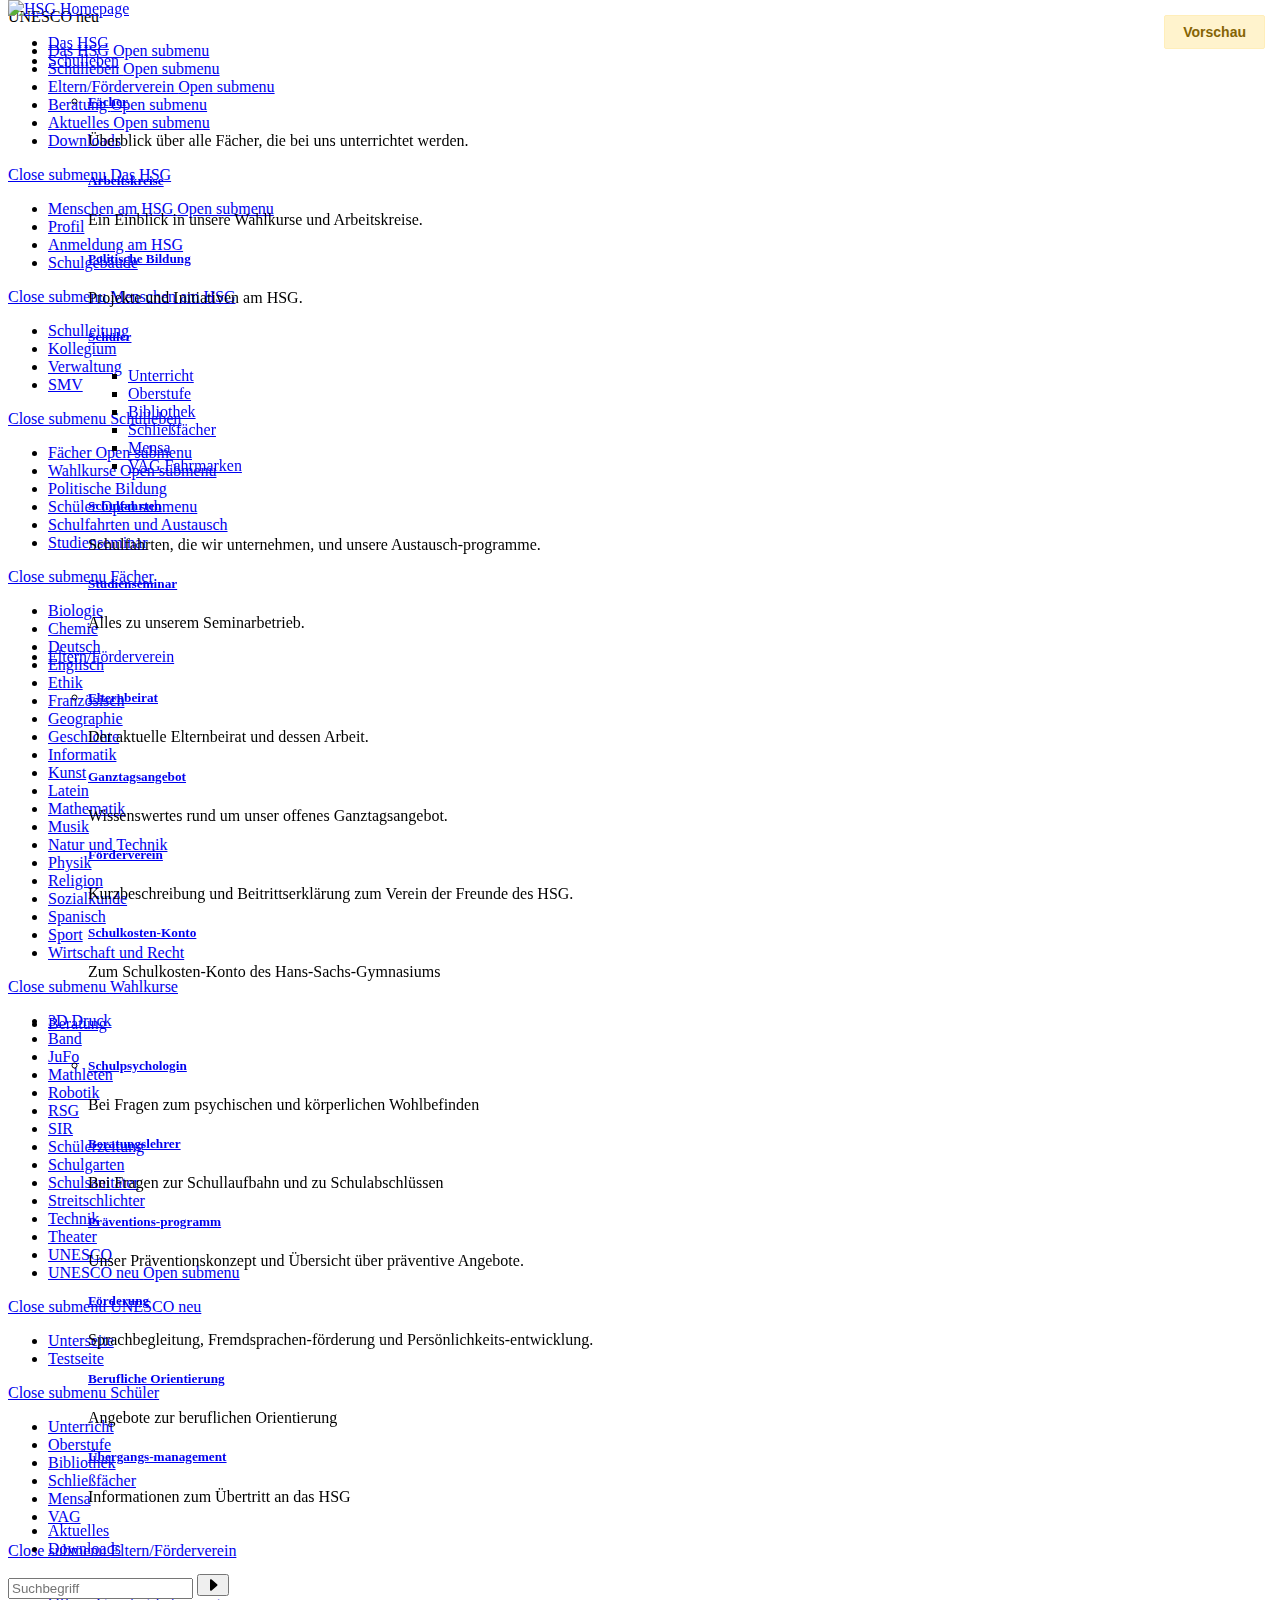
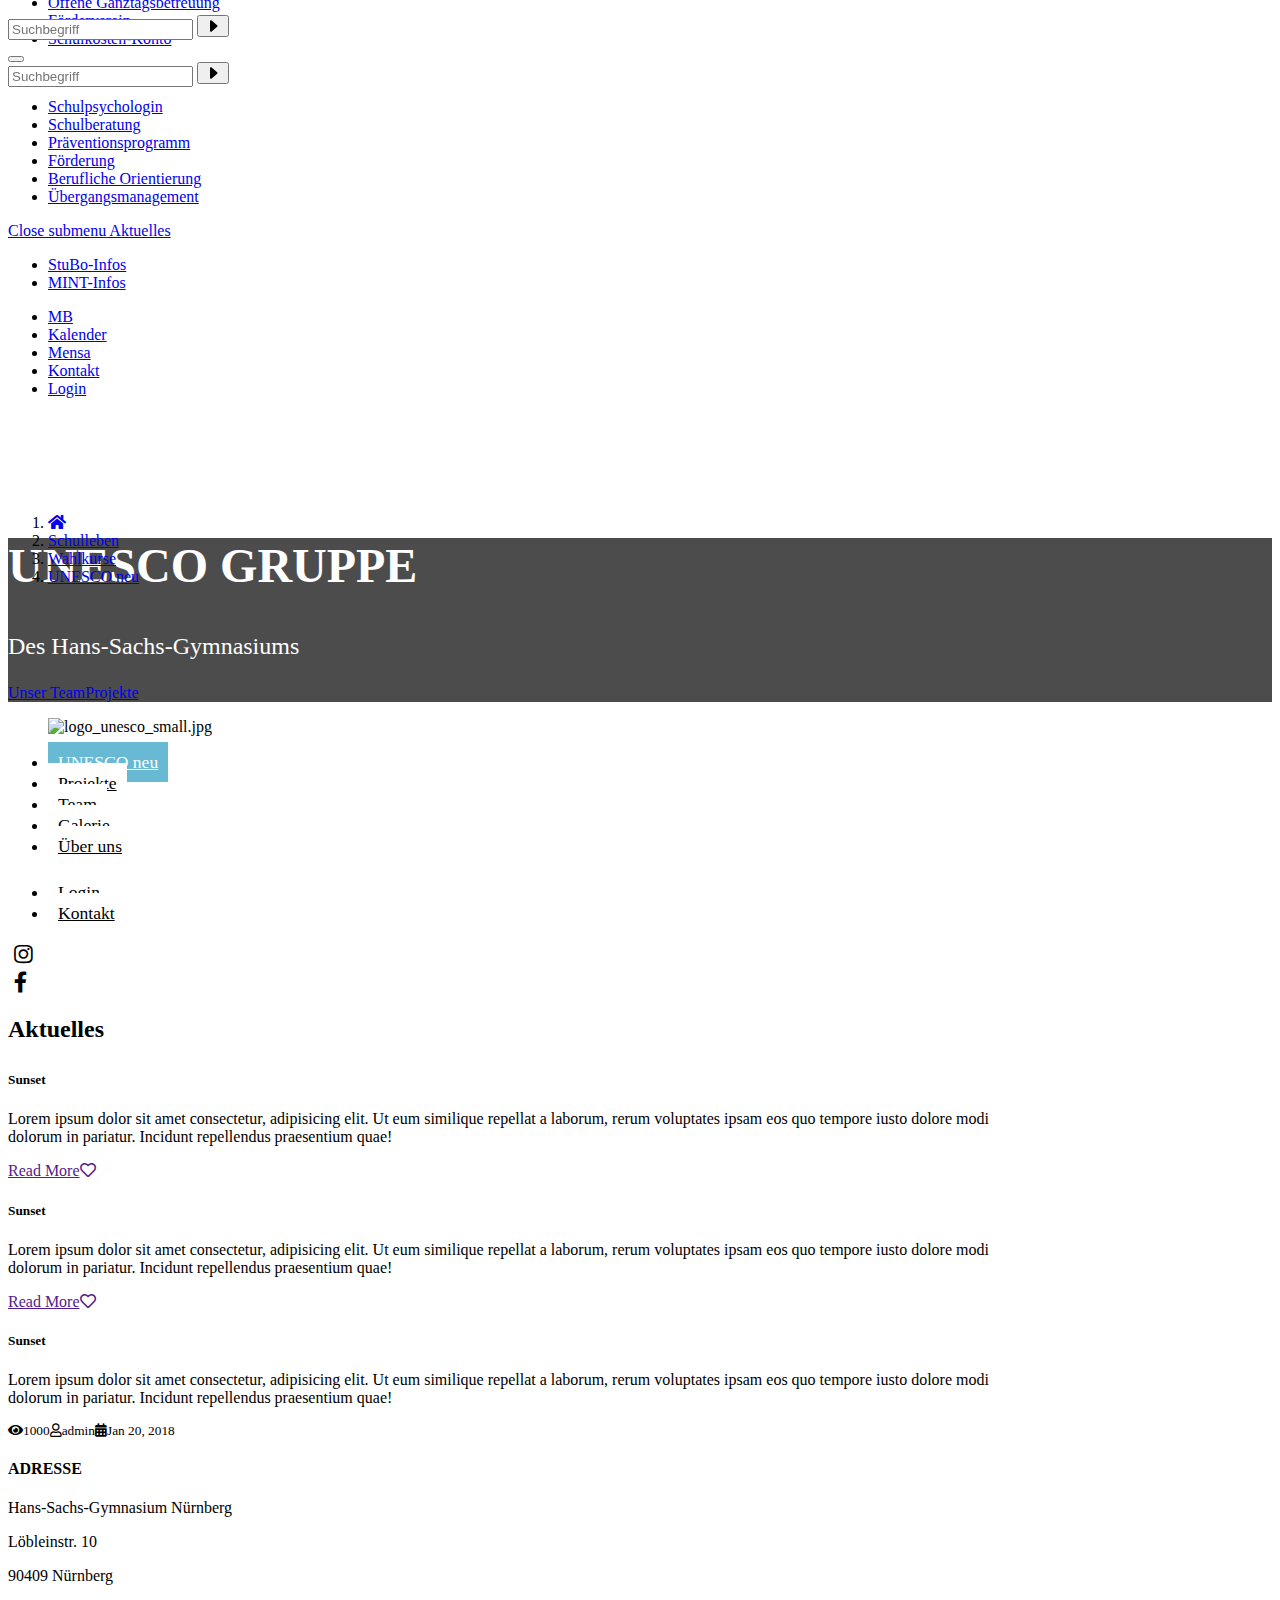
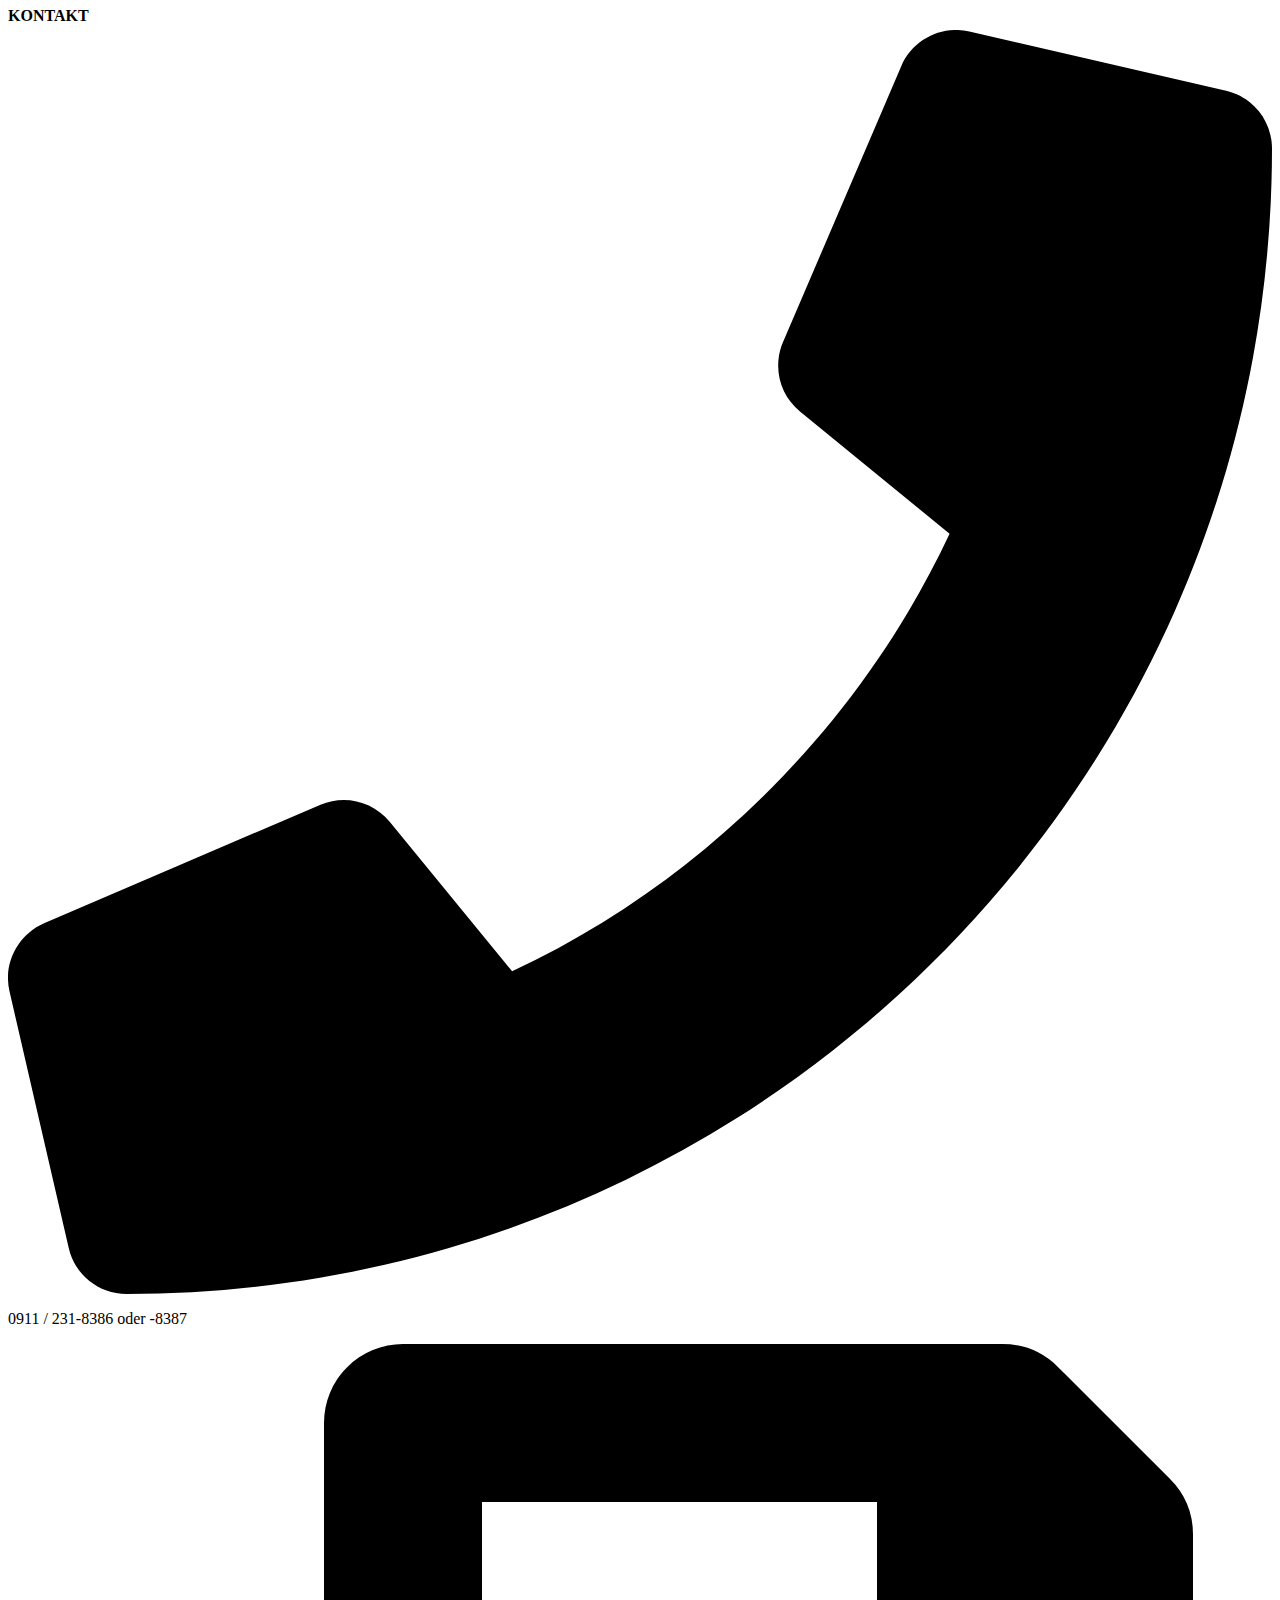
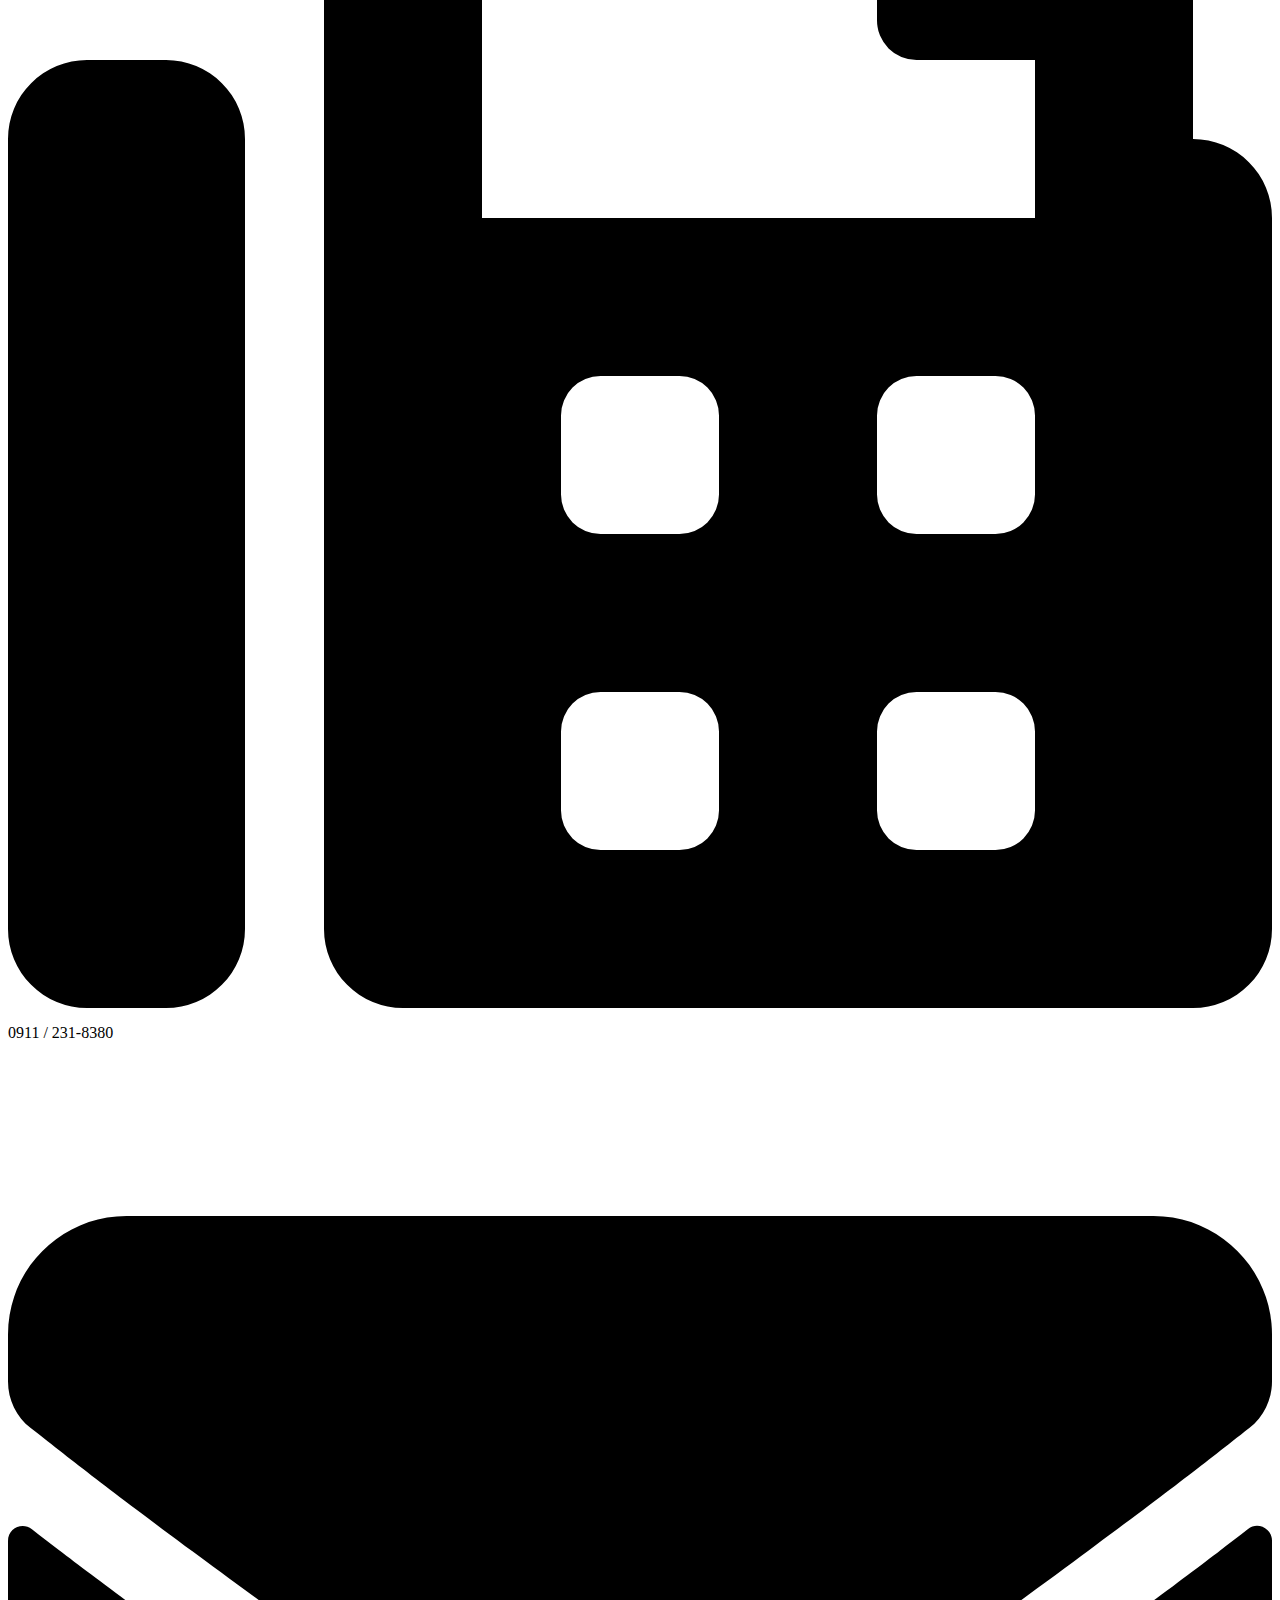
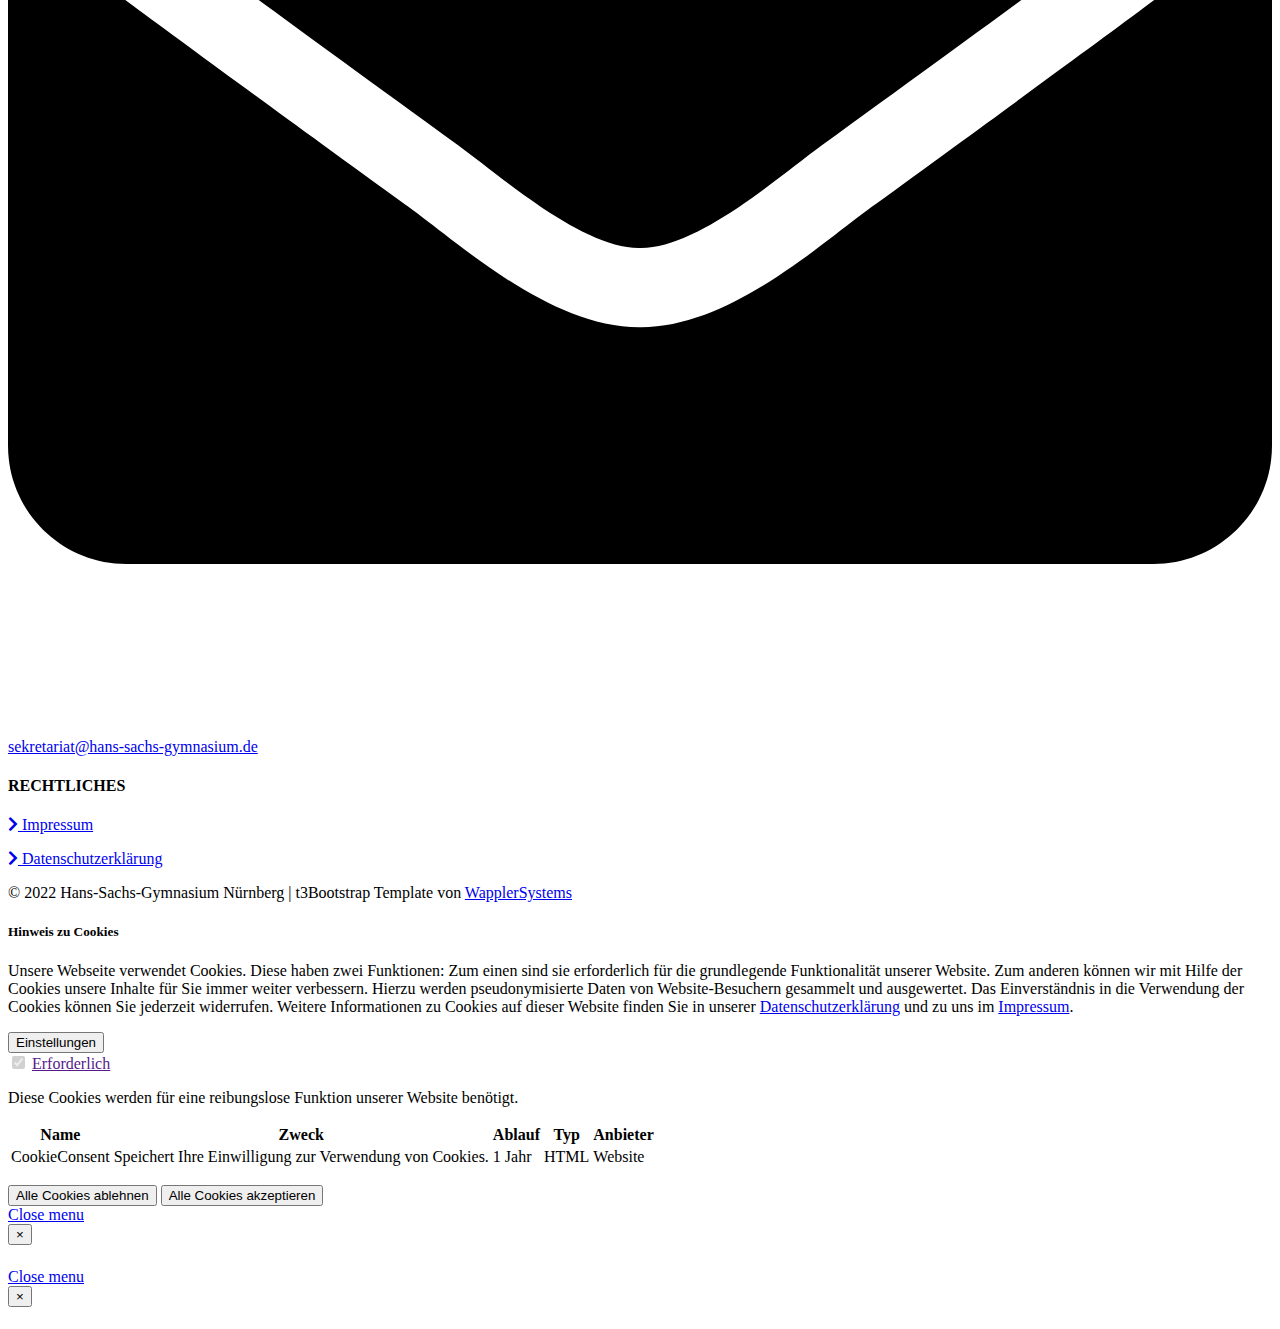
==== unesco_neu.html @ a75b2763 "first commit" ====
<html class=" ivpzboq idc0_337" lang="en-US">

<head>

    <meta charset="utf-8">
    <!-- 
        Bootstrap Template by WapplerSystems. https://t3bootstrap.de
    
        This website is powered by TYPO3 - inspiring people to share!
        TYPO3 is a free open source Content Management Framework initially created by Kasper Skaarhoj and licensed under GNU/GPL.
        TYPO3 is copyright 1998-2022 of Kasper Skaarhoj. Extensions are copyright of their respective owners.
        Information and contribution at https://typo3.org/
    -->


    <link rel="shortcut icon" href="https://www.hans-sachs-gymnasium.de/fileadmin/images/favicon.png" type="image/png">
    <title>UNESCO neu: HSG Homepage</title>
    <meta http-equiv="x-ua-compatible" content="IE=11; IE=edge">
    <meta name="generator" content="TYPO3 CMS">
    <meta name="twitter:card" content="summary">
    <link rel="stylesheet" href="https://cdnjs.cloudflare.com/ajax/libs/font-awesome/5.15.4/css/all.min.css" integrity="sha512-1ycn6IcaQQ40/MKBW2W4Rhis/DbILU74C1vSrLJxCq57o941Ym01SwNsOMqvEBFlcgUa6xLiPY/NS5R+E6ztJQ==" crossorigin="anonymous" referrerpolicy="no-referrer" />

    <link rel="stylesheet" type="text/css"
        href="https://www.hans-sachs-gymnasium.de/typo3temp/assets/css/ffa881a9ff.css?1635333466" media="all">
    <link rel="stylesheet" type="text/css"
        href="https://www.hans-sachs-gymnasium.de/typo3conf/ext/md_fullcalendar/Resources/Public/fullcalendar/packages/core/main.min.css?1617609272"
        media="all">
    <link rel="stylesheet" type="text/css"
        href="https://www.hans-sachs-gymnasium.de/typo3conf/ext/md_fullcalendar/Resources/Public/fullcalendar/packages/daygrid/main.min.css?1617609275"
        media="all">
    <link rel="stylesheet" type="text/css"
        href="https://www.hans-sachs-gymnasium.de/typo3conf/ext/md_fullcalendar/Resources/Public/fullcalendar/packages/timegrid/main.min.css?1617609291"
        media="all">
    <link rel="stylesheet" type="text/css"
        href="https://www.hans-sachs-gymnasium.de/typo3conf/ext/femanager/Resources/Public/Css/Main.min.css?1636188910"
        media="all">
    <link rel="stylesheet" type="text/css"
        href="https://www.hans-sachs-gymnasium.de/typo3temp/assets/css/demotemplate/main.css?1645720327" media="all">
    <link rel="stylesheet" type="text/css"
        href="https://www.hans-sachs-gymnasium.de/typo3conf/ext/demotemplate/Resources/Public/CSS/smartmenus/jquery.smartmenus.bootstrap.css?1617008177"
        media="all">
    <link rel="stylesheet" type="text/css"
        href="https://www.hans-sachs-gymnasium.de/typo3conf/ext/demotemplate/Resources/Public/CSS/fancybox/jquery.fancybox.css?1617008177"
        media="all">
    <link rel="stylesheet" type="text/css"
        href="https://www.hans-sachs-gymnasium.de/typo3conf/ext/ws_flexslider/Resources/Public/Css/flexslider.css?1617043711"
        media="all">
    <link rel="stylesheet" type="text/css"
        href="https://www.hans-sachs-gymnasium.de/typo3conf/ext/ws_flexslider/Resources/Public/Css/mods.css?1617043711"
        media="all">
    <link rel="stylesheet" type="text/css"
        href="https://www.hans-sachs-gymnasium.de/typo3conf/ext/ws_slider/Resources/Public/CSS/Owl/owl.carousel.css?1617043722"
        media="all">
    <link rel="stylesheet" type="text/css"
        href="https://www.hans-sachs-gymnasium.de/typo3conf/ext/ws_slider/Resources/Public/CSS/Owl/owl.theme.default.css?1617043722"
        media="all">
    <link rel="stylesheet" type="text/css"
        href="https://www.hans-sachs-gymnasium.de/typo3conf/ext/cookieman/Resources/Public/Themes/bootstrap4-modal/cookieman-theme.min.css?1617008166"
        media="all">
    <link rel="stylesheet" type="text/css" href="style.css" media="all">


    <script
        src="https://www.hans-sachs-gymnasium.de/typo3conf/ext/demotemplate/Resources/Public/JavaScript/Libraries/respond.min.js?1617008198"></script>
    <script
        src="https://www.hans-sachs-gymnasium.de/typo3conf/ext/demotemplate/Resources/Public/JavaScript/picturefill.min.js?1617008056"></script>
    <script
        src="https://www.hans-sachs-gymnasium.de/typo3conf/ext/demotemplate/Resources/Public/JavaScript/mail.js?1636190190"></script>
    <script src="https://www.hans-sachs-gymnasium.de/typo3temp/assets/js/301d3defed.js?1635333466"></script>


    <meta name="viewport" content="width=device-width, initial-scale=1.0, maximum-scale=1.0, user-scalable=no">
    <meta name="format-detection" content="telephone=no">
    <meta name="navtitle" content="UNESCO neu">
    <link
        href="https://www.hans-sachs-gymnasium.de/typo3conf/ext/demotemplate/Resources/Public/Images/apple-touch-icon-57-precomposed.png"
        rel="apple-touch-icon apple-touch-icon-precomposed">
    <link href="/typo3conf/ext/demotemplate/Resources/Public/Images/apple-touch-icon-72-precomposed.png"
        rel="apple-touch-icon apple-touch-icon-precomposed" sizes="72x72">
    <link href="/typo3conf/ext/demotemplate/Resources/Public/Images/apple-touch-icon-114-precomposed.png"
        rel="apple-touch-icon apple-touch-icon-precomposed" sizes="114x114">
    <link href="/typo3conf/ext/demotemplate/Resources/Public/Images/apple-touch-icon-144-precomposed.png"
        rel="apple-touch-icon apple-touch-icon-precomposed" sizes="144x144">
    <link rel="canonical" href="https://www.hans-sachs-gymnasium.de/schulleben/unesco-neu">
</head>

<body class="layout-Onepager layout-full mm-wrapper" id="page_392">
    <nav id="sidemenu" class="mm-menu mm-menu_offcanvas mm-menu_position-left mm-menu_pagedim-black" aria-hidden="true">
        <div class="mm-panels">
            <div id="mm-1" class="mm-panel mm-hidden mm-panel_opened-parent" aria-hidden="true">
                <div class="mm-navbar mm-navbar_sticky">
                    <a class="mm-navbar__title">UNESCO neu</a>
                </div>
                <ul class="mm-listview">
                    <li class="sub mm-listitem">
                        <a href="/unsere-schule" class="nav-link sub nav-item-248 mm-listitem__text"> Das HSG </a>
                        <a class="mm-btn mm-btn_next mm-listitem__btn" href="#mm-2"><span class="mm-sronly">Open
                                submenu</span>
                        </a>
                    </li>
                    <li class="active sub mm-listitem">
                        <a href="/schulleben" class="nav-link active sub nav-item-265 mm-listitem__text"> Schulleben
                        </a><a class="mm-btn mm-btn_next mm-listitem__btn" href="#mm-4">
                            <span class="mm-sronly">Open submenu</span></a>
                    </li>
                    <li class="sub mm-listitem">
                        <a href="/eltern" class="nav-link sub nav-item-272 mm-listitem__text"> Eltern/Förderverein
                        </a><a class="mm-btn mm-btn_next mm-listitem__btn" href="#mm-9">
                            <span class="mm-sronly">Open submenu</span>
                        </a>
                    </li>
                    <li class="sub mm-listitem">
                        <a href="/beratung" class="nav-link sub nav-item-273 mm-listitem__text"> Beratung </a><a
                            class="mm-btn mm-btn_next mm-listitem__btn" href="#mm-10">
                            <span class="mm-sronly">Open submenu</span>
                        </a>
                    </li>
                    <li class="sub mm-listitem">
                        <a href="/aktuelles" class="nav-link sub nav-item-284 mm-listitem__text"> Aktuelles </a><a
                            class="mm-btn mm-btn_next mm-listitem__btn" href="#mm-11">
                            <span class="mm-sronly">Open submenu</span>
                        </a>
                    </li>
                    <li class="mm-listitem">
                        <a href="/downloads" class="nav-link nav-item-275 mm-listitem__text"> Downloads </a>
                    </li>
                </ul>
            </div>
            <div id="mm-2" class="mm-panel mm-hidden" aria-hidden="true">
                <div class="mm-navbar mm-navbar_sticky"><a class="mm-btn mm-btn_prev mm-navbar__btn" href="#mm-1"
                        aria-haspopup="true" aria-owns="mm-1">
                        <span class="mm-sronly">Close submenu</span>
                    </a>
                    <a class="mm-navbar__title" href="#mm-1" aria-hidden="true"> Das HSG </a>
                </div>
                <ul class="mm-listview">
                    <li class="sub mm-listitem"><a href="/unsere-schule/menschen-am-hsg"
                            class="nav-link sub nav-item-249 mm-listitem__text"> Menschen am HSG </a>
                        <a class="mm-btn mm-btn_next mm-listitem__btn" href="#mm-3"><span class="mm-sronly">Open
                                submenu</span></a>
                    </li>
                    <li class="mm-listitem">
                        <a href="/unsere-schule/profil" class="nav-link nav-item-256 mm-listitem__text"> Profil </a>
                    </li>
                    <li class="mm-listitem">
                        <a href="/unsere-schule/anmeldung-am-hsg" class="nav-link nav-item-278 mm-listitem__text">
                            Anmeldung am HSG </a>
                    </li>
                    <li class="mm-listitem">
                        <a href="/unsere-schule/schulgebaeude" class="nav-link nav-item-264 mm-listitem__text">
                            Schulgebäude </a>
                    </li>
                </ul>
            </div>
            <div id="mm-3" class="mm-panel mm-hidden" aria-hidden="true">
                <div class="mm-navbar mm-navbar_sticky"><a class="mm-btn mm-btn_prev mm-navbar__btn" href="#mm-2"
                        aria-haspopup="true" aria-owns="mm-2">
                        <span class="mm-sronly">Close submenu</span></a><a class="mm-navbar__title" href="#mm-2"
                        aria-hidden="true"> Menschen am HSG </a>
                </div>
                <ul class="mm-listview">
                    <li class="mm-listitem">
                        <a href="/unsere-schule/menschen-am-hsg/schulleitung"
                            class="nav-link nav-item-250 mm-listitem__text"> Schulleitung </a>
                    </li>
                    <li class="mm-listitem"><a href="/unsere-schule/menschen-am-hsg/kollegium"
                            class="nav-link nav-item-251 mm-listitem__text"> Kollegium </a>
                    </li>
                    <li class="mm-listitem"><a href="/unsere-schule/menschen-am-hsg/verwaltung"
                            class="nav-link nav-item-254 mm-listitem__text"> Verwaltung </a>
                    </li>
                    <li class="mm-listitem"><a href="/unsere-schule/menschen-am-hsg/smv"
                            class="nav-link nav-item-255 mm-listitem__text"> SMV </a>

                    </li>
                </ul>
            </div>
            <div id="mm-4" class="mm-panel mm-hidden mm-panel_opened-parent" aria-hidden="true">
                <div class="mm-navbar mm-navbar_sticky"><a class="mm-btn mm-btn_prev mm-navbar__btn" href="#mm-1"
                        aria-haspopup="true" aria-owns="mm-1"><span class="mm-sronly">Close submenu

                        </span>
                    </a><a class="mm-navbar__title" href="#mm-1" aria-hidden="true"> Schulleben

                    </a>
                </div>
                <ul class="mm-listview">
                    <li class="sub mm-listitem"><a href="/schulleben/faecher"
                            class="nav-link sub nav-item-271 mm-listitem__text"> Fächer

                        </a><a class="mm-btn mm-btn_next mm-listitem__btn" href="#mm-5"><span class="mm-sronly">Open
                                submenu

                            </span>
                        </a>
                    </li>
                    <li class="active sub mm-listitem"><a href="/schulleben/wahlkurse"
                            class="nav-link active sub nav-item-270 mm-listitem__text"> Wahlkurse

                        </a><a class="mm-btn mm-btn_next mm-listitem__btn" href="#mm-6"><span class="mm-sronly">Open
                                submenu

                            </span>
                        </a>
                    </li>
                    <li class="mm-listitem"><a href="/schulleben/politische-bildung"
                            class="nav-link nav-item-395 mm-listitem__text"> Politische Bildung

                        </a>
                    </li>
                    <li class="sub mm-listitem"><a href="/schulleben/schueler"
                            class="nav-link sub nav-item-267 mm-listitem__text"> Schüler

                        </a><a class="mm-btn mm-btn_next mm-listitem__btn" href="#mm-8"><span class="mm-sronly">Open
                                submenu

                            </span>
                        </a>
                    </li>
                    <li class="mm-listitem"><a href="/schulleben/schulfahrten-austausch"
                            class="nav-link nav-item-269 mm-listitem__text"> Schulfahrten und Austausch

                        </a>
                    </li>
                    <li class="mm-listitem"><a href="/schulleben/studienseminar"
                            class="nav-link nav-item-266 mm-listitem__text"> Studienseminar

                        </a>
                    </li>
                </ul>
            </div>
            <div id="mm-5" class="mm-panel mm-hidden" aria-hidden="true">
                <div class="mm-navbar mm-navbar_sticky"><a class="mm-btn mm-btn_prev mm-navbar__btn" href="#mm-4"
                        aria-haspopup="true" aria-owns="mm-4"><span class="mm-sronly">Close submenu

                        </span>
                    </a><a class="mm-navbar__title" href="#mm-4" aria-hidden="true"> Fächer

                    </a>
                </div>
                <ul class="mm-listview">
                    <li class="mm-listitem"><a href="/schulleben/faecher/biologie"
                            class="nav-link nav-item-313 mm-listitem__text"> Biologie

                        </a>
                    </li>
                    <li class="mm-listitem"><a href="/schulleben/faecher/chemie"
                            class="nav-link nav-item-312 mm-listitem__text"> Chemie

                        </a>
                    </li>
                    <li class="mm-listitem"><a href="/schulleben/faecher/deutsch"
                            class="nav-link nav-item-311 mm-listitem__text"> Deutsch

                        </a>
                    </li>
                    <li class="mm-listitem"><a href="/schulleben/faecher/englisch"
                            class="nav-link nav-item-310 mm-listitem__text"> Englisch

                        </a>
                    </li>
                    <li class="mm-listitem"><a href="/schulleben/faecher/ethik"
                            class="nav-link nav-item-309 mm-listitem__text"> Ethik

                        </a>
                    </li>
                    <li class="mm-listitem"><a href="/schulleben/faecher/franzoesisch"
                            class="nav-link nav-item-308 mm-listitem__text"> Französisch

                        </a>
                    </li>
                    <li class="mm-listitem"><a href="/schulleben/faecher/geographie"
                            class="nav-link nav-item-307 mm-listitem__text"> Geographie

                        </a>
                    </li>
                    <li class="mm-listitem"><a href="/schulleben/faecher/geschichte"
                            class="nav-link nav-item-352 mm-listitem__text"> Geschichte

                        </a>
                    </li>
                    <li class="mm-listitem"><a href="/schulleben/faecher/informatik"
                            class="nav-link nav-item-305 mm-listitem__text"> Informatik

                        </a>
                    </li>
                    <li class="mm-listitem"><a href="/schulleben/faecher/kunst"
                            class="nav-link nav-item-353 mm-listitem__text"> Kunst

                        </a>
                    </li>
                    <li class="mm-listitem"><a href="/schulleben/faecher/latein"
                            class="nav-link nav-item-354 mm-listitem__text"> Latein

                        </a>
                    </li>
                    <li class="mm-listitem"><a href="/schulleben/faecher/mathematik"
                            class="nav-link nav-item-302 mm-listitem__text"> Mathematik

                        </a>
                    </li>
                    <li class="mm-listitem"><a href="/schulleben/faecher/musik"
                            class="nav-link nav-item-355 mm-listitem__text"> Musik

                        </a>
                    </li>
                    <li class="mm-listitem"><a href="/schulleben/faecher/natur-und-technik"
                            class="nav-link nav-item-300 mm-listitem__text"> Natur und Technik

                        </a>
                    </li>
                    <li class="mm-listitem"><a href="/schulleben/faecher/physik"
                            class="nav-link nav-item-356 mm-listitem__text"> Physik

                        </a>
                    </li>
                    <li class="mm-listitem"><a href="/schulleben/faecher/religion"
                            class="nav-link nav-item-357 mm-listitem__text"> Religion

                        </a>
                    </li>
                    <li class="mm-listitem"><a href="/schulleben/faecher/sozialkunde"
                            class="nav-link nav-item-358 mm-listitem__text"> Sozialkunde

                        </a>
                    </li>
                    <li class="mm-listitem"><a href="/schulleben/faecher/spanisch"
                            class="nav-link nav-item-359 mm-listitem__text"> Spanisch

                        </a>
                    </li>
                    <li class="mm-listitem"><a href="/schulleben/faecher/sport"
                            class="nav-link nav-item-295 mm-listitem__text"> Sport

                        </a>
                    </li>
                    <li class="mm-listitem"><a href="/schulleben/faecher/wirtschaft-und-recht"
                            class="nav-link nav-item-294 mm-listitem__text"> Wirtschaft und Recht

                        </a>
                    </li>
                </ul>
            </div>
            <div id="mm-6" class="mm-panel mm-panel_opened">
                <div class="mm-navbar mm-navbar_sticky"><a class="mm-btn mm-btn_prev mm-navbar__btn" href="#mm-4"
                        aria-haspopup="true" aria-owns="mm-4"><span class="mm-sronly">Close submenu

                        </span>
                    </a><a class="mm-navbar__title" href="#mm-4" aria-hidden="true"> Wahlkurse

                    </a>
                </div>
                <ul class="mm-listview">
                    <li class="mm-listitem"><a href="/schulleben/wahlkurse/3d-druck"
                            class="nav-link nav-item-348 mm-listitem__text"> 3D Druck

                        </a>
                    </li>
                    <li class="mm-listitem"><a href="/schulleben/wahlkurse/band"
                            class="nav-link nav-item-343 mm-listitem__text"> Band

                        </a>
                    </li>
                    <li class="mm-listitem"><a href="/schulleben/wahlkurse/jufo"
                            class="nav-link nav-item-337 mm-listitem__text"> JuFo

                        </a>
                    </li>
                    <li class="mm-listitem"><a href="/schulleben/wahlkurse/mathleten"
                            class="nav-link nav-item-374 mm-listitem__text"> Mathleten

                        </a>
                    </li>
                    <li class="mm-listitem"><a href="/schulleben/wahlkurse/robotik"
                            class="nav-link nav-item-363 mm-listitem__text"> Robotik

                        </a>
                    </li>
                    <li class="mm-listitem"><a href="/schulleben/wahlkurse/rsg"
                            class="nav-link nav-item-347 mm-listitem__text"> RSG

                        </a>
                    </li>
                    <li class="mm-listitem"><a href="/schulleben/sir" class="nav-link nav-item-338 mm-listitem__text">
                            SIR

                        </a>
                    </li>
                    <li class="mm-listitem"><a href="/schulleben/wahlkurse/schuelerzeitung"
                            class="nav-link nav-item-339 mm-listitem__text"> Schülerzeitung

                        </a>
                    </li>
                    <li class="mm-listitem"><a href="/schulleben/wahlkurse/schulgarten"
                            class="nav-link nav-item-375 mm-listitem__text"> Schulgarten

                        </a>
                    </li>
                    <li class="mm-listitem"><a href="/schulleben/wahlkurse/schulsanitaeter"
                            class="nav-link nav-item-342 mm-listitem__text"> Schulsanitäter

                        </a>
                    </li>
                    <li class="mm-listitem"><a href="/schulleben/wahlkurse/streitschlichter"
                            class="nav-link nav-item-341 mm-listitem__text"> Streitschlichter

                        </a>
                    </li>
                    <li class="mm-listitem"><a href="/schulleben/wahlkurse/technik"
                            class="nav-link nav-item-349 mm-listitem__text"> Technik

                        </a>
                    </li>
                    <li class="mm-listitem"><a href="/schulleben/wahlkurse/theater"
                            class="nav-link nav-item-346 mm-listitem__text"> Theater

                        </a>
                    </li>
                    <li class="mm-listitem"><a href="/schulleben/unesco"
                            class="nav-link nav-item-340 mm-listitem__text"> UNESCO

                        </a>
                    </li>
                    <li class="active sub mm-listitem mm-listitem_selected"><a href="/schulleben/unesco-neu"
                            class="nav-link active current sub nav-item-392 mm-listitem__text"> UNESCO neu

                        </a><a class="mm-btn mm-btn_next mm-listitem__btn" href="#mm-7"><span class="mm-sronly">Open
                                submenu

                            </span>
                        </a>
                    </li>
                </ul>
            </div>
            <div id="mm-7" class="mm-panel mm-hidden" aria-hidden="true">
                <div class="mm-navbar mm-navbar_sticky"><a class="mm-btn mm-btn_prev mm-navbar__btn" href="#mm-6"
                        aria-haspopup="true" aria-owns="mm-6"><span class="mm-sronly">Close submenu

                        </span>
                    </a><a class="mm-navbar__title" href="#mm-6" aria-hidden="true"> UNESCO neu

                    </a>
                </div>
                <ul class="mm-listview">
                    <li class="mm-listitem"><a href="/schulleben/unesco-neu/unterseite"
                            class="nav-link nav-item-393 mm-listitem__text"> Unterseite

                        </a>
                    </li>
                    <li class="mm-listitem"><a href="/schulleben/unesco-neu/testseite"
                            class="nav-link nav-item-396 mm-listitem__text"> Testseite

                        </a>
                    </li>
                </ul>
            </div>
            <div id="mm-8" class="mm-panel mm-hidden" aria-hidden="true">
                <div class="mm-navbar mm-navbar_sticky"><a class="mm-btn mm-btn_prev mm-navbar__btn" href="#mm-4"
                        aria-haspopup="true" aria-owns="mm-4"><span class="mm-sronly">Close submenu

                        </span>
                    </a><a class="mm-navbar__title" href="#mm-4" aria-hidden="true"> Schüler

                    </a>
                </div>
                <ul class="mm-listview">
                    <li class="mm-listitem"><a href="/schulleben/unterricht"
                            class="nav-link nav-item-327 mm-listitem__text"> Unterricht

                        </a>
                    </li>
                    <li class="mm-listitem"><a href="/schulleben/schueler/oberstufe"
                            class="nav-link nav-item-328 mm-listitem__text"> Oberstufe

                        </a>
                    </li>
                    <li class="mm-listitem"><a href="/schulleben/schueler/bibliothek"
                            class="nav-link nav-item-333 mm-listitem__text"> Bibliothek

                        </a>
                    </li>
                    <li class="mm-listitem"><a href="/schulleben/schliessfaecher"
                            class="nav-link nav-item-329 mm-listitem__text"> Schließfächer

                        </a>
                    </li>
                    <li class="mm-listitem"><a href="/schulleben/schueler/mensa"
                            class="nav-link nav-item-330 mm-listitem__text"> Mensa

                        </a>
                    </li>
                    <li class="mm-listitem"><a href="/schulleben/schueler/vag"
                            class="nav-link nav-item-379 mm-listitem__text"> VAG

                        </a>
                    </li>
                </ul>
            </div>
            <div id="mm-9" class="mm-panel mm-hidden" aria-hidden="true">
                <div class="mm-navbar mm-navbar_sticky"><a class="mm-btn mm-btn_prev mm-navbar__btn" href="#mm-1"
                        aria-haspopup="true" aria-owns="mm-1"><span class="mm-sronly">Close submenu

                        </span>
                    </a><a class="mm-navbar__title" href="#mm-1" aria-hidden="true"> Eltern/Förderverein </a></div>
                <ul class="mm-listview">
                    <li class="mm-listitem"><a href="/eltern/elternbeirat"
                            class="nav-link nav-item-277 mm-listitem__text"> Elternbeirat </a></li>
                    <li class="mm-listitem"><a href="/eltern/offene-ganztagsbetreuung"
                            class="nav-link nav-item-268 mm-listitem__text"> Offene Ganztagsbetreuung </a></li>
                    <li class="mm-listitem"><a href="/eltern/foerderverein"
                            class="nav-link nav-item-276 mm-listitem__text"> Förderverein </a></li>
                    <li class="mm-listitem"><a href="https://hsg-n-schuko.inetmenue.de/"
                            class="nav-link nav-item-388 mm-listitem__text" target="_blank"> Schulkosten-Konto </a></li>
                </ul>
            </div>
            <div id="mm-10" class="mm-panel mm-hidden" aria-hidden="true">
                <div class="mm-navbar mm-navbar_sticky"><a class="mm-btn mm-btn_prev mm-navbar__btn" href="#mm-1"
                        aria-haspopup="true" aria-owns="mm-1"><span class="mm-sronly">Close submenu</span></a><a
                        class="mm-navbar__title" href="#mm-1" aria-hidden="true"> Beratung </a></div>
                <ul class="mm-listview">
                    <li class="mm-listitem"><a href="/beratung/schulpsychologin"
                            class="nav-link nav-item-282 mm-listitem__text"> Schulpsychologin </a></li>
                    <li class="mm-listitem"><a href="/beratung/schulberatung"
                            class="nav-link nav-item-281 mm-listitem__text"> Schulberatung </a></li>
                    <li class="mm-listitem"><a href="/beratung/praeventionsprogramm"
                            class="nav-link nav-item-280 mm-listitem__text"> Präventionsprogramm </a></li>
                    <li class="mm-listitem"><a href="/beratung/foerderung"
                            class="nav-link nav-item-279 mm-listitem__text"> Förderung </a></li>
                    <li class="mm-listitem"><a href="/berufliche-orientierung"
                            class="nav-link nav-item-365 mm-listitem__text"> Berufliche Orientierung </a></li>
                    <li class="mm-listitem"><a href="/beratung/uebergangsmanagement"
                            class="nav-link nav-item-368 mm-listitem__text"> Übergangsmanagement </a></li>
                </ul>
            </div>
            <div id="mm-11" class="mm-panel mm-hidden" aria-hidden="true">
                <div class="mm-navbar mm-navbar_sticky"><a class="mm-btn mm-btn_prev mm-navbar__btn" href="#mm-1"
                        aria-haspopup="true" aria-owns="mm-1"><span class="mm-sronly">Close submenu</span></a><a
                        class="mm-navbar__title" href="#mm-1" aria-hidden="true"> Aktuelles </a></div>
                <ul class="mm-listview">
                    <li class="mm-listitem"><a href="/aktuelles/bus-infos"
                            class="nav-link nav-item-389 mm-listitem__text"> StuBo-Infos </a></li>
                    <li class="mm-listitem"><a href="/aktuelles/mint-infos"
                            class="nav-link nav-item-385 mm-listitem__text"> MINT-Infos </a></li>
                </ul>
            </div>
        </div>
        <div class="mm-navbars_bottom">
            <div class="mm-navbar">
                <div id="mobile-footer">
                    <div>
                        <ul class="user-links nav mb-2">
                            <li class="nav-item"> <a href="/mb-dienststelle" class="nav-link ">MB</a> </li>
                            <li class="nav-item"> <a href="/termine" class="nav-link ">Kalender</a> </li>
                            <li class="nav-item"> <a href="http://www.hsg-n.inetmenue.de/sf/"
                                    class="nav-link ">Mensa</a> </li>
                            <li class="nav-item"> <a href="/kontakt" class="nav-link ">Kontakt</a> </li>
                            <li class="nav-item"> <a href="/login" class="nav-link ">Login</a> </li>
                        </ul>
                    </div>
                </div>
            </div>
        </div>
    </nav>
    <div class="mm-page mm-slideout" id="mm-0">
        <div id="page" style="padding-top: 119.2px;"> <a class="sr-only sr-only-focusable" href="#content"> Direkt zur
                Hauptnavigation springen </a> <a class="sr-only sr-only-focusable" href="#content"> Direkt zum Inhalt
                springen </a>
            <header id="header">
                <div class="fixed-top bg-transparent-white" id="nav-primary">
                    <nav class="navbar-user small d-none d-lg-block d-print-none clearfix">
                        <div class="container">
                            <ul class="user-links nav float-right">
                                <li class="nav-item"> <a href="/mb-dienststelle" rel="" class="nav-link "
                                        target="_self">MB</a> </li>
                                <li class="nav-item"> <a href="/termine" rel="" class="nav-link "
                                        target="_self">Kalender</a> </li>
                                <li class="nav-item"> <a href="http://www.hsg-n.inetmenue.de/sf/" rel=""
                                        class="nav-link " target="_self">Mensa</a> </li>
                                <li class="nav-item"> <a href="/kontakt" rel="" class="nav-link "
                                        target="_self">Kontakt</a> </li>
                                <li class="nav-item"> <a href="/login" rel="" class="nav-link " target="_self">Login</a>
                                </li>
                            </ul>
                        </div>
                    </nav>
                    <nav
                        class="d-block navbar navbar-expand-lg navbar-light clearfix navbar-megamenu compensate-for-scrollbar">
                        <div class="container">
                            <nav class="d-flex w-100 justify-content-between p-relative">
                                <div itemscope="" itemtype="http://schema.org/Organization" class="navbar-brand"> <a
                                        itemprop="url" tabindex="1" href="/"> <img src="/fileadmin/images/logo-lgbt.png"
                                            class="img-fluid high-ct-hidden" alt="HSG Homepage" title="HSG Homepage"
                                            itemprop="logo"> </a> </div>
                                <div class="d-flex flex-lg-grow-1 flex-nowrap justify-content-between">
                                    <div class="d-none d-lg-block">
                                        <div class="frame frame-type-wst3bootstrap_megamenu frame-layout-0 frame-space-before-none frame-space-after-none frame-padding-top-none frame-padding-bottom-none frame-"
                                            id="c1442">
                                            <div class="ce-content">
                                                <ul class="nav navbar-nav megamenu smartmenus hidden-print sm"
                                                    data-smartmenus-id="16470257132793015">
                                                    <li class="nav-item dropdown dropdown-mega nav-item-248"><a
                                                            class="nav-link dropdown-toggle nav-link-248 has-submenu"
                                                            href="/unsere-schule" id="sm-16470257132793015-1"
                                                            aria-haspopup="true" aria-controls="sm-16470257132793015-2"
                                                            aria-expanded="false">Das HSG</a>
                                                        <ul class="dropdown-menu mega-menu sm-nowrap"
                                                            id="sm-16470257132793015-2" role="group" aria-hidden="true"
                                                            aria-labelledby="sm-16470257132793015-1"
                                                            aria-expanded="false"
                                                            style="width: auto; min-width: 15em; display: none; top: auto; left: 0px; margin-left: -8px; margin-top: 0px;">
                                                            <li>
                                                                <div class="dropdown-content">
                                                                    <div class="frame frame-type-wst3bootstrap_fluidrow frame-layout-0 frame-space-before-none frame-space-after-none frame-padding-top-none frame-padding-bottom-none frame-"
                                                                        id="c1822">
                                                                        <div class="ce-content">
                                                                            <div class="row">
                                                                                <div
                                                                                    class=" d-block col-12 d-sm-block col-sm-12 d-md-block col-md-3 d-lg-block col-lg-3 d-xl-block col-xl-3 border-right colindex-0">
                                                                                    <div class="frame frame-type-text frame-layout-0 frame-space-before-none frame-space-after-medium frame-padding-top-none frame-padding-bottom-none frame-"
                                                                                        id="c1826">
                                                                                        <div class="ce-content">
                                                                                            <div class="ce-header h5-mb ce-header-left"
                                                                                                style="">
                                                                                                <div
                                                                                                    class="ce-headline">
                                                                                                    <h5 class=""><a
                                                                                                            href="/unsere-schule/menschen-am-hsg"
                                                                                                            target="_self">Menschen
                                                                                                            am HSG</a>
                                                                                                    </h5>
                                                                                                </div>
                                                                                            </div>
                                                                                            <ul>
                                                                                                <li><a href="/unsere-schule/menschen-am-hsg/schulleitung"
                                                                                                        target="_self">Schulleitung</a>
                                                                                                </li>
                                                                                                <li><a href="/unsere-schule/menschen-am-hsg/kollegium"
                                                                                                        target="_self">Kollegium</a>
                                                                                                </li>
                                                                                                <li><a href="/unsere-schule/menschen-am-hsg/verwaltung"
                                                                                                        target="_self">Verwaltung</a>
                                                                                                </li>
                                                                                                <li><a href="/unsere-schule/menschen-am-hsg/smv"
                                                                                                        target="_self">SMV</a>
                                                                                                </li>
                                                                                            </ul>
                                                                                        </div>
                                                                                    </div>
                                                                                </div>
                                                                                <div
                                                                                    class=" d-block col-12 d-sm-block col-sm-12 d-md-block col-md-3 d-lg-block col-lg-3 d-xl-block col-xl-3 border-right colindex-1">
                                                                                    <div class="frame frame-type-text frame-layout-0 frame-space-before-none frame-space-after-medium frame-padding-top-none frame-padding-bottom-none frame-"
                                                                                        id="c1827">
                                                                                        <div class="ce-content">
                                                                                            <div class="ce-header h5-mb ce-header-left"
                                                                                                style="">
                                                                                                <div
                                                                                                    class="ce-headline">
                                                                                                    <h5 class=""><a
                                                                                                            href="/unsere-schule/profil"
                                                                                                            target="_self">Profil
                                                                                                            und
                                                                                                            Leitbild</a>
                                                                                                    </h5>
                                                                                                </div>
                                                                                            </div>
                                                                                            <p>Unser Schulprofil und
                                                                                                Leitbild,
                                                                                                die&nbsp;Ausbildungsrichtungen
                                                                                                und
                                                                                                unsere&nbsp;Auszeichnungen
                                                                                                bzw. Kooperationen.</p>
                                                                                        </div>
                                                                                    </div>
                                                                                </div>
                                                                                <div
                                                                                    class=" d-block col-12 d-sm-block col-sm-12 d-md-block col-md-3 d-lg-block col-lg-3 d-xl-block col-xl-3 border-right colindex-2">
                                                                                    <div class="frame frame-type-text frame-layout-0 frame-space-before-none frame-space-after-medium frame-padding-top-none frame-padding-bottom-none frame-"
                                                                                        id="c1837">
                                                                                        <div class="ce-content">
                                                                                            <div class="ce-header h5-mb ce-header-left"
                                                                                                style="">
                                                                                                <div
                                                                                                    class="ce-headline">
                                                                                                    <h5 class=""><a
                                                                                                            href="/unsere-schule/anmeldung-am-hsg"
                                                                                                            target="_self">Anmeldung
                                                                                                            am HSG</a>
                                                                                                    </h5>
                                                                                                </div>
                                                                                            </div>
                                                                                            <p>Alles, was Sie zum
                                                                                                Übertritt an unser
                                                                                                Gymnasium wissen müssen.
                                                                                            </p>
                                                                                        </div>
                                                                                    </div>
                                                                                </div>
                                                                                <div
                                                                                    class=" d-block col-12 d-sm-block col-sm-12 d-md-block col-md-3 d-lg-block col-lg-3 d-xl-block col-xl-3 colindex-3">
                                                                                    <div class="frame frame-type-text frame-layout-0 frame-space-before-none frame-space-after-medium frame-padding-top-none frame-padding-bottom-none frame-"
                                                                                        id="c1828">
                                                                                        <div class="ce-content">
                                                                                            <div class="ce-header h5-mb ce-header-left"
                                                                                                style="">
                                                                                                <div
                                                                                                    class="ce-headline">
                                                                                                    <h5 class=""><a
                                                                                                            href="/unsere-schule/schulgebaeude"
                                                                                                            target="_self">Schulgebäude</a>
                                                                                                    </h5>
                                                                                                </div>
                                                                                            </div>
                                                                                            <p>Näheres zu unserem
                                                                                                Schulgelände und
                                                                                                Einblick in unser
                                                                                                historisches
                                                                                                Schulgebäude.</p>
                                                                                        </div>
                                                                                    </div>
                                                                                </div>
                                                                            </div>
                                                                        </div>
                                                                    </div>
                                                                </div>
                                                            </li>
                                                        </ul>
                                                    </li>
                                                    <li class="nav-item dropdown dropdown-mega nav-item-265"><a
                                                            class="nav-link dropdown-toggle nav-link-265 active has-submenu"
                                                            href="/schulleben" id="sm-16470257132793015-3"
                                                            aria-haspopup="true" aria-controls="sm-16470257132793015-4"
                                                            aria-expanded="false">Schulleben</a>
                                                        <ul class="dropdown-menu mega-menu" id="sm-16470257132793015-4"
                                                            role="group" aria-hidden="true"
                                                            aria-labelledby="sm-16470257132793015-3"
                                                            aria-expanded="false">
                                                            <li>
                                                                <div class="dropdown-content">
                                                                    <div class="frame frame-type-wst3bootstrap_fluidrow frame-layout-0 frame-space-before-none frame-space-after-none frame-padding-top-none frame-padding-bottom-none frame-"
                                                                        id="c1829">
                                                                        <div class="ce-content">
                                                                            <div class="row">
                                                                                <div
                                                                                    class=" d-block col-12 d-sm-block col-sm-12 d-md-block col-md-2 d-lg-block col-lg-2 d-xl-block col-xl-2 border-right colindex-0">
                                                                                    <div class="frame frame-type-text frame-layout-0 frame-space-before-none frame-space-after-medium frame-padding-top-none frame-padding-bottom-none frame-"
                                                                                        id="c1830">
                                                                                        <div class="ce-content">
                                                                                            <div class="ce-header h5-mb ce-header-left"
                                                                                                style="">
                                                                                                <div
                                                                                                    class="ce-headline">
                                                                                                    <h5 class=""><a
                                                                                                            href="/schulleben/faecher"
                                                                                                            target="_self">Fächer</a>
                                                                                                    </h5>
                                                                                                </div>
                                                                                            </div>
                                                                                            <p>Überblick über alle
                                                                                                Fächer, die bei uns
                                                                                                unterrichtet werden.</p>
                                                                                        </div>
                                                                                    </div>
                                                                                </div>
                                                                                <div
                                                                                    class=" d-block col-12 d-sm-block col-sm-12 d-md-block col-md-2 d-lg-block col-lg-2 d-xl-block col-xl-2 border-right colindex-1">
                                                                                    <div class="frame frame-type-text frame-layout-0 frame-space-before-none frame-space-after-medium frame-padding-top-none frame-padding-bottom-none frame-"
                                                                                        id="c1831">
                                                                                        <div class="ce-content">
                                                                                            <div class="ce-header h5-mb ce-header-left"
                                                                                                style="">
                                                                                                <div
                                                                                                    class="ce-headline">
                                                                                                    <h5 class=""><a
                                                                                                            href="/schulleben/wahlkurse"
                                                                                                            target="_self">Arbeitskreise</a>
                                                                                                    </h5>
                                                                                                </div>
                                                                                            </div>
                                                                                            <p>Ein Einblick in unsere
                                                                                                Wahlkurse und
                                                                                                Arbeitskreise.</p>
                                                                                        </div>
                                                                                    </div>
                                                                                </div>
                                                                                <div
                                                                                    class=" d-block col-12 d-sm-block col-sm-12 d-md-block col-md-2 d-lg-block col-lg-2 d-xl-block col-xl-2 border-right colindex-2">
                                                                                    <div class="frame frame-type-text frame-layout-0 frame-space-before-none frame-space-after-medium frame-padding-top-none frame-padding-bottom-none frame-"
                                                                                        id="c3671">
                                                                                        <div class="ce-content">
                                                                                            <div class="ce-header h5-mb ce-header-left"
                                                                                                style="">
                                                                                                <div
                                                                                                    class="ce-headline">
                                                                                                    <h5 class=""><a
                                                                                                            href="/schulleben/politische-bildung"
                                                                                                            target="_self">Politische
                                                                                                            Bildung</a>
                                                                                                    </h5>
                                                                                                </div>
                                                                                            </div>
                                                                                            <p>Projekte und Initiativen
                                                                                                am HSG.</p>
                                                                                        </div>
                                                                                    </div>
                                                                                </div>
                                                                                <div
                                                                                    class=" d-block col-12 d-sm-block col-sm-12 d-md-block col-md-2 d-lg-block col-lg-2 d-xl-block col-xl-2 border-right colindex-3">
                                                                                    <div class="frame frame-type-text frame-layout-0 frame-space-before-none frame-space-after-medium frame-padding-top-none frame-padding-bottom-none frame-"
                                                                                        id="c1834">
                                                                                        <div class="ce-content">
                                                                                            <div class="ce-header h5-mb ce-header-left"
                                                                                                style="">
                                                                                                <div
                                                                                                    class="ce-headline">
                                                                                                    <h5 class=""><a
                                                                                                            href="/schulleben/schueler"
                                                                                                            target="_self">Schüler</a>
                                                                                                    </h5>
                                                                                                </div>
                                                                                            </div>
                                                                                            <ul>
                                                                                                <li><a href="/schulleben/unterricht"
                                                                                                        target="_self">Unterricht</a>
                                                                                                </li>
                                                                                                <li><a href="/schulleben/schueler/oberstufe"
                                                                                                        target="_self">Oberstufe</a>
                                                                                                </li>
                                                                                                <li><a href="/schulleben/schueler/bibliothek"
                                                                                                        target="_self">Bibliothek</a>
                                                                                                </li>
                                                                                                <li><a href="/schulleben/schliessfaecher"
                                                                                                        target="_self">Schließfächer</a>
                                                                                                </li>
                                                                                                <li><a href="/schulleben/schueler/mensa"
                                                                                                        target="_self">Mensa</a>
                                                                                                </li>
                                                                                                <li><a href="/schulleben/schueler/vag"
                                                                                                        target="_self">VAG
                                                                                                        Fahrmarken</a>
                                                                                                </li>
                                                                                            </ul>
                                                                                        </div>
                                                                                    </div>
                                                                                </div>
                                                                                <div
                                                                                    class=" d-block col-12 d-sm-block col-sm-12 d-md-block col-md-2 d-lg-block col-lg-2 d-xl-block col-xl-2 border-right colindex-4">
                                                                                    <div class="frame frame-type-text frame-layout-0 frame-space-before-none frame-space-after-medium frame-padding-top-none frame-padding-bottom-none frame-"
                                                                                        id="c1832">
                                                                                        <div class="ce-content">
                                                                                            <div class="ce-header h5-mb ce-header-left"
                                                                                                style="">
                                                                                                <div
                                                                                                    class="ce-headline">
                                                                                                    <h5 class=""><a
                                                                                                            href="/schulleben/schulfahrten-austausch"
                                                                                                            target="_self">Schulfahrten</a>
                                                                                                    </h5>
                                                                                                </div>
                                                                                            </div>
                                                                                            <p>Schulfahrten, die wir
                                                                                                unternehmen, und unsere
                                                                                                Austausch-programme.</p>
                                                                                        </div>
                                                                                    </div>
                                                                                </div>
                                                                                <div
                                                                                    class=" d-block col-12 d-sm-block col-sm-12 d-md-block col-md-2 d-lg-block col-lg-2 d-xl-block col-xl-2 colindex-5">
                                                                                    <div class="frame frame-type-text frame-layout-0 frame-space-before-none frame-space-after-medium frame-padding-top-none frame-padding-bottom-none frame-"
                                                                                        id="c1835">
                                                                                        <div class="ce-content">
                                                                                            <div class="ce-header h5-mb ce-header-left"
                                                                                                style="">
                                                                                                <div
                                                                                                    class="ce-headline">
                                                                                                    <h5 class=""><a
                                                                                                            href="/schulleben/studienseminar"
                                                                                                            target="_self">Studienseminar</a>
                                                                                                    </h5>
                                                                                                </div>
                                                                                            </div>
                                                                                            <p>Alles zu unserem
                                                                                                Seminarbetrieb.</p>
                                                                                        </div>
                                                                                    </div>
                                                                                </div>
                                                                            </div>
                                                                        </div>
                                                                    </div>
                                                                </div>
                                                            </li>
                                                        </ul>
                                                    </li>
                                                    <li class="nav-item dropdown dropdown-mega nav-item-272"><a
                                                            class="nav-link dropdown-toggle nav-link-272 has-submenu"
                                                            href="/eltern" id="sm-16470257132793015-5"
                                                            aria-haspopup="true" aria-controls="sm-16470257132793015-6"
                                                            aria-expanded="false">Eltern/Förderverein</a>
                                                        <ul class="dropdown-menu mega-menu" id="sm-16470257132793015-6"
                                                            role="group" aria-hidden="true"
                                                            aria-labelledby="sm-16470257132793015-5"
                                                            aria-expanded="false">
                                                            <li>
                                                                <div class="dropdown-content">
                                                                    <div class="frame frame-type-wst3bootstrap_fluidrow frame-layout-0 frame-space-before-none frame-space-after-none frame-padding-top-none frame-padding-bottom-none frame-"
                                                                        id="c1836">
                                                                        <div class="ce-content">
                                                                            <div class="row">
                                                                                <div
                                                                                    class=" d-block col-12 d-sm-block col-sm-12 d-md-block col-md-3 d-lg-block col-lg-3 d-xl-block col-xl-3 border-right colindex-0">
                                                                                    <div class="frame frame-type-text frame-layout-0 frame-space-before-none frame-space-after-medium frame-padding-top-none frame-padding-bottom-none frame-"
                                                                                        id="c1838">
                                                                                        <div class="ce-content">
                                                                                            <div class="ce-header h5-mb ce-header-left"
                                                                                                style="">
                                                                                                <div
                                                                                                    class="ce-headline">
                                                                                                    <h5 class=""><a
                                                                                                            href="/eltern/elternbeirat"
                                                                                                            target="_self">Elternbeirat</a>
                                                                                                    </h5>
                                                                                                </div>
                                                                                            </div>
                                                                                            <p>Der aktuelle Elternbeirat
                                                                                                und dessen Arbeit.</p>
                                                                                        </div>
                                                                                    </div>
                                                                                </div>
                                                                                <div
                                                                                    class=" d-block col-12 d-sm-block col-sm-12 d-md-block col-md-3 d-lg-block col-lg-3 d-xl-block col-xl-3 border-right colindex-1">
                                                                                    <div class="frame frame-type-text frame-layout-0 frame-space-before-none frame-space-after-medium frame-padding-top-none frame-padding-bottom-none frame-"
                                                                                        id="c1840">
                                                                                        <div class="ce-content">
                                                                                            <div class="ce-header h5-mb ce-header-left"
                                                                                                style="">
                                                                                                <div
                                                                                                    class="ce-headline">
                                                                                                    <h5 class=""><a
                                                                                                            href="/eltern/offene-ganztagsbetreuung"
                                                                                                            target="_self">Ganztagsangebot</a>
                                                                                                    </h5>
                                                                                                </div>
                                                                                            </div>
                                                                                            <p>Wissenswertes rund um
                                                                                                unser offenes
                                                                                                Ganztagsangebot.</p>
                                                                                        </div>
                                                                                    </div>
                                                                                </div>
                                                                                <div
                                                                                    class=" d-block col-12 d-sm-block col-sm-12 d-md-block col-md-3 d-lg-block col-lg-3 d-xl-block col-xl-3 border-right colindex-2">
                                                                                    <div class="frame frame-type-text frame-layout-0 frame-space-before-none frame-space-after-medium frame-padding-top-none frame-padding-bottom-none frame-"
                                                                                        id="c1839">
                                                                                        <div class="ce-content">
                                                                                            <div class="ce-header h5-mb ce-header-left"
                                                                                                style="">
                                                                                                <div
                                                                                                    class="ce-headline">
                                                                                                    <h5 class=""><a
                                                                                                            href="/eltern/foerderverein"
                                                                                                            target="_self">Förderverein</a>
                                                                                                    </h5>
                                                                                                </div>
                                                                                            </div>
                                                                                            <p>Kurzbeschreibung und
                                                                                                Beitrittserklärung zum
                                                                                                Verein der Freunde des
                                                                                                HSG.</p>
                                                                                        </div>
                                                                                    </div>
                                                                                </div>
                                                                                <div
                                                                                    class=" d-block col-12 d-sm-block col-sm-12 d-md-block col-md-3 d-lg-block col-lg-3 d-xl-block col-xl-3 colindex-3">
                                                                                    <div class="frame frame-type-text frame-layout-0 frame-space-before-none frame-space-after-medium frame-padding-top-none frame-padding-bottom-none frame-"
                                                                                        id="c3633">
                                                                                        <div class="ce-content">
                                                                                            <div class="ce-header h5-mb ce-header-left"
                                                                                                style="">
                                                                                                <div
                                                                                                    class="ce-headline">
                                                                                                    <h5 class=""><a
                                                                                                            href="https://hsg-n-schuko.inetmenue.de"
                                                                                                            target="_blank"
                                                                                                            rel="noreferrer">Schulkosten-Konto</a>
                                                                                                    </h5>
                                                                                                </div>
                                                                                            </div>
                                                                                            <p>Zum Schulkosten-Konto des
                                                                                                Hans-Sachs-Gymnasiums<br>
                                                                                                &nbsp;</p>
                                                                                        </div>
                                                                                    </div>
                                                                                </div>
                                                                            </div>
                                                                        </div>
                                                                    </div>
                                                                </div>
                                                            </li>
                                                        </ul>
                                                    </li>
                                                    <li class="nav-item dropdown dropdown-mega nav-item-273"><a
                                                            class="nav-link dropdown-toggle nav-link-273 has-submenu"
                                                            href="/beratung" id="sm-16470257132793015-7"
                                                            aria-haspopup="true" aria-controls="sm-16470257132793015-8"
                                                            aria-expanded="false">Beratung</a>
                                                        <ul class="dropdown-menu mega-menu" id="sm-16470257132793015-8"
                                                            role="group" aria-hidden="true"
                                                            aria-labelledby="sm-16470257132793015-7"
                                                            aria-expanded="false">
                                                            <li>
                                                                <div class="dropdown-content">
                                                                    <div class="frame frame-type-wst3bootstrap_fluidrow frame-layout-0 frame-space-before-none frame-space-after-none frame-padding-top-none frame-padding-bottom-none frame-"
                                                                        id="c1841">
                                                                        <div class="ce-content">
                                                                            <div class="row">
                                                                                <div
                                                                                    class=" d-block col-12 d-sm-block col-sm-12 d-md-block col-md-2 d-lg-block col-lg-2 d-xl-block col-xl-2 border-right colindex-0">
                                                                                    <div class="frame frame-type-text frame-layout-0 frame-space-before-none frame-space-after-medium frame-padding-top-none frame-padding-bottom-none frame-"
                                                                                        id="c1843">
                                                                                        <div class="ce-content">
                                                                                            <div class="ce-header h5-mb ce-header-left"
                                                                                                style="">
                                                                                                <div
                                                                                                    class="ce-headline">
                                                                                                    <h5 class=""><a
                                                                                                            href="/beratung/schulpsychologin"
                                                                                                            target="_self">Schulpsychologin</a>
                                                                                                    </h5>
                                                                                                </div>
                                                                                            </div>
                                                                                            <p>Bei Fragen zum
                                                                                                psychischen und
                                                                                                körperlichen
                                                                                                Wohlbefinden</p>
                                                                                        </div>
                                                                                    </div>
                                                                                </div>
                                                                                <div
                                                                                    class=" d-block col-12 d-sm-block col-sm-12 d-md-block col-md-2 d-lg-block col-lg-2 d-xl-block col-xl-2 border-right colindex-1">
                                                                                    <div class="frame frame-type-text frame-layout-0 frame-space-before-none frame-space-after-medium frame-padding-top-none frame-padding-bottom-none frame-"
                                                                                        id="c1844">
                                                                                        <div class="ce-content">
                                                                                            <div class="ce-header h5-mb ce-header-left"
                                                                                                style="">
                                                                                                <div
                                                                                                    class="ce-headline">
                                                                                                    <h5 class=""><a
                                                                                                            href="/beratung/schulberatung"
                                                                                                            target="_self">Beratungslehrer</a>
                                                                                                    </h5>
                                                                                                </div>
                                                                                            </div>
                                                                                            <p>Bei Fragen zur
                                                                                                Schullaufbahn und zu
                                                                                                Schulabschlüssen</p>
                                                                                        </div>
                                                                                    </div>
                                                                                </div>
                                                                                <div
                                                                                    class=" d-block col-12 d-sm-block col-sm-12 d-md-block col-md-2 d-lg-block col-lg-2 d-xl-block col-xl-2 border-right colindex-2">
                                                                                    <div class="frame frame-type-text frame-layout-0 frame-space-before-none frame-space-after-medium frame-padding-top-none frame-padding-bottom-none frame-"
                                                                                        id="c1845">
                                                                                        <div class="ce-content">
                                                                                            <div class="ce-header h5-mb ce-header-left"
                                                                                                style="">
                                                                                                <div
                                                                                                    class="ce-headline">
                                                                                                    <h5 class=""><a
                                                                                                            href="/beratung/praeventionsprogramm"
                                                                                                            target="_self">Präventions-programm</a>
                                                                                                    </h5>
                                                                                                </div>
                                                                                            </div>
                                                                                            <p>Unser Präventionskonzept
                                                                                                und Übersicht über
                                                                                                präventive Angebote.</p>
                                                                                        </div>
                                                                                    </div>
                                                                                </div>
                                                                                <div
                                                                                    class=" d-block col-12 d-sm-block col-sm-12 d-md-block col-md-2 d-lg-block col-lg-2 d-xl-block col-xl-2 border-right colindex-3">
                                                                                    <div class="frame frame-type-text frame-layout-0 frame-space-before-none frame-space-after-medium frame-padding-top-none frame-padding-bottom-none frame-"
                                                                                        id="c1846">
                                                                                        <div class="ce-content">
                                                                                            <div class="ce-header h5-mb ce-header-left"
                                                                                                style="">
                                                                                                <div
                                                                                                    class="ce-headline">
                                                                                                    <h5 class=""><a
                                                                                                            href="/beratung/foerderung"
                                                                                                            target="_self">Förderung</a>
                                                                                                    </h5>
                                                                                                </div>
                                                                                            </div>
                                                                                            <p>Sprachbegleitung,
                                                                                                Fremdsprachen-förderung
                                                                                                und
                                                                                                Persönlichkeits-entwicklung.
                                                                                            </p>
                                                                                        </div>
                                                                                    </div>
                                                                                </div>
                                                                                <div
                                                                                    class=" d-block col-12 d-sm-block col-sm-12 d-md-block col-md-2 d-lg-block col-lg-2 d-xl-block col-xl-2 border-right colindex-4">
                                                                                    <div class="frame frame-type-text frame-layout-0 frame-space-before-none frame-space-after-medium frame-padding-top-none frame-padding-bottom-none frame-"
                                                                                        id="c3165">
                                                                                        <div class="ce-content">
                                                                                            <div class="ce-header h5-mb ce-header-left"
                                                                                                style="">
                                                                                                <div
                                                                                                    class="ce-headline">
                                                                                                    <h5 class=""><a
                                                                                                            href="/berufliche-orientierung"
                                                                                                            target="_self">Berufliche
                                                                                                            Orientierung</a>
                                                                                                    </h5>
                                                                                                </div>
                                                                                            </div>
                                                                                            <p>Angebote zur beruflichen
                                                                                                Orientierung</p>
                                                                                        </div>
                                                                                    </div>
                                                                                </div>
                                                                                <div
                                                                                    class=" d-block col-12 d-sm-block col-sm-12 d-md-block col-md-2 d-lg-block col-lg-2 d-xl-block col-xl-2 colindex-5">
                                                                                    <div class="frame frame-type-text frame-layout-0 frame-space-before-none frame-space-after-medium frame-padding-top-none frame-padding-bottom-none frame-"
                                                                                        id="c3234">
                                                                                        <div class="ce-content">
                                                                                            <div class="ce-header h5-mb ce-header-left"
                                                                                                style="">
                                                                                                <div
                                                                                                    class="ce-headline">
                                                                                                    <h5 class=""><a
                                                                                                            href="/beratung/uebergangsmanagement"
                                                                                                            target="_self">Übergangs-management</a>
                                                                                                    </h5>
                                                                                                </div>
                                                                                            </div>
                                                                                            <p>Informationen zum
                                                                                                Übertritt an das HSG</p>
                                                                                        </div>
                                                                                    </div>
                                                                                </div>
                                                                            </div>
                                                                        </div>
                                                                    </div>
                                                                </div>
                                                            </li>
                                                        </ul>
                                                    </li>
                                                    <li class="nav-item nav-item- position-relative"><a
                                                            class="nav-link dropdown-toggle has-submenu"
                                                            href="/aktuelles" id="sm-16470257132793015-9"
                                                            aria-haspopup="true" aria-controls="sm-16470257132793015-10"
                                                            aria-expanded="false">Aktuelles</a><!-- Sub menu -->
                                                        <ul class="dropdown-menu collapse sm-nowrap" role="group"
                                                            id="sm-16470257132793015-10" aria-hidden="true"
                                                            aria-labelledby="sm-16470257132793015-9"
                                                            aria-expanded="false"
                                                            style="width: auto; min-width: 15em; display: none; top: auto; left: 0px; margin-left: -8px; margin-top: 0px;">
                                                            <li class=""><a href="/aktuelles/bus-infos"
                                                                    class="dropdown-item "> StuBo-Infos </a></li>
                                                            <li class=""><a href="/aktuelles/mint-infos"
                                                                    class="dropdown-item "> MINT-Infos </a></li>
                                                        </ul>
                                                    </li>
                                                    <li class="nav-item"><a class="nav-link"
                                                            href="/downloads">Downloads</a></li>
                                                </ul>
                                            </div>
                                        </div>
                                    </div>
                                    <div class="dropdown d-none d-lg-block d-print-none"> <a
                                            class="btn btn-outline-secondary" id="searchDropdown" href="/suche"
                                            data-toggle="dropdown" aria-label="Zur Suchseite" aria-haspopup="true"
                                            aria-expanded="false"> <span class="searchbar-toggler-icon"></span> </a>
                                        <div class="dropdown-menu dropdown-search dropdown-align-right"
                                            aria-labelledby="searchDropdown">
                                            <div itemscope="" itemtype="http://schema.org/WebSite">
                                                <meta itemprop="url" content="https://www.hans-sachs-gymnasium.de/">
                                                <form itemprop="potentialAction" itemscope=""
                                                    itemtype="http://schema.org/SearchAction"
                                                    action="/suche?tx_indexedsearch_pi2%5Baction%5D=search&amp;tx_indexedsearch_pi2%5Bcontroller%5D=Search&amp;cHash=82d0347c8db1ba0dac81c50b624511a5"
                                                    method="post" name="searchform-default" role="search"
                                                    class="form-search">
                                                    <div class="input-group">
                                                        <meta itemprop="target"
                                                            content="/suche?tx_indexedsearch_pi2%5Baction%5D=search&amp;tx_indexedsearch_pi2%5Bcontroller%5D=Search&amp;cHash=82d0347c8db1ba0dac81c50b624511a5{search_term_string}">
                                                        <input itemprop="query-input" aria-label="Suchbegriff"
                                                            aria-hidden="true" name="search_term_string" type="text"
                                                            style="display: none;"> <input class="form-control"
                                                            aria-label="Suchbegriff" placeholder="Suchbegriff"
                                                            id="tx_indexedsearch_word-default"
                                                            name="tx_indexedsearch_pi2[search][sword]" type="text">
                                                        <span class="input-group-btn"> <button class="btn btn-search "
                                                                type="submit" aria-label="Suchen"> <svg
                                                                    xmlns="http://www.w3.org/2000/svg" width="16"
                                                                    height="16" fill="currentColor"
                                                                    class="bi bi-caret-right-fill" viewBox="0 0 16 16">
                                                                    <path
                                                                        d="M12.14 8.753l-5.482 4.796c-.646.566-1.658.106-1.658-.753V3.204a1 1 0 0 1 1.659-.753l5.48 4.796a1 1 0 0 1 0 1.506z">
                                                                    </path>
                                                                </svg> </button> </span>
                                                    </div>
                                                </form>
                                            </div>
                                        </div>
                                    </div>
                                    <div class="nav d-lg-none d-print-none flex-nowrap">
                                        <div class="nav-item position-relative"> <a
                                                class="btn btn-outline-secondary d-none d-md-block" id="searchDropdown"
                                                href="/suche" data-toggle="dropdown" aria-haspopup="true"
                                                aria-expanded="false"> <span class="searchbar-toggler-icon"></span> </a>
                                            <div class="dropdown-menu dropdown-search dropdown-align-right"
                                                aria-labelledby="searchDropdown">
                                                <div itemscope="" itemtype="http://schema.org/WebSite">
                                                    <meta itemprop="url" content="https://www.hans-sachs-gymnasium.de/">
                                                    <form itemprop="potentialAction" itemscope=""
                                                        itemtype="http://schema.org/SearchAction"
                                                        action="/suche?tx_indexedsearch_pi2%5Baction%5D=search&amp;tx_indexedsearch_pi2%5Bcontroller%5D=Search&amp;cHash=82d0347c8db1ba0dac81c50b624511a5"
                                                        method="post" name="searchform-default" role="search"
                                                        class="form-search">
                                                        <div class="input-group">
                                                            <meta itemprop="target"
                                                                content="/suche?tx_indexedsearch_pi2%5Baction%5D=search&amp;tx_indexedsearch_pi2%5Bcontroller%5D=Search&amp;cHash=82d0347c8db1ba0dac81c50b624511a5{search_term_string}">
                                                            <input itemprop="query-input" aria-label="Suchbegriff"
                                                                aria-hidden="true" name="search_term_string" type="text"
                                                                style="display: none;"> <input class="form-control"
                                                                aria-label="Suchbegriff" placeholder="Suchbegriff"
                                                                id="tx_indexedsearch_word-default"
                                                                name="tx_indexedsearch_pi2[search][sword]" type="text">
                                                            <span class="input-group-btn"> <button
                                                                    class="btn btn-search " type="submit"
                                                                    aria-label="Suchen"> <svg
                                                                        xmlns="http://www.w3.org/2000/svg" width="16"
                                                                        height="16" fill="currentColor"
                                                                        class="bi bi-caret-right-fill"
                                                                        viewBox="0 0 16 16">
                                                                        <path
                                                                            d="M12.14 8.753l-5.482 4.796c-.646.566-1.658.106-1.658-.753V3.204a1 1 0 0 1 1.659-.753l5.48 4.796a1 1 0 0 1 0 1.506z">
                                                                        </path>
                                                                    </svg> </button> </span>
                                                        </div>
                                                    </form>
                                                </div>
                                            </div> <button class="btn searchbar-toggler mr-2 collapsed d-md-none"
                                                aria-expanded="false" data-toggle="collapse"
                                                data-target="#bd-search-nav" aria-label=""><span
                                                    class="searchbar-toggler-icon"></span></button>
                                        </div>
                                        <div class="nav-item"> <a class="nav-link navbar-toggler" href="#sidemenu"><span
                                                    class="navbar-toggler-icon"></span></a> </div>
                                    </div>
                                </div>
                            </nav>
                        </div>
                        <div class="container">
                            <div class="collapse w-100 d-lg-none clearfix mt-2 mb-1 d-print-none" id="bd-search-nav">
                                <div itemscope="" itemtype="http://schema.org/WebSite">
                                    <meta itemprop="url" content="https://www.hans-sachs-gymnasium.de/">
                                    <form itemprop="potentialAction" itemscope=""
                                        itemtype="http://schema.org/SearchAction"
                                        action="/suche?tx_indexedsearch_pi2%5Baction%5D=search&amp;tx_indexedsearch_pi2%5Bcontroller%5D=Search&amp;cHash=82d0347c8db1ba0dac81c50b624511a5"
                                        method="post" name="searchform-mobile" role="search" class="form-search">
                                        <div class="input-group">
                                            <meta itemprop="target"
                                                content="/suche?tx_indexedsearch_pi2%5Baction%5D=search&amp;tx_indexedsearch_pi2%5Bcontroller%5D=Search&amp;cHash=82d0347c8db1ba0dac81c50b624511a5{search_term_string}">
                                            <input itemprop="query-input" aria-label="Suchbegriff" aria-hidden="true"
                                                name="search_term_string" type="text" style="display: none;"> <input
                                                class="form-control" aria-label="Suchbegriff" placeholder="Suchbegriff"
                                                id="tx_indexedsearch_word-mobile"
                                                name="tx_indexedsearch_pi2[search][sword]" type="text"> <span
                                                class="input-group-btn"> <button class="btn btn-search " type="submit"
                                                    aria-label="Suchen"> <svg xmlns="http://www.w3.org/2000/svg"
                                                        width="16" height="16" fill="currentColor"
                                                        class="bi bi-caret-right-fill" viewBox="0 0 16 16">
                                                        <path
                                                            d="M12.14 8.753l-5.482 4.796c-.646.566-1.658.106-1.658-.753V3.204a1 1 0 0 1 1.659-.753l5.48 4.796a1 1 0 0 1 0 1.506z">
                                                        </path>
                                                    </svg> </button> </span>
                                        </div>
                                    </form>
                                </div>
                            </div>
                        </div>
                    </nav>
                </div>
                <div class="breadcrumb-section d-print-none">
                    <div class="container">
                        <div class="row">
                            <ol class="breadcrumb" itemscope="" itemtype="http://schema.org/BreadcrumbList">
                                <li class="breadcrumb-item sub first " itemprop="itemListElement" itemscope=""
                                    itemtype="http://schema.org/ListItem"> <a class=" sub first " href="/"
                                        itemprop="item" itemtype="https://schema.org/Article"><i
                                            class="fa fa-home"></i><span itemprop="name" class="sr-only">Home</span></a>
                                    <meta itemprop="position" content="1">
                                </li>
                                <li class="breadcrumb-item sub " itemprop="itemListElement" itemscope=""
                                    itemtype="http://schema.org/ListItem"> <a class=" sub " href="/schulleben"
                                        itemprop="item" itemtype="https://schema.org/Article"><span
                                            itemprop="name">Schulleben</span></a>
                                    <meta itemprop="position" content="2">
                                </li>
                                <li class="breadcrumb-item sub" itemprop="itemListElement" itemscope=""
                                    itemtype="http://schema.org/ListItem"> <a class=" sub" href="/schulleben/wahlkurse"
                                        itemprop="item" itemtype="https://schema.org/Article"><span
                                            itemprop="name">Wahlkurse</span></a>
                                    <meta itemprop="position" content="3">
                                </li>
                                <li class="breadcrumb-item active sub " itemprop="itemListElement" itemscope=""
                                    itemtype="http://schema.org/ListItem"> <a class=" active sub "
                                        href="/schulleben/unesco-neu" itemprop="item"
                                        itemtype="https://schema.org/Article"><span itemprop="name">UNESCO
                                            neu</span></a>
                                    <meta itemprop="position" content="4">
                                </li>
                            </ol>
                        </div>
                    </div>
                </div>
            </header>
            <main class="main-content" id="content">
                <div class="frame frame-type-wst3bootstrap_container frame-layout-0 frame-space-before-none frame-space-after-none frame-padding-top-none frame-padding-bottom-none frame-g-min-height-100vh frame-g-flex-centered g-min-height-100vh g-flex-centered"
                    id="c3698">
                    <div class="ce-content">
                        <div class="container">
                            <div class="frame frame-type-text frame-layout-0 frame-space-before-none frame-padding-top-none frame-padding-bottom-none frame-"
                                id="c3701">
                                <div class="ce-content">
                                    <div class="ce-header h2-mb ce-header-center" style="">
                                        <div class="ce-headline">
                                            <h2 class=""> UNESCO GRUPPE </h2>
                                        </div>
                                    </div>
                                </div>
                            </div>
                            <div class="frame frame-type-text frame-layout-0 frame-space-before-none frame-space-after-small frame-padding-top-none frame-padding-bottom-none frame-"
                                id="c3702">
                                <div class="ce-content">
                                    <p class="align-center">Des Hans-Sachs-Gymnasiums</p>
                                </div>
                            </div>
                            <div class="frame frame-type-text frame-layout-0 frame-space-before-none frame-space-after-medium frame-padding-top-none frame-padding-bottom-none frame-"
                                id="c3704">
                                <div class="ce-content">
                                    <p class="align-center"><a href="#c1157" target="_self"
                                            class="btn btn-outline-white">Unser Team</a><a href="#c1162" target="_self"
                                            class="btn btn-outline-white">Projekte</a></p>
                                </div>
                            </div>
                        </div>
                    </div>
                </div>
                <div class="">
                    <!--TYPO3SEARCH_begin-->
                    <div class="frame frame-type-wst3bootstrap_container frame-layout-0 frame-space-before-none frame-space-after-none frame-padding-top-none frame-padding-bottom-none frame-"
                        id="c3718">
                        <div class="ce-content">
                            <div class="container">
                                <div class="frame frame-type-wst3bootstrap_fluidrow frame-layout-0 frame-space-before-medium frame-space-after-none frame-padding-top-none frame-padding-bottom-none frame-frame-no-side-padding frame-no-side-padding"
                                    id="c3707">
                                    <div class="ce-content">
                                        <div class="row align-items-stretch justify-content-start">
                                            <div
                                                class=" d-none d-sm-none d-md-block col-md-3 d-lg-block col-lg-3 d-xl-block col-xl-3 align-self-start colindex-0">
                                                <div class="frame frame-type-image frame-layout-0 frame-space-before-none frame-space-after-medium frame-padding-top-none frame-padding-bottom-none frame-"
                                                    id="c3722">
                                                    <div class="ce-content">
                                                        <div class="row layout-100g-100t">
                                                            <div class=" d-block col-12 d-sm-block col-sm-12 d-md-block col-md-12 d-lg-block col-lg-12 d-xl-block col-xl-12 column-0 col-type-media"
                                                                id="c3722-c0">
                                                                <div class="ce-gallery" data-ce-columns="1"
                                                                    data-ce-images="1">
                                                                    <div class="row ">
                                                                        <div
                                                                            class=" d-block col-12 d-sm-block col-sm-12 d-md-block col-md-12 d-lg-block col-lg-12 d-xl-block col-xl-12 ">
                                                                            <figure class="image">
                                                                                <div class="">
                                                                                    <picture>
                                                                                        <!-- 1200px, cropVariant=xl -->
                                                                                        <source
                                                                                            srcset="https://png.vector.me/files/images/1/3/133692/unesco_logo.jpg"
                                                                                            media="(min-width: 1200px)">
                                                                                        <!-- scale: 0.125, maxWidth: 175px, maxWidthHD: 350px -->
                                                                                        <!-- 992px - 1199.98px, cropVariant=lg -->
                                                                                        <source
                                                                                            srcset="https://png.vector.me/files/images/1/3/133692/unesco_logo.jpg"
                                                                                            media="(min-width: 992px) and (max-width: 1199.98px)">
                                                                                        <!-- scale: 0.125, maxWidth: 150px, maxWidthHD: 300px -->
                                                                                        <!-- 768px - 991.98px, cropVariant=md -->
                                                                                        <source
                                                                                            srcset="https://png.vector.me/files/images/1/3/133692/unesco_logo.jpg, https://png.vector.me/files/images/1/3/133692/unesco_logo.jpg 2x"
                                                                                            media="(min-width: 768px) and (max-width: 991.98px)">
                                                                                        <!-- scale: 0.125, maxWidth: 124px, maxWidthHD: 248px -->
                                                                                        <!-- 576px - 767.98px, cropVariant=sm -->
                                                                                        <source
                                                                                            srcset="https://png.vector.me/files/images/1/3/133692/unesco_logo.jpg, https://png.vector.me/files/images/1/3/133692/unesco_logo.jpg 2x"
                                                                                            media="(min-width: 576px) and (max-width: 767.98px)">
                                                                                        <!-- scale: 1, maxWidth: 768px, maxWidthHD: 1536px -->
                                                                                        <!-- 0px - 575.98px, cropVariant=xs -->
                                                                                        <img src="https://png.vector.me/files/images/1/3/133692/unesco_logo.jpg, https://png.vector.me/files/images/1/3/133692/unesco_logo.jpg 2x"
                                                                                            alt="logo_unesco_small.jpg"
                                                                                            title="" class="img-fluid "
                                                                                            loading="auto"
                                                                                            style="max-width: 50% !important;">
                                                                                    </picture>
                                                                                </div>
                                                                            </figure>
                                                                        </div>
                                                                    </div>
                                                                </div>
                                                            </div>
                                                            <div class=" d-block col-12 d-sm-block col-sm-12 d-md-block col-md-12 d-lg-block col-lg-12 d-xl-block col-xl-12 column-1"
                                                                id="c3722-c1"></div>
                                                        </div>
                                                    </div>
                                                </div>
                                                <div class="frame frame-type-wst3bootstrap_megamenu frame-layout-0 frame-space-before-none frame-space-after-none frame-padding-top-none frame-padding-bottom-none frame-"
                                                    id="c3708">
                                                    <div class="ce-content">
                                                        <ul class="nav navbar-nav megamenu smartmenus nav-item nav-item-25 hidden-print sm"
                                                            data-smartmenus-id="1647121649372992">
                                                            <li class="nav-item"><a class="nav-link active"
                                                                    href="/schulleben/unesco-neu">UNESCO neu</a></li>
                                                            <li class="nav-item"><a class="nav-link"
                                                                    href="/schulleben/unesco-neu/unterseite">Projekte</a>
                                                            </li>
                                                            <li class="nav-item"><a class="nav-link"
                                                                    href="/schulleben/unesco-neu/team">Team</a></li>
                                                            <li class="nav-item"><a class="nav-link"
                                                                    href="/schulleben/unesco-neu/galerie">Galerie</a>
                                                            </li>
                                                            <li class="nav-item"><a class="nav-link"
                                                                    href="/schulleben/unesco-neu/ueber-uns">Über uns</a>
                                                            </li>
                                                        </ul>
                                                    </div>
                                                </div>
                                                <div class="frame frame-type-wst3bootstrap_megamenu frame-layout-0 frame-space-before-none frame-space-after-none frame-padding-top-none frame-padding-bottom-none frame-"
                                                    id="c3734">
                                                    <div class="ce-content">
                                                        <ul class="nav navbar-nav megamenu smartmenus hidden-print sm"
                                                            data-smartmenus-id="1647196005193428">
                                                            <li class="nav-item"><a class="nav-link"
                                                                    href="/schulleben/unesco-neu/login">Login</a></li>
                                                            <li class="nav-item"><a class="nav-link"
                                                                    href="/schulleben/unesco-neu/kontakt">Kontakt</a>
                                                            </li>
                                                        </ul>
                                                    </div>
                                                </div>
                                                <div class="frame frame-type-html frame-layout-0 frame-space-before-none frame-space-after-medium frame-padding-top-none frame-padding-bottom-none frame-"
                                                    id="c3735">
                                                    <div class="ce-content">
                                                        <a href="http://instagram.com/"target="_blank" class="icon-wrapper instagram"aria-label="Instagram"><i class="fab fa-instagram fa-lg"></i></a>
                                                        <a href="http://facebook.com/" target="_blank" class="icon-wrapper facebook" aria-label="Facebook"><i class="fab fa-facebook-f fa-lg"></i></a>
                                                    </div>
                                                </div>
                                            </div>
                                            <div class=" d-block col-12 d-sm-block col-sm-12 d-md-block col-md-9 d-lg-block col-lg-9 d-xl-block col-xl-9 align-self-start colindex-1">
                                                <div class="frame frame-type-header frame-layout-0 frame-space-before-none frame-space-after-none frame-padding-top-none frame-padding-bottom-none frame-"
                                                    id="c3710">
                                                    <div class="ce-content">
                                                        <div class="ce-header h2-mb ce-header-left"
                                                            style="min-height: 34.5667px;">
                                                            <div class="ce-headline">
                                                                <h2 class=""> Aktuelles </h2>
                                                            </div>
                                                        </div>
                                                    </div>
                                                </div>
                                                <div class="frame frame-type-html frame-layout-0 frame-space-before-none frame-space-after-medium frame-padding-top-none frame-padding-bottom-none frame-"
                                                    id="c3717">
                                                    <div class="ce-content">
                                                        <section id="gallery">
                                                            <div class="container-cards">
                                                                <div class="row">
                                                                    <div class="col-lg-6 mb-4">
                                                                        <div class="card"><img
                                                                                src="https://images.unsplash.com/photo-1477862096227-3a1bb3b08330?ixlib=rb-1.2.1&amp;auto=format&amp;fit=crop&amp;w=700&amp;q=60"
                                                                                alt="" class="card-img-top">
                                                                            <div class="card-body">
                                                                                <h5 class="card-title">Sunset</h5>
                                                                                <p class="card-text">Lorem ipsum dolor
                                                                                    sit amet consectetur, adipisicing
                                                                                    elit. Ut eum similique repellat a
                                                                                    laborum, rerum voluptates ipsam eos
                                                                                    quo tempore iusto dolore modi
                                                                                    dolorum in pariatur. Incidunt
                                                                                    repellendus praesentium quae!</p><a
                                                                                    href=""
                                                                                    class="btn btn-outline-info btn-sm">Read
                                                                                    More</a><a href=""
                                                                                    class="btn btn-outline-danger btn-sm"><i
                                                                                        class="far fa-heart"></i></a>
                                                                            </div>
                                                                        </div>
                                                                    </div>
                                                                    <div class="col-lg-6 mb-4">
                                                                        <div class="card"><img
                                                                                src="https://images.unsplash.com/photo-1516214104703-d870798883c5?ixlib=rb-1.2.1&amp;ixid=eyJhcHBfaWQiOjEyMDd9&amp;auto=format&amp;fit=crop&amp;w=700&amp;q=60"
                                                                                alt="" class="card-img-top">
                                                                            <div class="card-body">
                                                                                <h5 class="card-title">Sunset</h5>
                                                                                <p class="card-text">Lorem ipsum dolor
                                                                                    sit amet consectetur, adipisicing
                                                                                    elit. Ut eum similique repellat a
                                                                                    laborum, rerum voluptates ipsam eos
                                                                                    quo tempore iusto dolore modi
                                                                                    dolorum in pariatur. Incidunt
                                                                                    repellendus praesentium quae!</p><a
                                                                                    href=""
                                                                                    class="btn btn-outline-info btn-sm">Read
                                                                                    More</a><a href=""
                                                                                    class="btn btn-outline-danger btn-sm"><i
                                                                                        class="far fa-heart"></i></a>
                                                                            </div>
                                                                        </div>
                                                                    </div>
                                                                    <div class="col-lg-6 mb-4">
                                                                        <div class="card"><img
                                                                                src="https://images.unsplash.com/photo-1477862096227-3a1bb3b08330?ixlib=rb-1.2.1&amp;auto=format&amp;fit=crop&amp;w=700&amp;q=60"
                                                                                alt="" class="card-img-top">
                                                                            <div class="card-body">
                                                                                <h5 class="card-title">Sunset</h5>
                                                                                <p class="card-text">Lorem ipsum dolor
                                                                                    sit amet consectetur, adipisicing
                                                                                    elit. Ut eum similique repellat a
                                                                                    laborum, rerum voluptates ipsam eos
                                                                                    quo tempore iusto dolore modi
                                                                                    dolorum in pariatur. Incidunt
                                                                                    repellendus praesentium quae!</p>
                                                                                <p class="card-text"><small
                                                                                        class="text-muted"><i
                                                                                            class="fas fa-eye m1"></i>1000<i
                                                                                            class="far fa-user m-1"></i>admin<i
                                                                                            class="fas fa-calendar-alt m-1"></i>Jan
                                                                                        20, 2018</small></p>
                                                                            </div>
                                                                        </div>
                                                                    </div>
                                                                </div>
                                                            </div>
                                                        </section>
                                                    </div>
                                                </div>
                                            </div>
                                        </div>
                                    </div>
                                </div>
                            </div>
                        </div>
                    </div>
                    <!--TYPO3SEARCH_end-->
                </div>
            </main>
            <footer id="footer" class="high-ct">
                <div class="container small high-ct">
                    <div class="row">
                        <div class="col-12">
                            <div class="frame frame-type-wst3bootstrap_fluidrow frame-layout-0 frame-space-before-none frame-space-after-none frame-padding-top-none frame-padding-bottom-none mb-1 frame-"
                                id="c446">
                                <div class="ce-content">
                                    <div class="row">
                                        <div
                                            class=" d-block col-12 d-sm-block col-sm-12 d-md-block col-md-4 d-lg-block col-lg-4 d-xl-block col-xl-4 colindex-0">
                                            <div class="frame frame-type-header frame-layout-0 frame-space-before-none frame-space-after-extra-small frame-padding-top-none frame-padding-bottom-none frame-"
                                                id="c3335">
                                                <div class="ce-content">
                                                    <div class="ce-header h4-mb ce-header-left"
                                                        style="min-height: 23.0333px;">
                                                        <div class="ce-headline">
                                                            <h4 class=""> ADRESSE </h4>
                                                        </div>
                                                    </div>
                                                </div>
                                            </div>
                                            <div class="frame frame-type-text frame-layout-0 frame-space-before-none frame-space-after-extra-small frame-padding-top-none frame-padding-bottom-none frame-"
                                                id="c2253">
                                                <div class="ce-content">
                                                    <p>Hans-Sachs-Gymnasium Nürnberg</p>
                                                </div>
                                            </div>
                                            <div class="frame frame-type-text frame-layout-0 frame-space-before-none frame-space-after-extra-small frame-padding-top-none frame-padding-bottom-none frame-"
                                                id="c3339">
                                                <div class="ce-content">
                                                    <p>Löbleinstr. 10</p>
                                                </div>
                                            </div>
                                            <div class="frame frame-type-text frame-layout-0 frame-space-before-none frame-space-after-medium frame-padding-top-none frame-padding-bottom-none frame-"
                                                id="c3340">
                                                <div class="ce-content">
                                                    <p>90409 Nürnberg</p>
                                                </div>
                                            </div>
                                        </div>
                                        <div
                                            class=" d-block col-12 d-sm-block col-sm-12 d-md-block col-md-4 d-lg-block col-lg-4 d-xl-block col-xl-4 colindex-1">
                                            <div class="frame frame-type-header frame-layout-0 frame-space-before-none frame-space-after-extra-small frame-padding-top-none frame-padding-bottom-none frame-"
                                                id="c1332">
                                                <div class="ce-content">
                                                    <div class="ce-header h4-mb ce-header-left"
                                                        style="min-height: 23.0333px;">
                                                        <div class="ce-headline">
                                                            <h4 class=""> KONTAKT </h4>
                                                        </div>
                                                    </div>
                                                </div>
                                            </div>
                                            <div class="frame frame-type-text frame-layout-0 frame-space-before-none frame-space-after-extra-small frame-padding-top-none frame-padding-bottom-none frame- ce-icon-inframe ce-icon-block-left"
                                                id="c3332">
                                                <div
                                                    class="ce-icon ce-icon-style-default ce-icon-color-darkgray ce-icon-size-sm">
                                                    <svg xmlns="http://www.w3.org/2000/svg" viewBox="0 0 512 512">
                                                        <path
                                                            d="M493.4 24.6l-104-24c-11.3-2.6-22.9 3.3-27.5 13.9l-48 112c-4.2 9.8-1.4 21.3 6.9 28l60.6 49.6c-36 76.7-98.9 140.5-177.2 177.2l-49.6-60.6c-6.8-8.3-18.2-11.1-28-6.9l-112 48C3.9 366.5-2 378.1.6 389.4l24 104C27.1 504.2 36.7 512 48 512c256.1 0 464-207.5 464-464 0-11.2-7.7-20.9-18.6-23.4z">
                                                        </path>
                                                    </svg>
                                                </div>
                                                <div class="ce-content">
                                                    <p>0911 / 231-8386 oder -8387</p>
                                                </div>
                                            </div>
                                            <div class="frame frame-type-text frame-layout-0 frame-space-before-none frame-space-after-extra-small frame-padding-top-none frame-padding-bottom-none frame- ce-icon-inframe ce-icon-block-left"
                                                id="c3333">
                                                <div
                                                    class="ce-icon ce-icon-style-default ce-icon-color-darkgray ce-icon-size-sm">
                                                    <svg xmlns="http://www.w3.org/2000/svg" viewBox="0 0 512 512">
                                                        <path
                                                            d="M480 160V77.25a32 32 0 0 0-9.38-22.63L425.37 9.37A32 32 0 0 0 402.75 0H160a32 32 0 0 0-32 32v448a32 32 0 0 0 32 32h320a32 32 0 0 0 32-32V192a32 32 0 0 0-32-32zM288 432a16 16 0 0 1-16 16h-32a16 16 0 0 1-16-16v-32a16 16 0 0 1 16-16h32a16 16 0 0 1 16 16zm0-128a16 16 0 0 1-16 16h-32a16 16 0 0 1-16-16v-32a16 16 0 0 1 16-16h32a16 16 0 0 1 16 16zm128 128a16 16 0 0 1-16 16h-32a16 16 0 0 1-16-16v-32a16 16 0 0 1 16-16h32a16 16 0 0 1 16 16zm0-128a16 16 0 0 1-16 16h-32a16 16 0 0 1-16-16v-32a16 16 0 0 1 16-16h32a16 16 0 0 1 16 16zm0-112H192V64h160v48a16 16 0 0 0 16 16h48zM64 128H32a32 32 0 0 0-32 32v320a32 32 0 0 0 32 32h32a32 32 0 0 0 32-32V160a32 32 0 0 0-32-32z">
                                                        </path>
                                                    </svg>
                                                </div>
                                                <div class="ce-content">
                                                    <p>0911 / 231-8380</p>
                                                </div>
                                            </div>
                                            <div class="frame frame-type-text frame-layout-0 frame-space-before-none frame-space-after-medium frame-padding-top-none frame-padding-bottom-none frame- ce-icon-inframe ce-icon-block-left"
                                                id="c3334">
                                                <div
                                                    class="ce-icon ce-icon-style-default ce-icon-color-darkgray ce-icon-size-sm">
                                                    <svg xmlns="http://www.w3.org/2000/svg" viewBox="0 0 512 512">
                                                        <path
                                                            d="M502.3 190.8c3.9-3.1 9.7-.2 9.7 4.7V400c0 26.5-21.5 48-48 48H48c-26.5 0-48-21.5-48-48V195.6c0-5 5.7-7.8 9.7-4.7 22.4 17.4 52.1 39.5 154.1 113.6 21.1 15.4 56.7 47.8 92.2 47.6 35.7.3 72-32.8 92.3-47.6 102-74.1 131.6-96.3 154-113.7zM256 320c23.2.4 56.6-29.2 73.4-41.4 132.7-96.3 142.8-104.7 173.4-128.7 5.8-4.5 9.2-11.5 9.2-18.9v-19c0-26.5-21.5-48-48-48H48C21.5 64 0 85.5 0 112v19c0 7.4 3.4 14.3 9.2 18.9 30.6 23.9 40.7 32.4 173.4 128.7 16.8 12.2 50.2 41.8 73.4 41.4z">
                                                        </path>
                                                    </svg>
                                                </div>
                                                <div class="ce-content">
                                                    <p><a
                                                            href="javascript:linkTo_UnCryptMailto(%27kygjrm8qcipcrypgyrYfylq%2Bqyafq%2Bewklyqgsk%2Cbc%27);">sekretariat@hans-sachs-gymnasium.de</a>
                                                    </p>
                                                </div>
                                            </div>
                                        </div>
                                        <div
                                            class=" d-block col-12 d-sm-block col-sm-12 d-md-block col-md-4 d-lg-block col-lg-4 d-xl-block col-xl-4 colindex-2">
                                            <div class="frame frame-type-header frame-layout-0 frame-space-before-none frame-space-after-extra-small frame-padding-top-none frame-padding-bottom-none frame-"
                                                id="c3336">
                                                <div class="ce-content">
                                                    <div class="ce-header h4-mb ce-header-left"
                                                        style="min-height: 23.0333px;">
                                                        <div class="ce-headline">
                                                            <h4 class=""> RECHTLICHES </h4>
                                                        </div>
                                                    </div>
                                                </div>
                                            </div>
                                            <div class="frame frame-type-text frame-layout-0 frame-space-before-none frame-space-after-extra-small frame-padding-top-none frame-padding-bottom-none frame-"
                                                id="c3337">
                                                <div class="ce-content">
                                                    <p><a href="/impressum" target="_self"><i
                                                                class="fas fa-chevron-right"></i> Impressum</a></p>
                                                </div>
                                            </div>
                                            <div class="frame frame-type-text frame-layout-0 frame-space-before-none frame-space-after-extra-small frame-padding-top-none frame-padding-bottom-none frame-"
                                                id="c3338">
                                                <div class="ce-content">
                                                    <p><a href="/datenschutz" target="_self"><i
                                                                class="fas fa-chevron-right"></i>
                                                            Datenschutzerklärung</a></p>
                                                </div>
                                            </div>
                                        </div>
                                    </div>
                                </div>
                            </div>
                        </div>
                    </div>
                    <div class="row">
                        <div class="col-12 col-sm-6">
                            <p class="copyright mt-2">© 2022 Hans-Sachs-Gymnasium Nürnberg | t3Bootstrap Template von <a
                                    href="https://wappler.systems">WapplerSystems</a> </p>
                        </div>
                        <div class="col-12 col-sm-6"> </div>
                    </div>
                </div>
            </footer>
            <div hidden="">
                <nav id="nav-mobile-footer">
                    <div>
                        <ul class="user-links nav mb-2">
                            <li class="nav-item"> <a href="/mb-dienststelle" class="nav-link ">MB</a> </li>
                            <li class="nav-item"> <a href="/termine" class="nav-link ">Kalender</a> </li>
                            <li class="nav-item"> <a href="http://www.hsg-n.inetmenue.de/sf/"
                                    class="nav-link ">Mensa</a> </li>
                            <li class="nav-item"> <a href="/kontakt" class="nav-link ">Kontakt</a> </li>
                            <li class="nav-item"> <a href="/login" class="nav-link ">Login</a> </li>
                        </ul>
                    </div>
                </nav>
            </div>
        </div>
        <div id="cookieman-modal" data-cookieman-showonce="1"
            data-cookieman-settings="{&quot;groups&quot;:{&quot;mandatory&quot;:{&quot;preselected&quot;:&quot;1&quot;,&quot;disabled&quot;:&quot;1&quot;,&quot;trackingObjects&quot;:[&quot;CookieConsent&quot;]}},&quot;trackingObjects&quot;:{&quot;CookieConsent&quot;:{&quot;show&quot;:{&quot;CookieConsent&quot;:{&quot;duration&quot;:&quot;1&quot;,&quot;durationUnit&quot;:&quot;year&quot;,&quot;type&quot;:&quot;cookie_http+html&quot;,&quot;provider&quot;:&quot;Website&quot;}}}}}"
            class="modal fade" tabindex="-1" role="dialog">
            <div class="modal-dialog modal-lg modal-dialog-centered text-justify" role="document">
                <div class="modal-content">
                    <h5 class="modal-header" id="cookieman-modal-title"> Hinweis zu Cookies </h5>
                    <div class="modal-body">
                        <p> Unsere Webseite verwendet Cookies. Diese haben zwei Funktionen: Zum einen sind sie
                            erforderlich für die grundlegende Funktionalität unserer Website. Zum anderen können wir mit
                            Hilfe der Cookies unsere Inhalte für Sie immer weiter verbessern. Hierzu werden
                            pseudonymisierte Daten von Website-Besuchern gesammelt und ausgewertet. Das Einverständnis
                            in die Verwendung der Cookies können Sie jederzeit widerrufen. Weitere Informationen zu
                            Cookies auf dieser Website finden Sie in unserer <a
                                href="/datenschutz">Datenschutzerklärung</a> und zu uns im <a
                                href="/impressum">Impressum</a>. </p> <button
                            class="btn btn-secondary btn-sm float-right collapsed pr-5" type="button"
                            data-toggle="collapse" data-target="#cookieman-settings" aria-expanded="false"
                            aria-controls="cookieman-settings"> Einstellungen </button>
                        <div class="clearfix"></div>
                        <div class="collapse" id="cookieman-settings">
                            <form data-cookieman-form="" class="mt-3"
                                data-cookieman-dnt-enabled="Sie haben bereits über die <a target=&quot;_blank&quot; rel=&quot;noopener&quot; href=&quot;https://de.wikipedia.org/wiki/Do_Not_Track_(Software)&quot;>Do-Not-Track-Funktion Ihres Browsers</a> der Erstellung von Nutzungsprofilen widersprochen. Dies akzeptieren wir. Sie können diese Funktion über die Einstellungen Ihres Browsers anpassen.">
                                <div id="cookieman-acco">
                                    <div class="card">
                                        <div class="card-header" id="cookieman-acco-h-mandatory"> <input
                                                class="float-right mr-5 mt-1" type="checkbox" name="mandatory"
                                                checked="checked" disabled="disabled"> <a href="" class="collapsed"
                                                data-toggle="collapse" data-target="#cookieman-acco-mandatory"
                                                role="button" aria-expanded="false"
                                                aria-controls="cookieman-acco-mandatory"> Erforderlich </a> </div>
                                        <div id="cookieman-acco-mandatory" class="collapse card-body"
                                            aria-labelledby="cookieman-acco-h-mandatory" data-parent="#cookieman-acco">
                                            <p> Diese Cookies werden für eine reibungslose Funktion unserer Website
                                                benötigt. </p>
                                            <div class="table-responsive">
                                                <table class="table table-hover table-sm">
                                                    <thead>
                                                        <tr>
                                                            <th>Name</th>
                                                            <th>Zweck</th>
                                                            <th>Ablauf</th>
                                                            <th>Typ</th>
                                                            <th>Anbieter</th>
                                                        </tr>
                                                    </thead>
                                                    <tbody>
                                                        <tr>
                                                            <td> CookieConsent </td>
                                                            <td> Speichert Ihre Einwilligung zur Verwendung von Cookies.
                                                            </td>
                                                            <td> 1 Jahr </td>
                                                            <td> HTML </td>
                                                            <td> Website </td>
                                                        </tr>
                                                    </tbody>
                                                </table>
                                            </div>
                                        </div>
                                    </div>
                                </div>
                            </form>
                        </div>
                    </div>
                    <div class="modal-footer"> <button data-cookieman-accept-none="" data-cookieman-save=""
                            class="btn btn-primary"> Alle Cookies ablehnen </button> <button data-cookieman-save=""
                            class="btn btn-default" style="display: none"> Speichern </button> <button
                            data-cookieman-accept-all="" data-cookieman-save="" class="btn btn-primary"> Alle Cookies
                            akzeptieren </button> </div>
                </div>
            </div>
        </div>
        <div id="typo3-preview-info"
            style="position: fixed;top: 15px;right: 15px;padding: 8px 18px;background: #fff3cd;border: 1px solid #ffeeba;font-family: sans-serif;font-size: 14px;font-weight: bold;color: #856404;z-index: 20000;user-select: none;pointer-events: none;text-align: center;border-radius: 2px">
            Vorschau</div>
        <div id="topcontrol" style="position: fixed; bottom: 5px; right: 5px; opacity: 0; cursor: pointer;"
            title="Scroll Back to Top"></div>
    </div>
    <script
        src="https://www.hans-sachs-gymnasium.de/typo3conf/ext/demotemplate/Resources/Public/JavaScript/jquery/jquery-3.5.1.min.js?1617008197"></script>
    <script
        src="https://www.hans-sachs-gymnasium.de/typo3conf/ext/md_fullcalendar/Resources/Public/fullcalendar/packages/core/main.min.js?1617609273"></script>
    <script
        src="https://www.hans-sachs-gymnasium.de/typo3conf/ext/md_fullcalendar/Resources/Public/fullcalendar/packages/daygrid/main.min.js?1617609275"></script>
    <script
        src="https://www.hans-sachs-gymnasium.de/typo3conf/ext/md_fullcalendar/Resources/Public/fullcalendar/packages/timegrid/main.min.js?1617609291"></script>
    <script src="https://www.hans-sachs-gymnasium.de/typo3conf/ext/femanager/Resources/Public/JavaScript/Validation.min.js?1636188910"></script>
    <script src="https://www.hans-sachs-gymnasium.de/typo3conf/ext/femanager/Resources/Public/JavaScript/Femanager.min.js?1636188910"></script>
    <script
        src="https://www.hans-sachs-gymnasium.de/typo3conf/ext/powermail/Resources/Public/JavaScript/Libraries/jquery.datetimepicker.min.js?1617008230"></script>
    <script src="https://www.hans-sachs-gymnasium.de/typo3conf/ext/powermail/Resources/Public/JavaScript/Libraries/parsley.min.js?1617008230"></script>
    <script src="https://www.hans-sachs-gymnasium.de/typo3conf/ext/powermail/Resources/Public/JavaScript/Powermail/Tabs.min.js?1617008231"></script>
    <script src="https://www.hans-sachs-gymnasium.de/typo3conf/ext/powermail/Resources/Public/JavaScript/Powermail/Form.min.js?1617008230"></script>
    <script src="https://www.hans-sachs-gymnasium.de/typo3conf/ext/demotemplate/Resources/Public/JavaScript/bootstrap/tether.min.js?1617008195"></script>
    <script src="https://www.hans-sachs-gymnasium.de/typo3conf/ext/demotemplate/Resources/Public/JavaScript/bootstrap/popper.min.js?1617008195"></script>
    <script src="https://www.hans-sachs-gymnasium.de/typo3conf/ext/demotemplate/Resources/Public/JavaScript/bootstrap/bootstrap.js?1617008195"></script>
    <script
        src="https://www.hans-sachs-gymnasium.de/typo3conf/ext/demotemplate/Resources/Public/JavaScript/plugins/jquery.parallax.js?1617008199"></script>
    <script
        src="https://www.hans-sachs-gymnasium.de/typo3conf/ext/demotemplate/Resources/Public/JavaScript/smartmenus/jquery.smartmenus.js?1617008199"></script>
    <script
        src="https://www.hans-sachs-gymnasium.de/typo3conf/ext/demotemplate/Resources/Public/JavaScript/smartmenus/jquery.smartmenus.bootstrap.js?1617008199"></script>
    <script src="https://www.hans-sachs-gymnasium.de/typo3conf/ext/demotemplate/Resources/Public/JavaScript/mmenu/mmenu.polyfills.js?1617008198"></script>
    <script src="https://www.hans-sachs-gymnasium.de/typo3conf/ext/demotemplate/Resources/Public/JavaScript/mmenu/mmenu.js?1617008198"></script>
    <script
        src="https://www.hans-sachs-gymnasium.de/typo3conf/ext/demotemplate/Resources/Public/JavaScript/overlaymenu/overlaymenu.js?1617008199"></script>
    <script
        src="https://www.hans-sachs-gymnasium.de/typo3conf/ext/demotemplate/Resources/Public/JavaScript/fancybox/jquery.fancybox.js?1617008196"></script>
    <script
        src="https://www.hans-sachs-gymnasium.de/typo3conf/ext/demotemplate/Resources/Public/JavaScript/compare-slider/cndk.beforeafter.js?1617008196"></script>
    <script
        src="https://www.hans-sachs-gymnasium.de/typo3conf/ext/demotemplate/Resources/Public/JavaScript/jquery/jquery.matchHeight.js?1617008198"></script>
    <script src="https://www.hans-sachs-gymnasium.de/typo3conf/ext/ws_flexslider/Resources/Public/JavaScript/jquery.flexslider-min.js?1617043711"></script>
    <script src="https://www.hans-sachs-gymnasium.de/typo3conf/ext/demotemplate/Resources/Public/JavaScript/jquery/scrolltotop.js?1617008198"></script>
    <script src="https://www.hans-sachs-gymnasium.de/typo3conf/ext/demotemplate/Resources/Public/JavaScript/counter.js?1617008056"></script>
    <script src="https://www.hans-sachs-gymnasium.de/typo3conf/ext/demotemplate/Resources/Public/JavaScript/main.js?1617008056"></script>
    <script src="https://www.hans-sachs-gymnasium.de/typo3conf/ext/demotemplate/Resources/Public/JavaScript/plugins.js?1617008056"></script>
    <script
        src="https://www.hans-sachs-gymnasium.de/typo3conf/ext/demotemplate/Resources/Public/JavaScript/improvements/inter-element-anchors.js?1617008197"></script>
    <script
        src="https://www.hans-sachs-gymnasium.de/typo3conf/ext/demotemplate/Resources/Public/JavaScript/improvements/prevent-link.js?1617008197"></script>
    <script src="https://www.hans-sachs-gymnasium.de/typo3conf/ext/demotemplate/Resources/Public/JavaScript/jquery/jquery.cookie.js?1617008197"></script>
    <script src="https://www.hans-sachs-gymnasium.de/typo3conf/ext/demotemplate/Resources/Public/JavaScript/opt-in/opt-in-video.js?1617008199"></script>
    <script src="https://www.hans-sachs-gymnasium.de/typo3conf/ext/ws_slider/Resources/Public/JavaScript/Owl/owl.carousel.min.js?1617043722"></script>
    <script src="https://www.hans-sachs-gymnasium.de/typo3conf/ext/cookieman/Resources/Public/Js/js.cookie.min.js?1617008049"></script>
    <script src="https://www.hans-sachs-gymnasium.de/typo3conf/ext/cookieman/Resources/Public/Js/cookieman.min.js?1617008049"></script>
    <script
        src="https://www.hans-sachs-gymnasium.de/typo3conf/ext/cookieman/Resources/Public/Themes/bootstrap4-modal/cookieman-theme.min.js?1617008166"></script>
    <script src="https://www.hans-sachs-gymnasium.de/typo3conf/ext/cookieman/Resources/Public/Js/cookieman-init.min.js?1617008049"></script>
    <script src="unesco_script.js"></script>
    <div class="mm-wrapper__blocker mm-slideout"><a href="#mm-0"><span class="mm-sronly">Close menu</span></a></div>
    <div class="modal fade" id="modalContact" tabindex="-1" role="dialog" aria-labelledby="ajaxModalLabel"
        aria-hidden="true">
        <button type="button" class="close" data-dismiss="modal" aria-label="Close">
            <span aria-hidden="true">×</span>
        </button>
        <div class="modal-dialog" role="document">
            <div class="modal-content">
                <div class="modal-header">
                    <h5 class="modal-title" id="ajaxModalLabel"></h5>
                </div>
                <div class="modal-text"></div>
                <div class="modal-body">
                </div>
            </div>
        </div>
    </div>
</body>
<div class="mm-wrapper__blocker mm-slideout"><a href="#mm-0"><span class="mm-sronly">Close menu</span></a></div>
<div class="modal fade" id="modalContact" tabindex="-1" role="dialog" aria-labelledby="ajaxModalLabel"
    aria-hidden="true">
    <button type="button" class="close" data-dismiss="modal" aria-label="Close">
        <span aria-hidden="true">×</span>
    </button>
    <div class="modal-dialog" role="document">
        <div class="modal-content">
            <div class="modal-header">
                <h5 class="modal-title" id="ajaxModalLabel"></h5>
            </div>
            <div class="modal-text"></div>
            <div class="modal-body">
            </div>
        </div>
    </div>
</div>
</body>

</html>
---- style.css ----
:root {
    --text-unhovered-color: color:rgb(78, 78, 78);;
}
#header {
    position: absolute;
}

#c3698 {
    color: white;
    background: rgba(0, 0, 0, 0.7) url('https://cph-hotels.com/images/site/sehenswuerdigkeiten/unesco-welterbe-deutschland.jpg');
    background-position: center;
    background-repeat: no-repeat;
    background-size: cover;
    background-blend-mode: darken;
}

#c3698.img {
    filter: brightness(50%);
}

#c3701 h2 {
    font-size: 3rem;
}

#c3702 p {
    font-size: 1.5rem;
}

#page {
    padding-top: 84px !important;
}
/* small top navigation */
.navbar-user {
    display: none !important;
}

#nav-primary {
    position: fixed;
    top: 0;
    display: block;
    transition: top 0.3s !important;
}

/* main content */
#c3718 .container:first-child {
    max-width: 80%;
}
/* side nav */

#c3707 .navbar-nav .nav-link {
    background-color:rgb(255, 255, 255);
    color: var(--text-unhovered-color);
    padding: 10px;
    font-weight: 500;
    font-size: 1.1rem;
    transition: 200ms ease;
}
#c3707 .navbar-nav .nav-link:hover {
    color:rgb(0, 0, 0);
    background-color:rgb(248, 248, 248);
}
#c3707 .nav-link.active {
    color: white;
    background: #68B9D3 !important;
}

#c3707 .navbar-nav .nav-item {
    box-sizing: border-box;
}

#c3707 .navbar-nav .nav-link {
    /* display: inline-block; */
    position: relative;
}
  
#c3707 .navbar-nav .nav-link:after {
content: '';
position: absolute;
width: 100%;
transform: scaleX(0);
height: 2px;
bottom: 0;
left: 0;
background-color: #0087ca;
transform-origin: bottom right;
transition: transform 0.25s ease-out;
}

#c3707 .navbar-nav .nav-link:hover:after {
transform: scaleX(1);
transform-origin: bottom left;
}

/* lower side nav */
#c3734 {
    margin-top: 25px;
}
/* follow icons */
#c3735 .ce-content {
    flex-direction: row;
}
.icon-wrapper {
    color: var(--text-unhovered-color);
    padding: 6px;
    width: 50px;
    display: block;
}

.icon-wrapper:hover {
    color: var(--text-unhovered-color);
}

.icon-wrapper i:hover {
    color: black;
}

.icon-wrapper::before {
    content: '' !important;
}
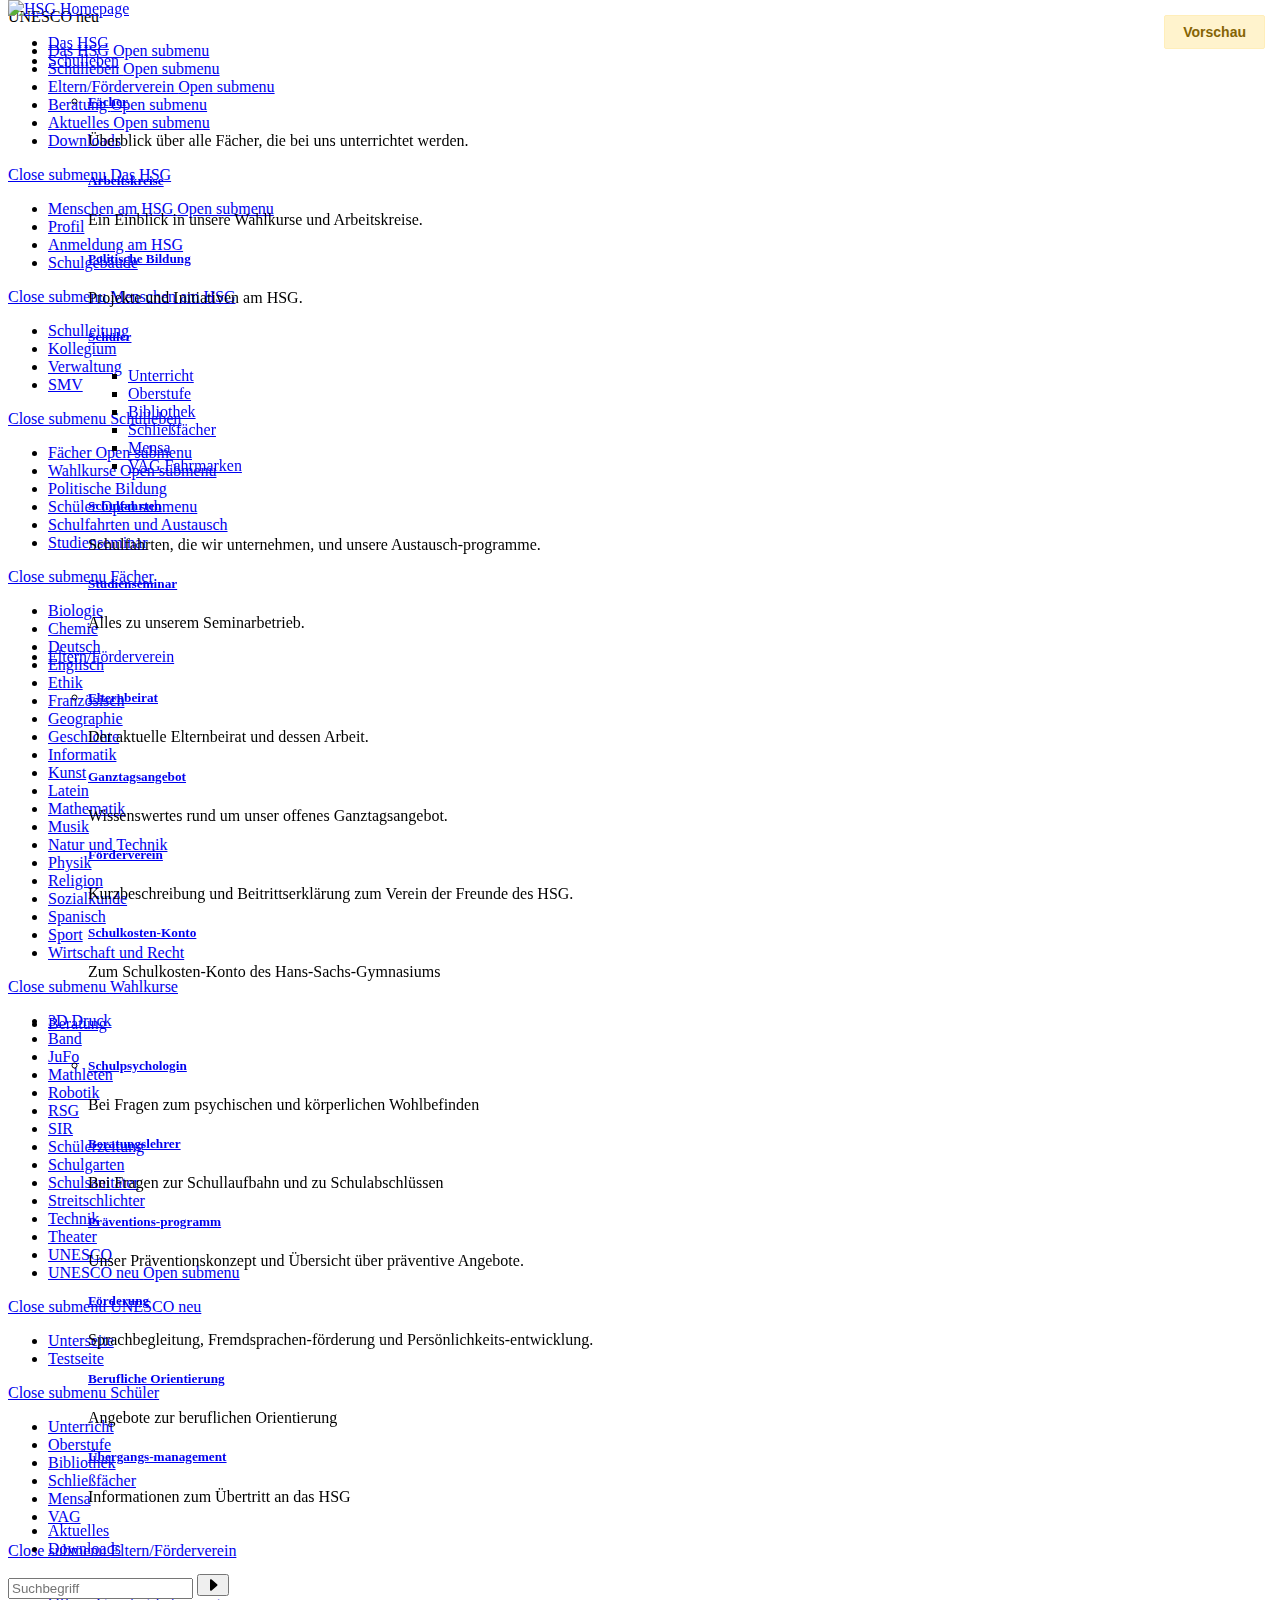
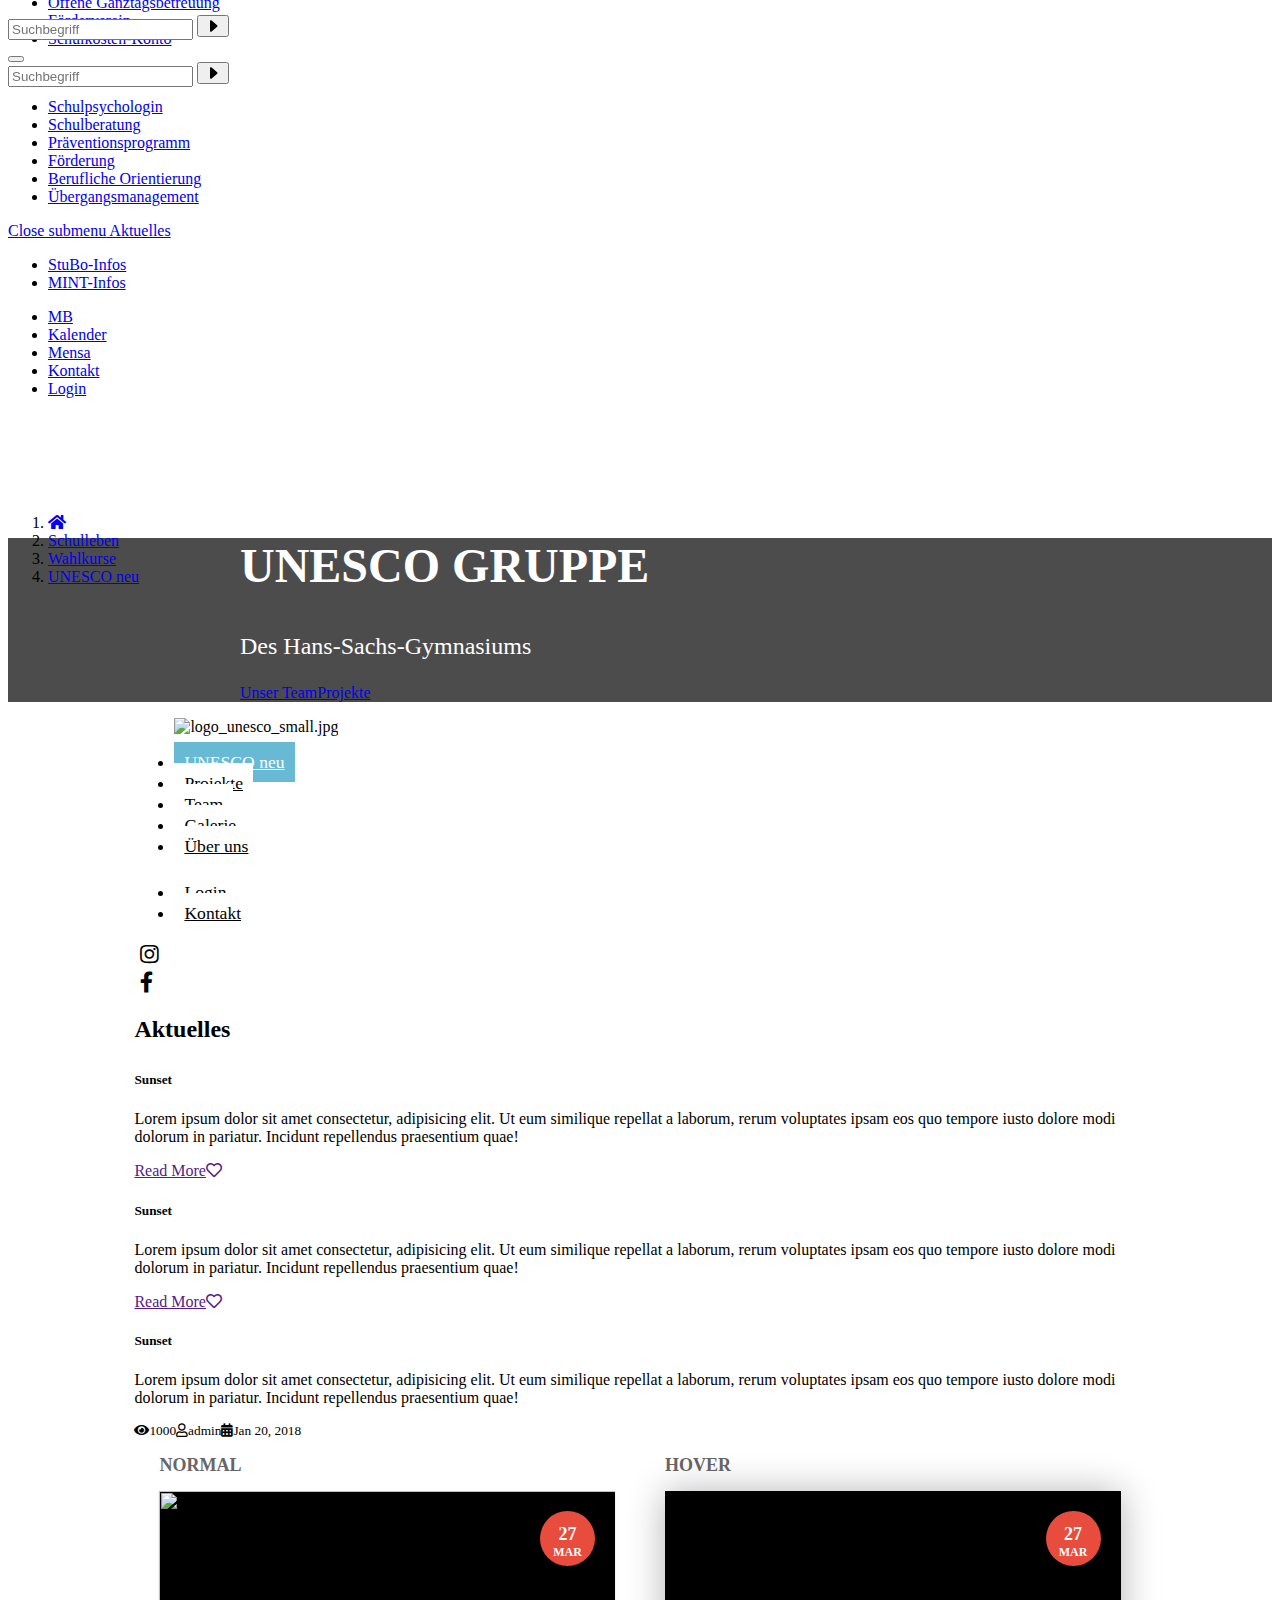
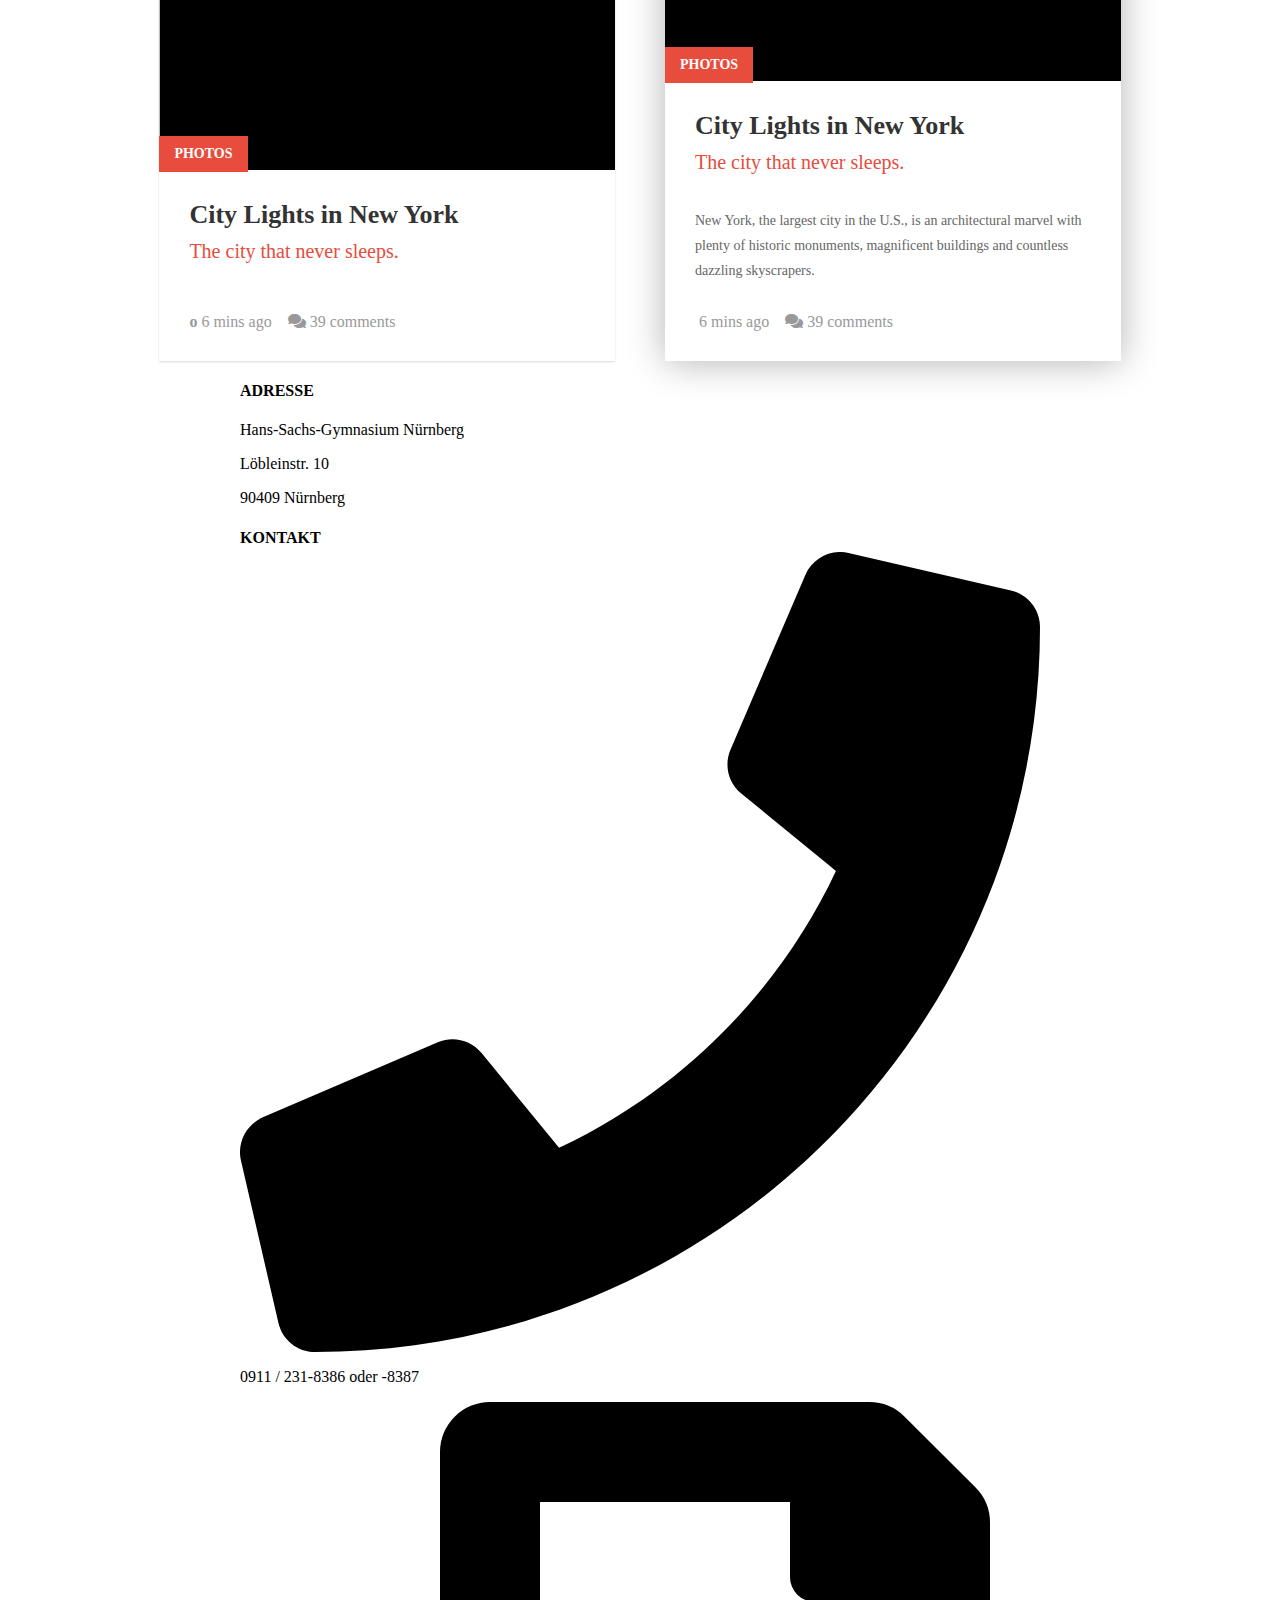
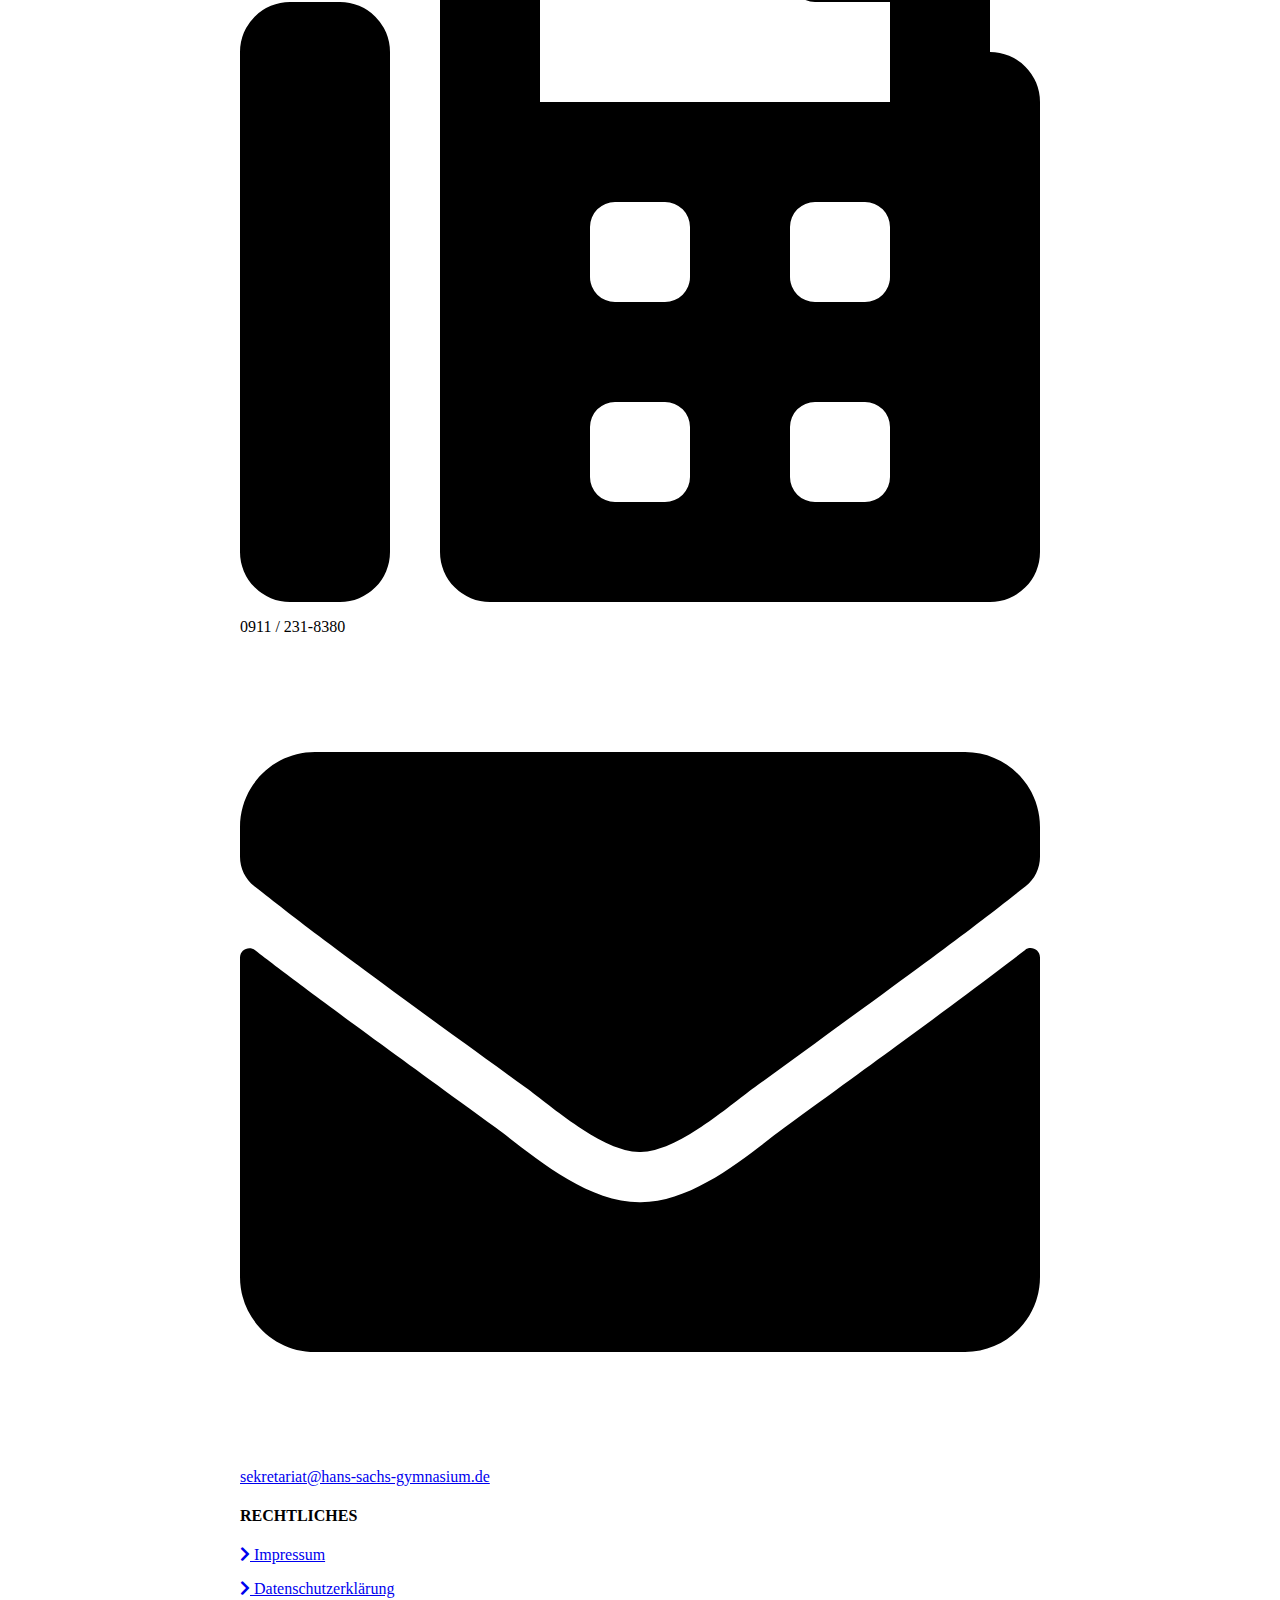
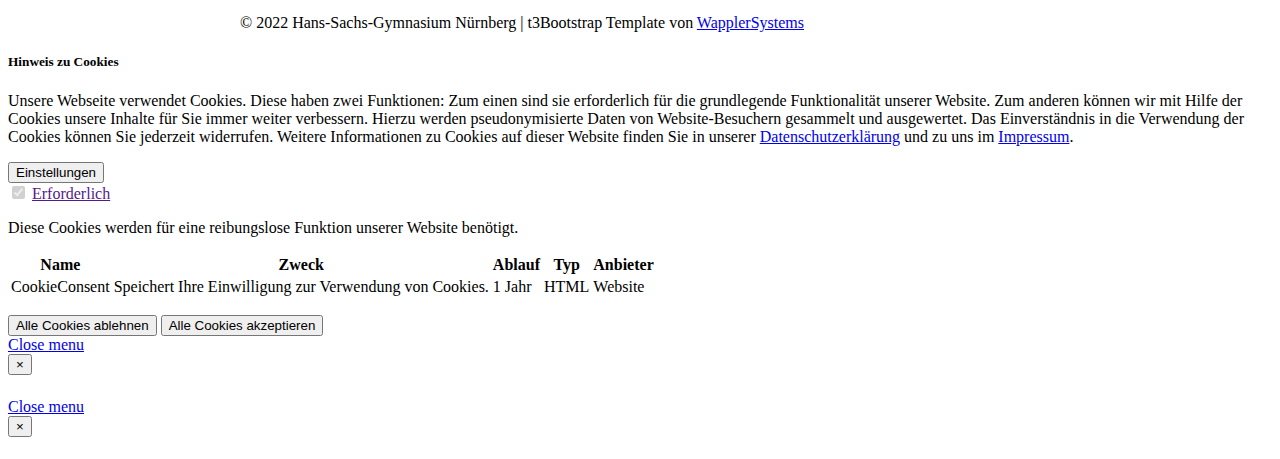
==== commit 2ad64ca0: "added demo cards" ====
--- a/unesco_neu.html
+++ b/unesco_neu.html
@@ -1540,6 +1540,51 @@
                                                                         </div>
                                                                     </div>
                                                                 </div>
+                                                            </div>
+
+                                                            <div class="column">
+                                                                <div class="demo-title">Normal</div>
+                                                                <!-- Post-->
+                                                                <div class="post-module">
+                                                                  <!-- Thumbnail-->
+                                                                  <div class="thumbnail">
+                                                                    <div class="date">
+                                                                      <div class="day">27</div>
+                                                                      <div class="month">Mar</div>
+                                                                    </div><img src="https://s3-us-west-2.amazonaws.com/s.cdpn.io/169963/photo-1429043794791-eb8f26f44081.jpeg"/>
+                                                                  </div>
+                                                                  <!-- Post Content-->
+                                                                  <div class="post-content">
+                                                                    <div class="category">Photos</div>
+                                                                    <h1 class="title">City Lights in New York</h1>
+                                                                    <h2 class="sub_title">The city that never sleeps.</h2>
+                                                                    <p class="description">New York, the largest city in the U.S., is an architectural marvel with plenty of historic monuments, magnificent buildings and countless dazzling skyscrapers.</p>
+                                                                    <div class="post-meta"><span class="timestamp"><i class="fa fa-clock-">o</i> 6 mins ago</span><span class="comments"><i class="fa fa-comments"></i><a href="#"> 39 comments</a></span></div>
+                                                                  </div>
+                                                                </div>
+                                                              </div>
+                                                              <!-- Hover Demo-->
+                                                              <div class="column">
+                                                                <div class="demo-title">Hover</div>
+                                                                <!-- Post-->
+                                                                <div class="post-module hover">
+                                                                  <!-- Thumbnail-->
+                                                                  <div class="thumbnail">
+                                                                    <div class="date">
+                                                                      <div class="day">27</div>
+                                                                      <div class="month">Mar</div>
+                                                                    </div><img src="https://s3-us-west-2.amazonaws.com/s.cdpn.io/169963/photo-1429043794791-eb8f26f44081.jpeg"/>
+                                                                  </div>
+                                                                  <!-- Post Content-->
+                                                                  <div class="post-content">
+                                                                    <div class="category">Photos</div>
+                                                                    <h1 class="title">City Lights in New York</h1>
+                                                                    <h2 class="sub_title">The city that never sleeps.</h2>
+                                                                    <p class="description">New York, the largest city in the U.S., is an architectural marvel with plenty of historic monuments, magnificent buildings and countless dazzling skyscrapers.</p>
+                                                                    <div class="post-meta"><span class="timestamp"><i class="fa fa-clock-o"></i> 6 mins ago</span><span class="comments"><i class="fa fa-comments"></i><a href="#"> 39 comments</a></span></div>
+                                                                  </div>
+                                                                </div>
+                                                              </div>
                                                             </div>
                                                         </section>
                                                     </div>
--- a/style.css
+++ b/style.css
@@ -117,3 +117,196 @@
 .icon-wrapper::before {
     content: '' !important;
 }
+
+
+
+
+.post-module {
+    position: relative;
+    z-index: 1;
+    display: block;
+    background: #FFFFFF;
+    min-width: 270px;
+    height: 470px;
+    -webkit-box-shadow: 0px 1px 2px 0px rgba(0, 0, 0, 0.15);
+    -moz-box-shadow: 0px 1px 2px 0px rgba(0, 0, 0, 0.15);
+    box-shadow: 0px 1px 2px 0px rgba(0, 0, 0, 0.15);
+    -webkit-transition: all 0.3s linear 0s;
+    -moz-transition: all 0.3s linear 0s;
+    -ms-transition: all 0.3s linear 0s;
+    -o-transition: all 0.3s linear 0s;
+    transition: all 0.3s linear 0s;
+  }
+  .post-module:hover,
+  .hover {
+    -webkit-box-shadow: 0px 1px 35px 0px rgba(0, 0, 0, 0.3);
+    -moz-box-shadow: 0px 1px 35px 0px rgba(0, 0, 0, 0.3);
+    box-shadow: 0px 1px 35px 0px rgba(0, 0, 0, 0.3);
+  }
+  .post-module:hover .thumbnail img,
+  .hover .thumbnail img {
+    -webkit-transform: scale(1.1);
+    -moz-transform: scale(1.1);
+    transform: scale(1.1);
+    opacity: 0.6;
+  }
+  .post-module .thumbnail {
+    background: #000000;
+    height: 400px;
+    overflow: hidden;
+  }
+  .post-module .thumbnail .date {
+    position: absolute;
+    top: 20px;
+    right: 20px;
+    z-index: 1;
+    background: #e74c3c;
+    width: 55px;
+    height: 55px;
+    padding: 12.5px 0;
+    -webkit-border-radius: 100%;
+    -moz-border-radius: 100%;
+    border-radius: 100%;
+    color: #FFFFFF;
+    font-weight: 700;
+    text-align: center;
+    -webkti-box-sizing: border-box;
+    -moz-box-sizing: border-box;
+    box-sizing: border-box;
+  }
+  .post-module .thumbnail .date .day {
+    font-size: 18px;
+  }
+  .post-module .thumbnail .date .month {
+    font-size: 12px;
+    text-transform: uppercase;
+  }
+  .post-module .thumbnail img {
+    display: block;
+    width: 120%;
+    -webkit-transition: all 0.3s linear 0s;
+    -moz-transition: all 0.3s linear 0s;
+    -ms-transition: all 0.3s linear 0s;
+    -o-transition: all 0.3s linear 0s;
+    transition: all 0.3s linear 0s;
+  }
+  .post-module .post-content {
+    position: absolute;
+    bottom: 0;
+    background: #FFFFFF;
+    width: 100%;
+    padding: 30px;
+    -webkti-box-sizing: border-box;
+    -moz-box-sizing: border-box;
+    box-sizing: border-box;
+    -webkit-transition: all 0.3s cubic-bezier(0.37, 0.75, 0.61, 1.05) 0s;
+    -moz-transition: all 0.3s cubic-bezier(0.37, 0.75, 0.61, 1.05) 0s;
+    -ms-transition: all 0.3s cubic-bezier(0.37, 0.75, 0.61, 1.05) 0s;
+    -o-transition: all 0.3s cubic-bezier(0.37, 0.75, 0.61, 1.05) 0s;
+    transition: all 0.3s cubic-bezier(0.37, 0.75, 0.61, 1.05) 0s;
+  }
+  .post-module .post-content .category {
+    position: absolute;
+    top: -34px;
+    left: 0;
+    background: #e74c3c;
+    padding: 10px 15px;
+    color: #FFFFFF;
+    font-size: 14px;
+    font-weight: 600;
+    text-transform: uppercase;
+  }
+  .post-module .post-content .title {
+    margin: 0;
+    padding: 0 0 10px;
+    color: #333333;
+    font-size: 26px;
+    font-weight: 700;
+  }
+  .post-module .post-content .sub_title {
+    margin: 0;
+    padding: 0 0 20px;
+    color: #e74c3c;
+    font-size: 20px;
+    font-weight: 400;
+  }
+  .post-module .post-content .description {
+    display: none;
+    color: #666666;
+    font-size: 14px;
+    line-height: 1.8em;
+  }
+  .post-module .description {
+      height: 0;
+    transition: height 300ms ease;
+  }
+  .post-module .post-content .post-meta {
+    margin: 30px 0 0;
+    color: #999999;
+  }
+  .post-module .post-content .post-meta .timestamp {
+    margin: 0 16px 0 0;
+  }
+  .post-module .post-content .post-meta a {
+    color: #999999;
+    text-decoration: none;
+  }
+  .hover .post-content .description {
+    display: block !important;
+    height: auto !important;
+    opacity: 1 !important;
+  }
+  .container {
+    max-width: 800px;
+    min-width: 640px;
+    margin: 0 auto;
+  }
+  .container:before,
+  .container:after {
+    content: '';
+    display: block;
+    clear: both;
+  }
+  .container .column {
+    width: 50%;
+    padding: 0 25px;
+    -webkti-box-sizing: border-box;
+    -moz-box-sizing: border-box;
+    box-sizing: border-box;
+    float: left;
+  }
+  .container .column .demo-title {
+    margin: 0 0 15px;
+    color: #666666;
+    font-size: 18px;
+    font-weight: bold;
+    text-transform: uppercase;
+  }
+  .container .info {
+    width: 300px;
+    margin: 50px auto;
+    text-align: center;
+  }
+  .container .info h1 {
+    margin: 0 0 15px;
+    padding: 0;
+    font-size: 24px;
+    font-weight: bold;
+    color: #333333;
+  }
+  .container .info span {
+    color: #666666;
+    font-size: 12px;
+  }
+  .container .info span a {
+    color: #000000;
+    text-decoration: none;
+  }
+  .container .info span .fa {
+    color: #e74c3c;
+  }
+
+  .post-module:hover .description{
+      display: block;
+      height: 101px;
+  }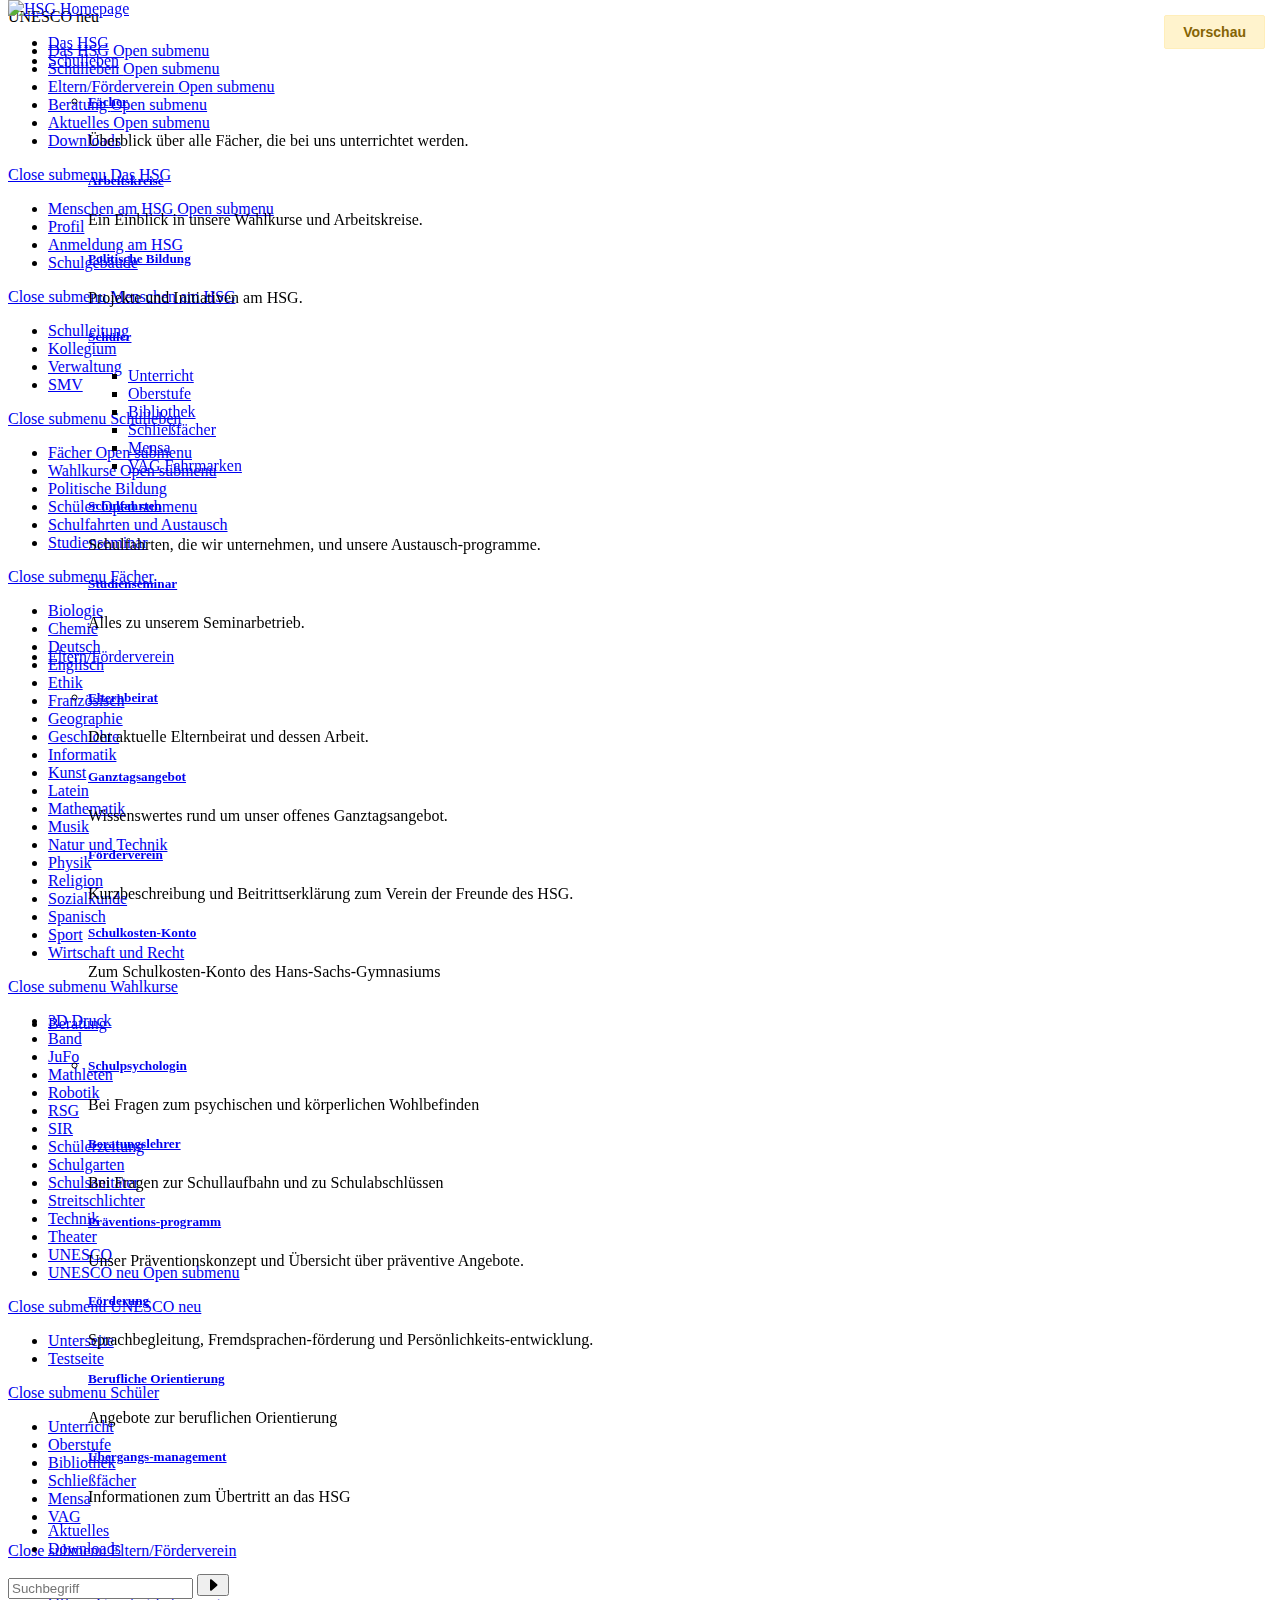
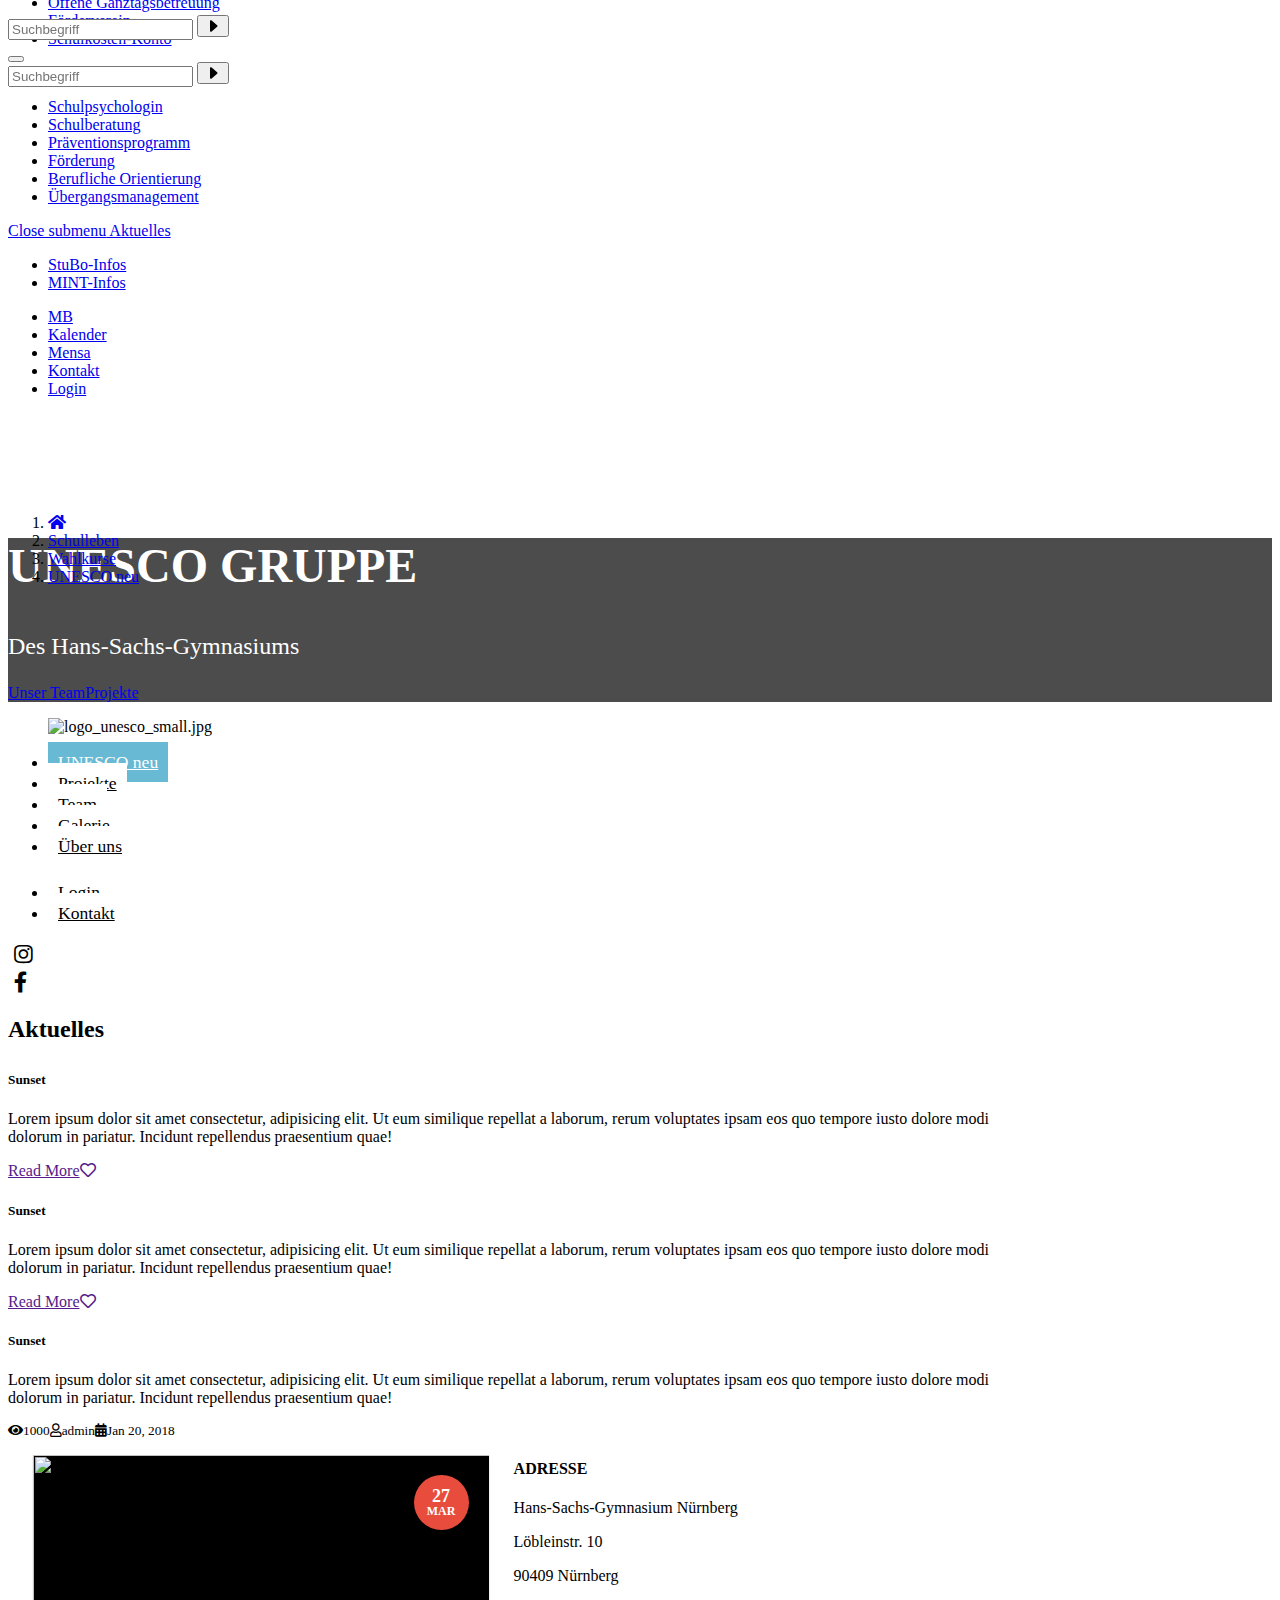
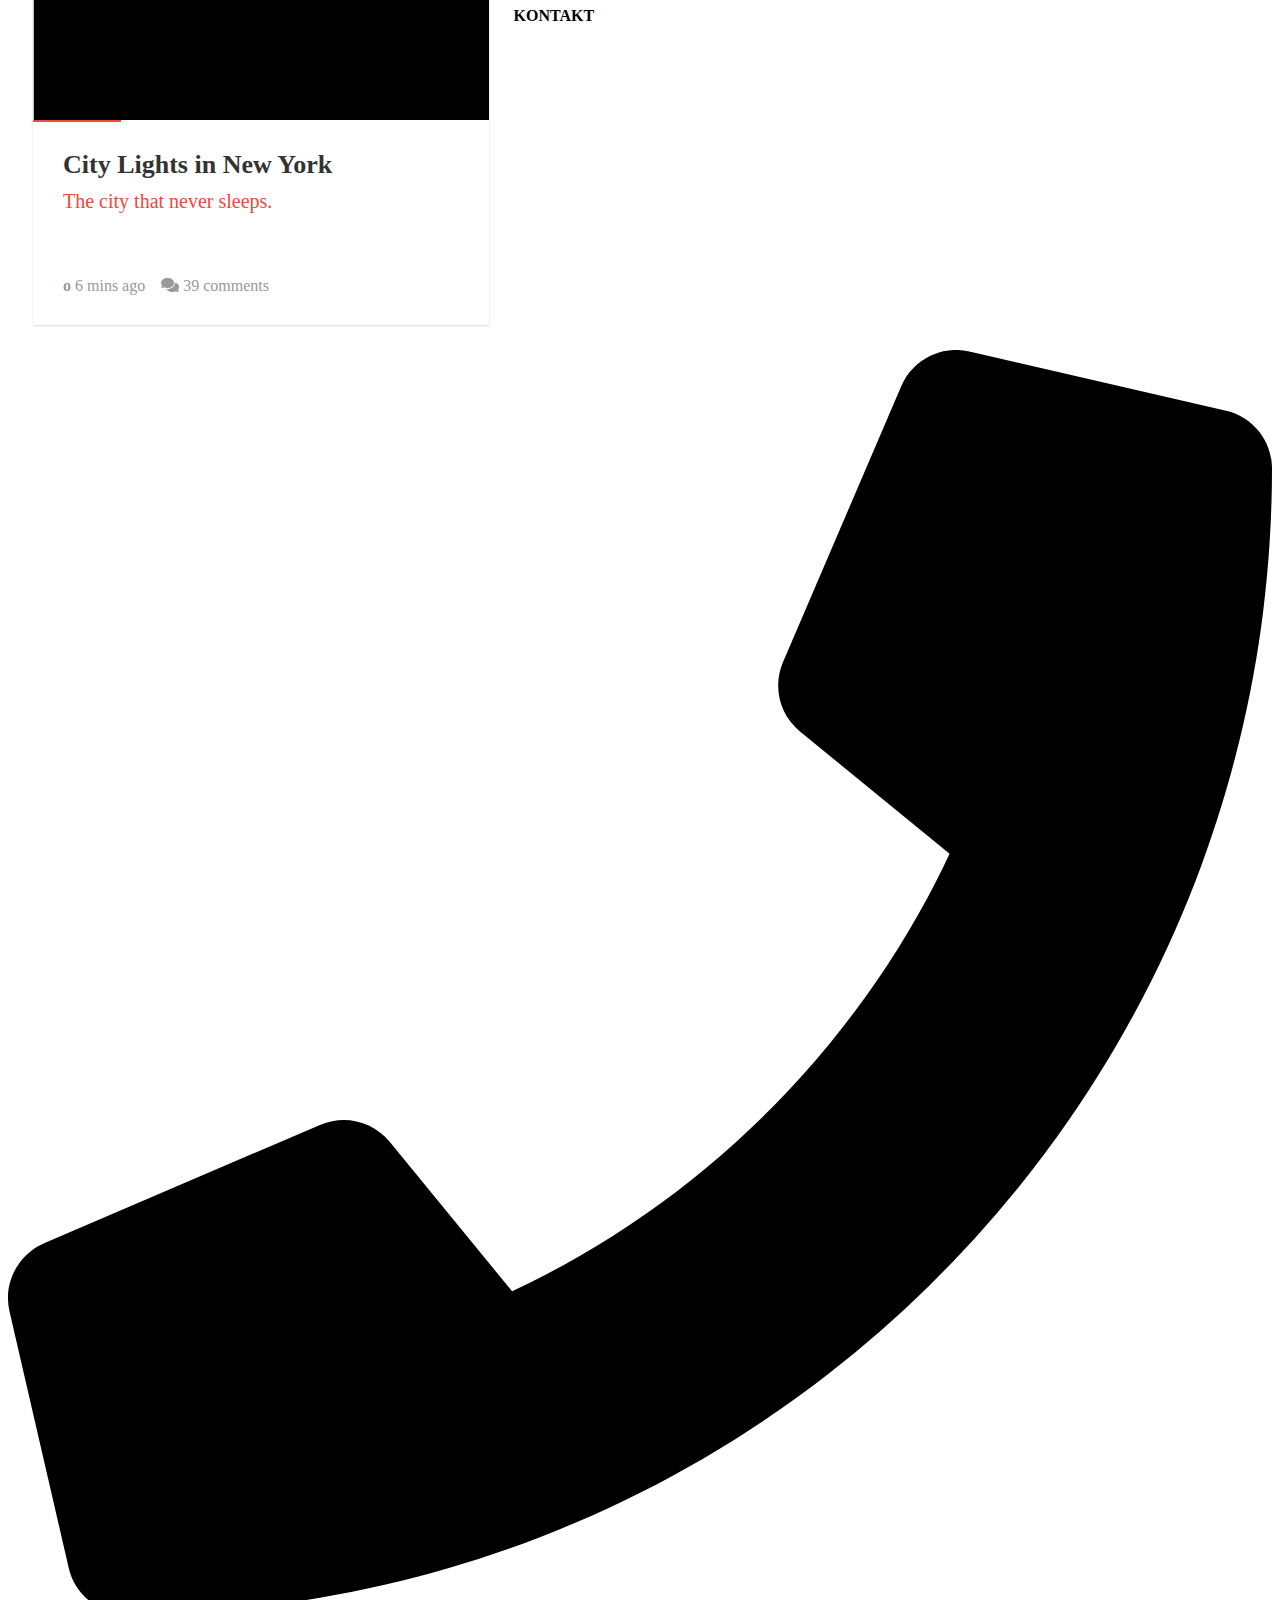
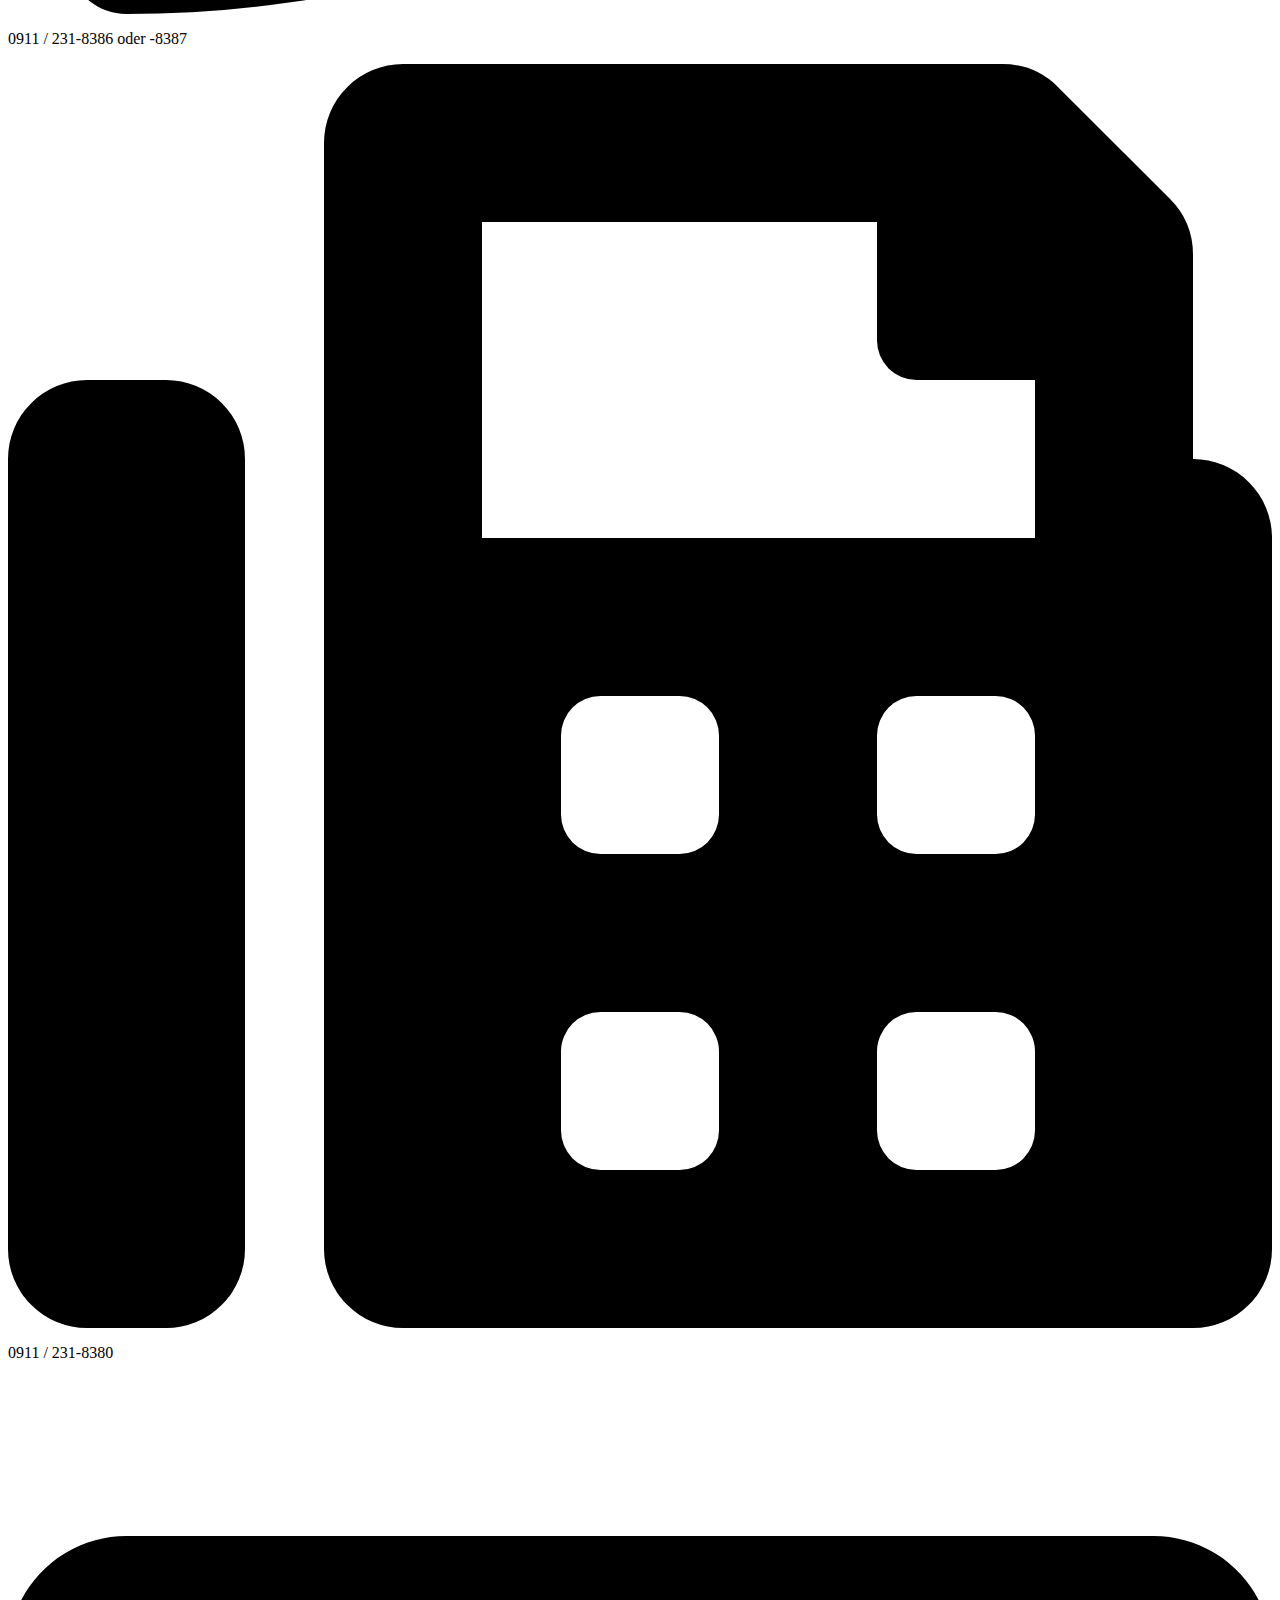
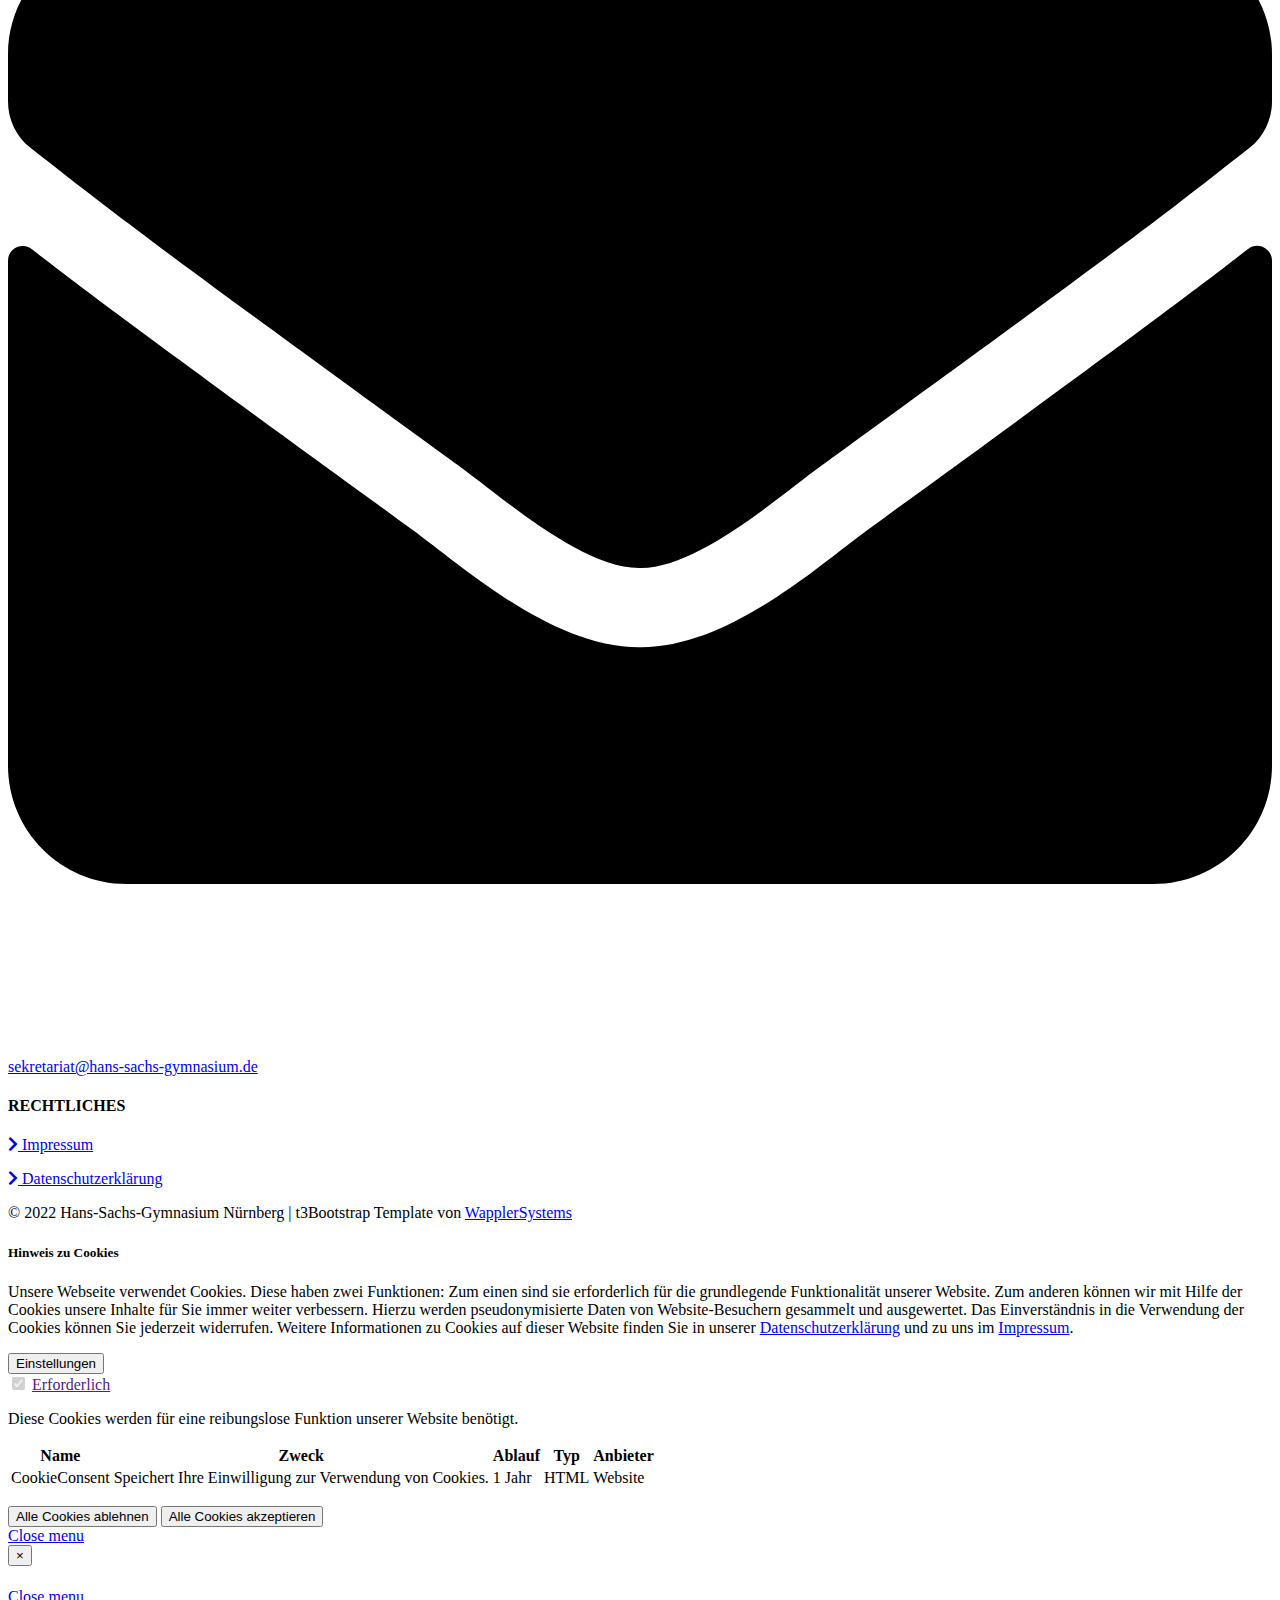
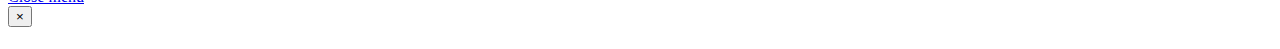
==== commit 93a60cb3: "new commit" ====
--- a/unesco_neu.html
+++ b/unesco_neu.html
@@ -1542,8 +1542,7 @@
                                                                 </div>
                                                             </div>
 
-                                                            <div class="column">
-                                                                <div class="demo-title">Normal</div>
+                                                            <div class="news-cards">
                                                                 <!-- Post-->
                                                                 <div class="post-module">
                                                                   <!-- Thumbnail-->
@@ -1560,28 +1559,6 @@
                                                                     <h2 class="sub_title">The city that never sleeps.</h2>
                                                                     <p class="description">New York, the largest city in the U.S., is an architectural marvel with plenty of historic monuments, magnificent buildings and countless dazzling skyscrapers.</p>
                                                                     <div class="post-meta"><span class="timestamp"><i class="fa fa-clock-">o</i> 6 mins ago</span><span class="comments"><i class="fa fa-comments"></i><a href="#"> 39 comments</a></span></div>
-                                                                  </div>
-                                                                </div>
-                                                              </div>
-                                                              <!-- Hover Demo-->
-                                                              <div class="column">
-                                                                <div class="demo-title">Hover</div>
-                                                                <!-- Post-->
-                                                                <div class="post-module hover">
-                                                                  <!-- Thumbnail-->
-                                                                  <div class="thumbnail">
-                                                                    <div class="date">
-                                                                      <div class="day">27</div>
-                                                                      <div class="month">Mar</div>
-                                                                    </div><img src="https://s3-us-west-2.amazonaws.com/s.cdpn.io/169963/photo-1429043794791-eb8f26f44081.jpeg"/>
-                                                                  </div>
-                                                                  <!-- Post Content-->
-                                                                  <div class="post-content">
-                                                                    <div class="category">Photos</div>
-                                                                    <h1 class="title">City Lights in New York</h1>
-                                                                    <h2 class="sub_title">The city that never sleeps.</h2>
-                                                                    <p class="description">New York, the largest city in the U.S., is an architectural marvel with plenty of historic monuments, magnificent buildings and countless dazzling skyscrapers.</p>
-                                                                    <div class="post-meta"><span class="timestamp"><i class="fa fa-clock-o"></i> 6 mins ago</span><span class="comments"><i class="fa fa-comments"></i><a href="#"> 39 comments</a></span></div>
                                                                   </div>
                                                                 </div>
                                                               </div>
--- a/style.css
+++ b/style.css
@@ -176,6 +176,7 @@
   }
   .post-module .thumbnail .date .day {
     font-size: 18px;
+    line-height: 1rem;
   }
   .post-module .thumbnail .date .month {
     font-size: 12px;
@@ -196,6 +197,7 @@
     background: #FFFFFF;
     width: 100%;
     padding: 30px;
+    overflow: hidden;
     -webkti-box-sizing: border-box;
     -moz-box-sizing: border-box;
     box-sizing: border-box;
@@ -231,82 +233,38 @@
     font-weight: 400;
   }
   .post-module .post-content .description {
-    display: none;
+    display: block;
+    opacity: 0;
     color: #666666;
     font-size: 14px;
     line-height: 1.8em;
-  }
-  .post-module .description {
-      height: 0;
-    transition: height 300ms ease;
-  }
-  .post-module .post-content .post-meta {
+    max-height: 0;
+    transition: all 500ms ease;
+  }
+
+  .post-module .post-content .post-meta, .post-module .post-content .post-meta a {
+    position: relative;
     margin: 30px 0 0;
     color: #999999;
+    text-decoration: none;
+    background-color: white;
   }
   .post-module .post-content .post-meta .timestamp {
     margin: 0 16px 0 0;
   }
-  .post-module .post-content .post-meta a {
-    color: #999999;
-    text-decoration: none;
-  }
-  .hover .post-content .description {
-    display: block !important;
-    height: auto !important;
-    opacity: 1 !important;
-  }
-  .container {
-    max-width: 800px;
-    min-width: 640px;
-    margin: 0 auto;
-  }
-  .container:before,
-  .container:after {
-    content: '';
-    display: block;
-    clear: both;
-  }
-  .container .column {
+  
+  .news-cards {
     width: 50%;
     padding: 0 25px;
+    margin-bottom: 25px;
     -webkti-box-sizing: border-box;
     -moz-box-sizing: border-box;
     box-sizing: border-box;
     float: left;
   }
-  .container .column .demo-title {
-    margin: 0 0 15px;
-    color: #666666;
-    font-size: 18px;
-    font-weight: bold;
-    text-transform: uppercase;
-  }
-  .container .info {
-    width: 300px;
-    margin: 50px auto;
-    text-align: center;
-  }
-  .container .info h1 {
-    margin: 0 0 15px;
-    padding: 0;
-    font-size: 24px;
-    font-weight: bold;
-    color: #333333;
-  }
-  .container .info span {
-    color: #666666;
-    font-size: 12px;
-  }
-  .container .info span a {
-    color: #000000;
-    text-decoration: none;
-  }
-  .container .info span .fa {
-    color: #e74c3c;
-  }
 
   .post-module:hover .description{
-      display: block;
-      height: 101px;
-  }+      opacity: 1;
+      max-height: 101px;
+  }
+  https://codingartistweb.com/2020/10/responsive-cards-with-css-grid/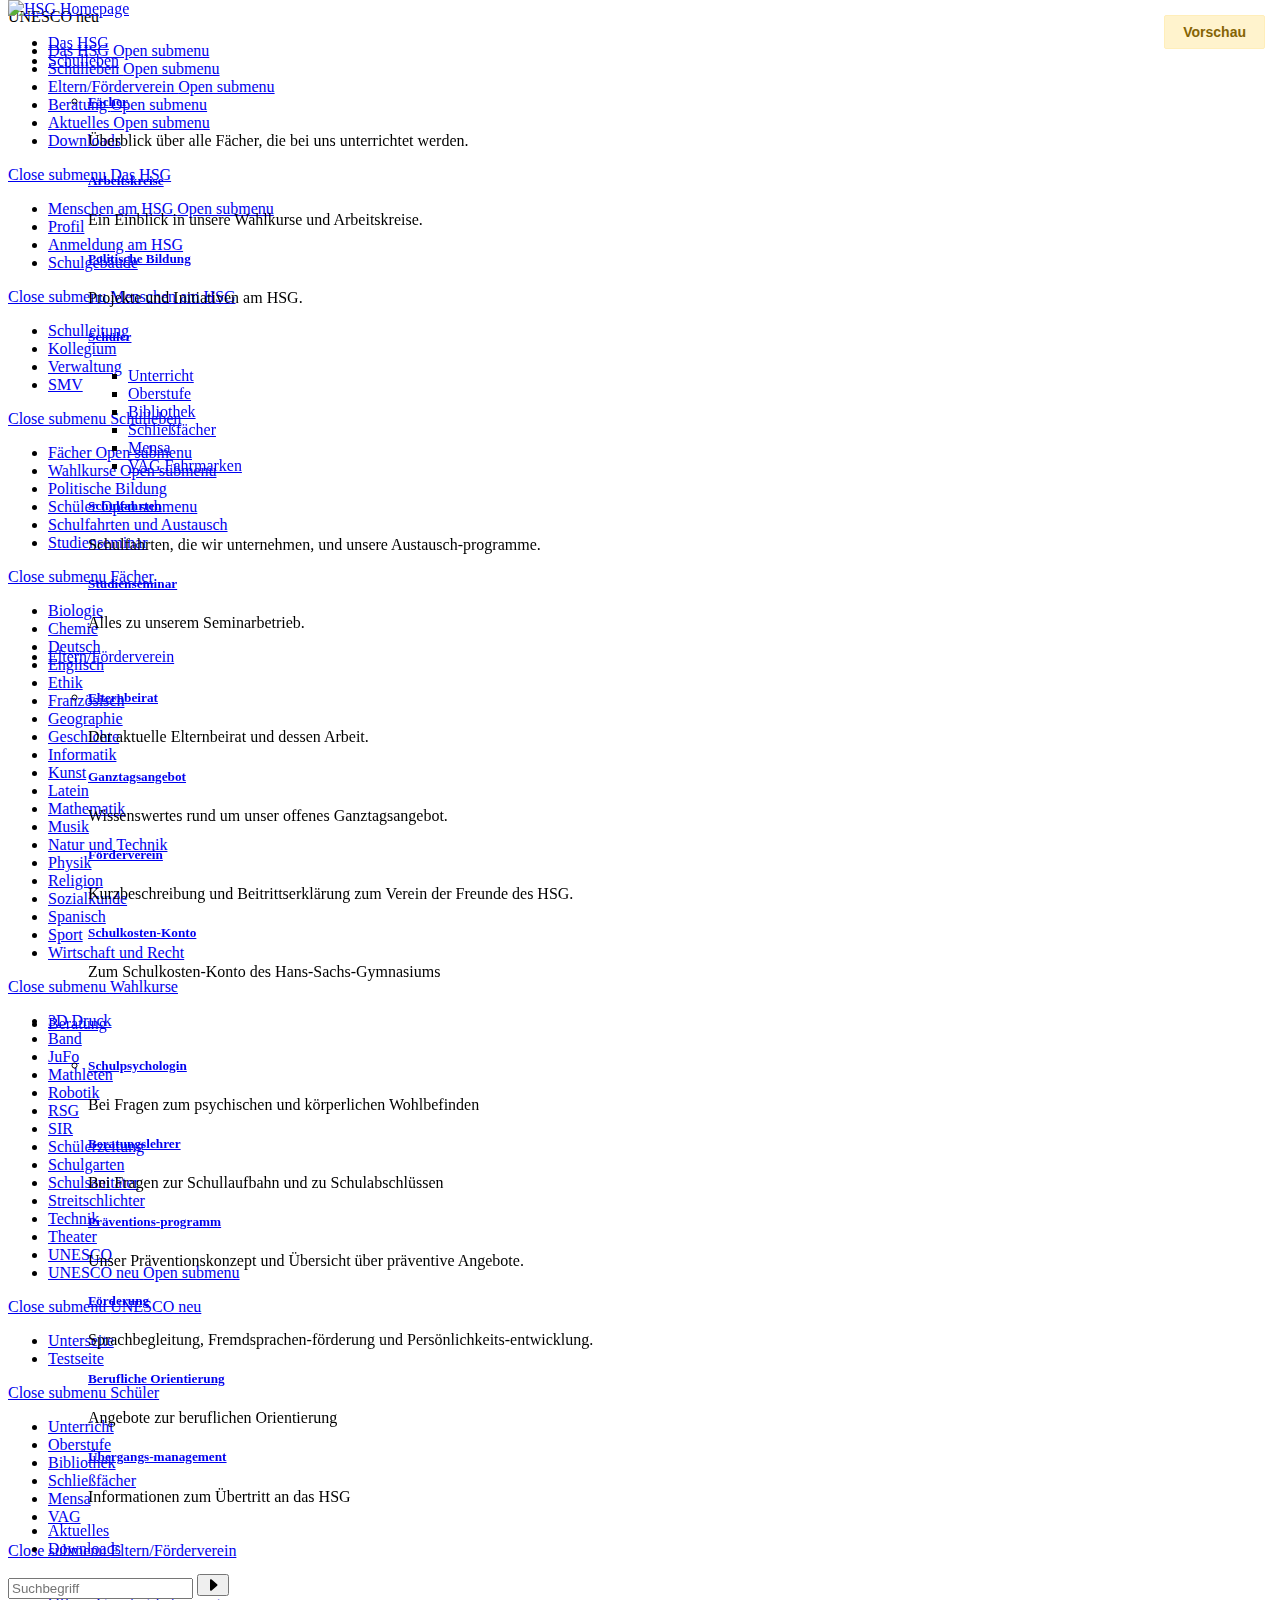
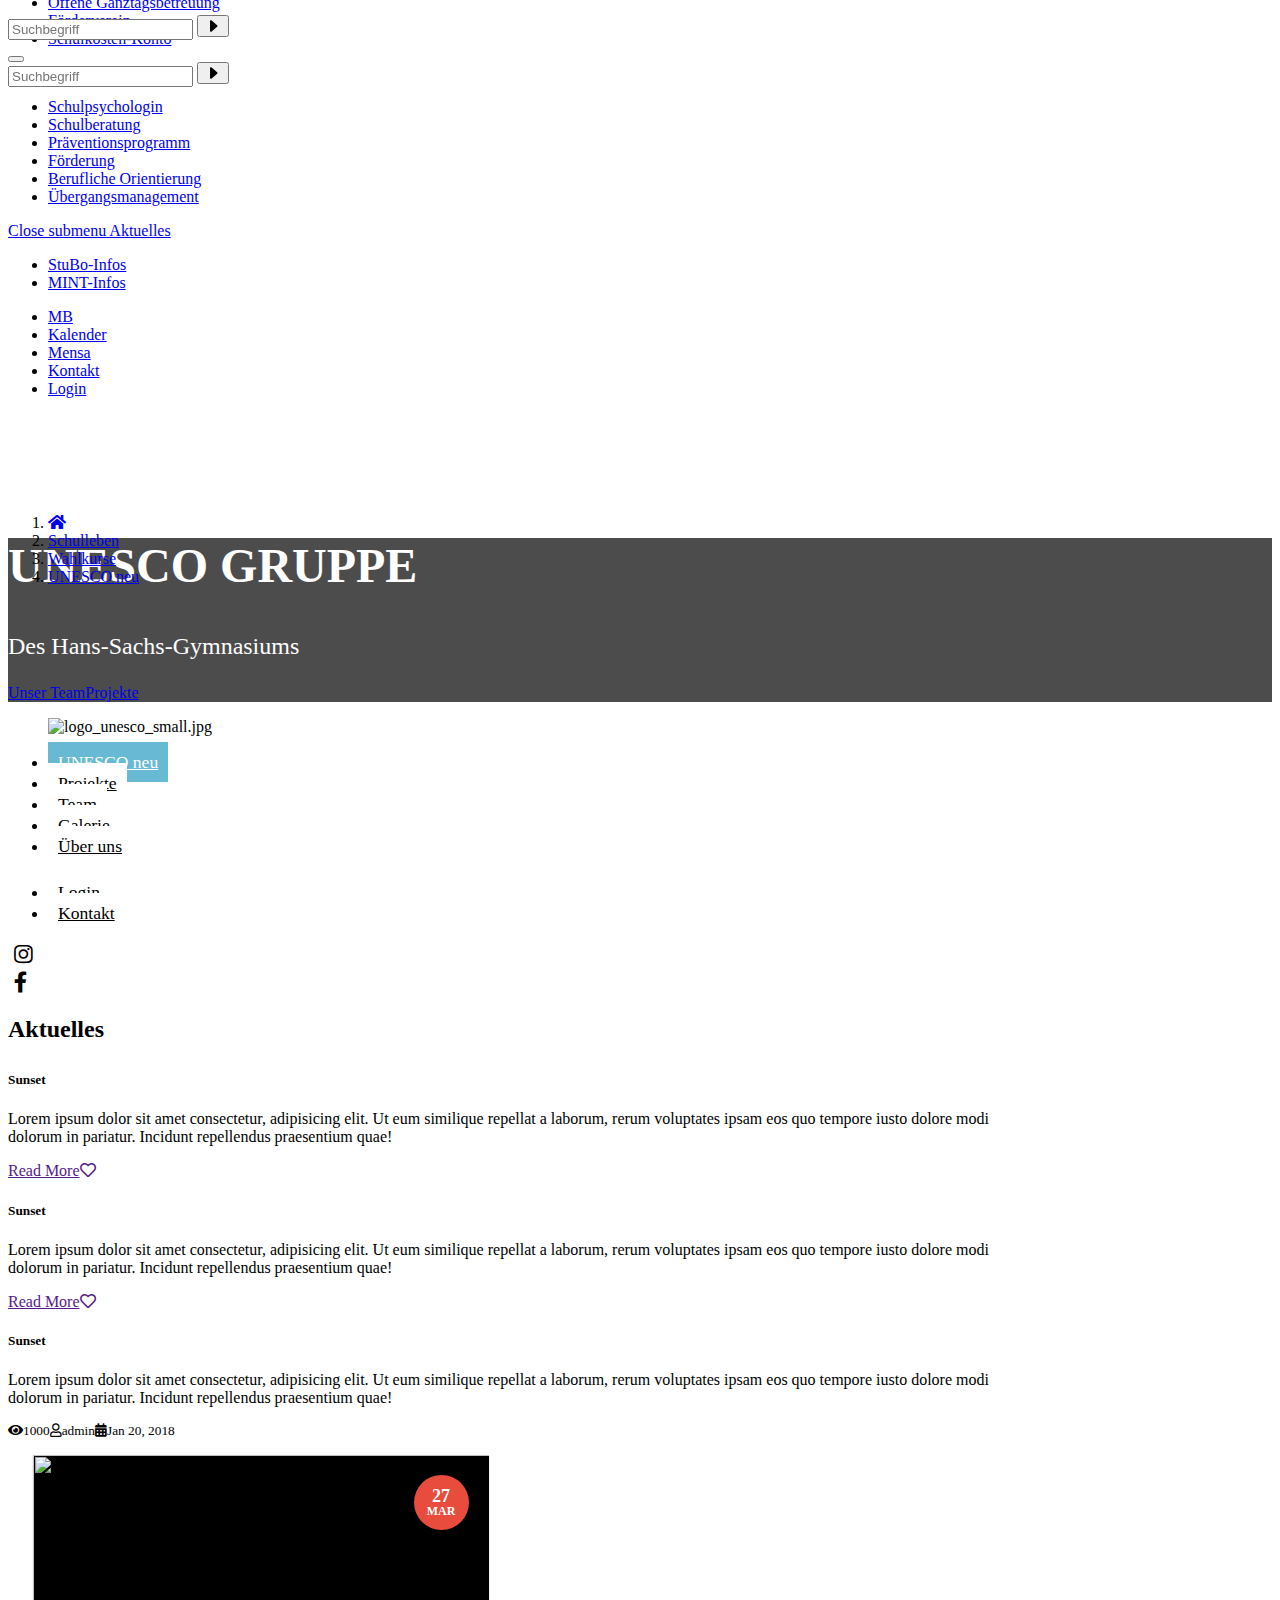
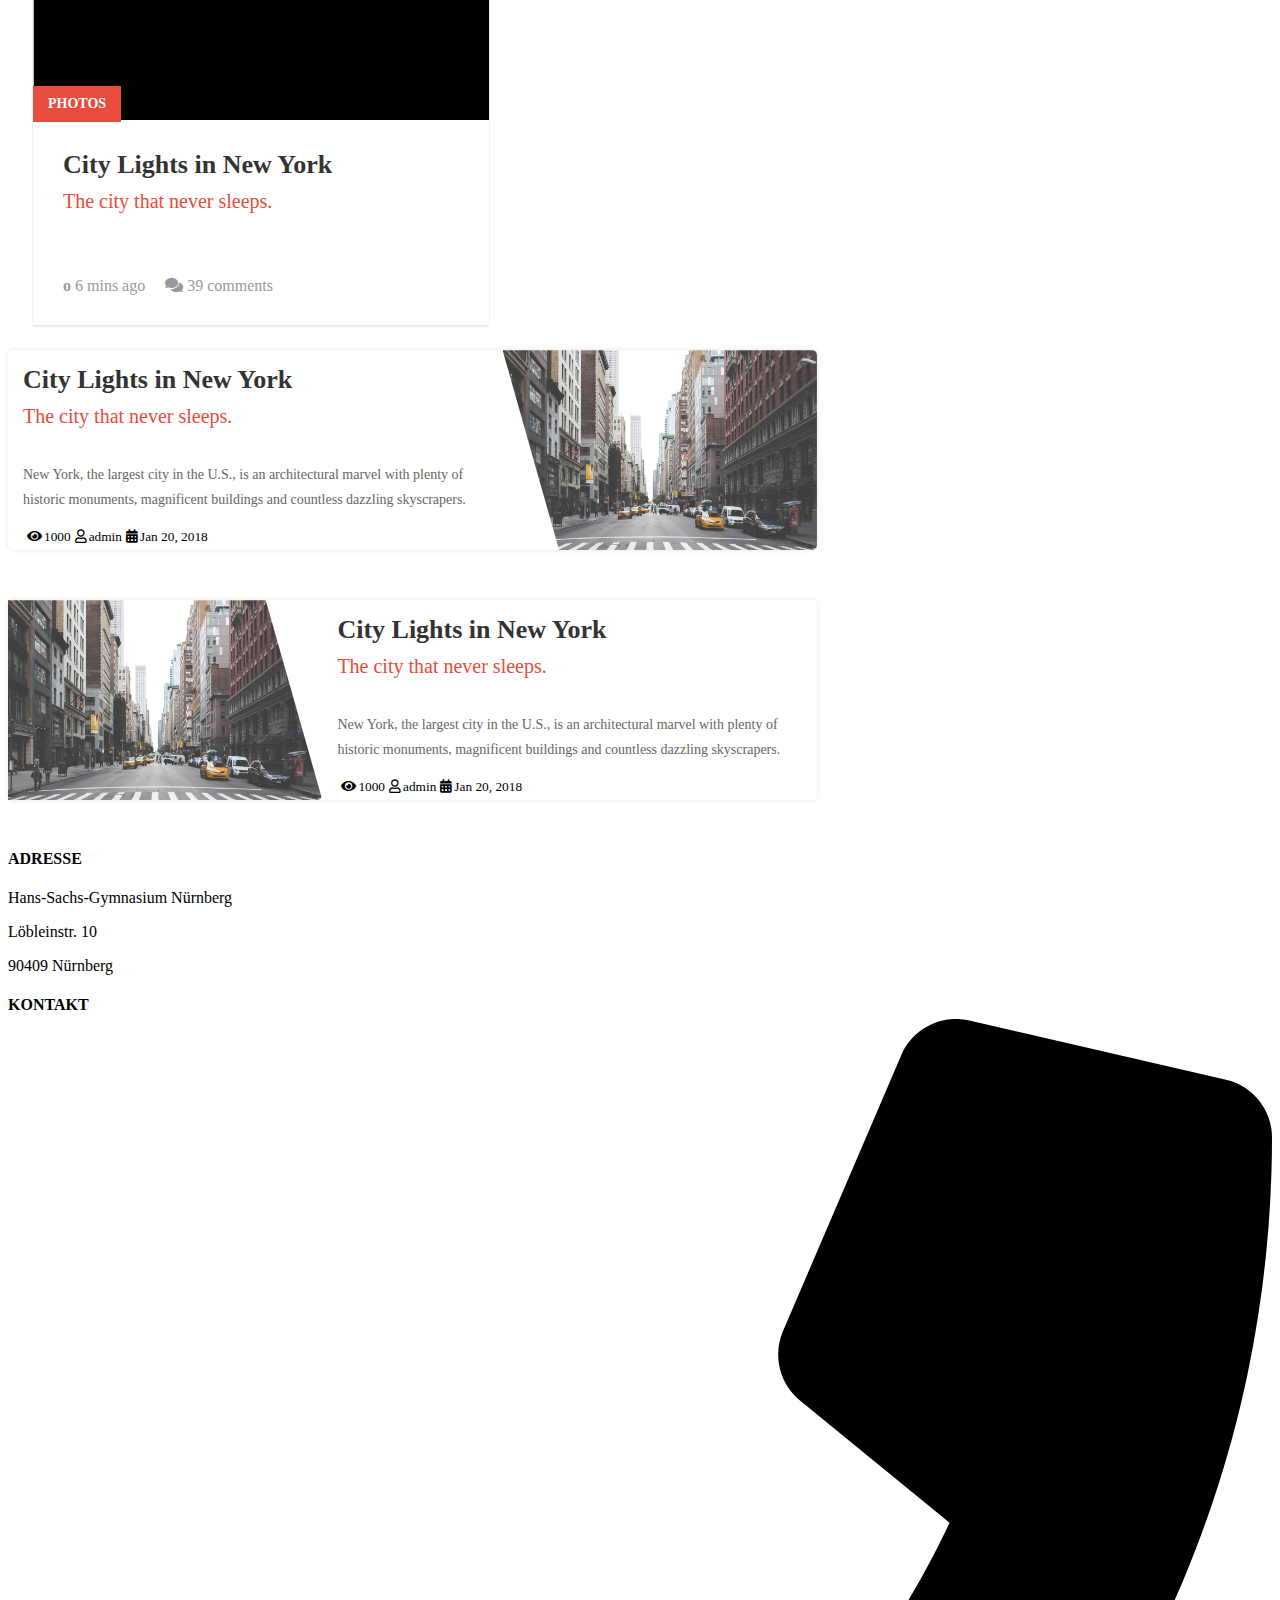
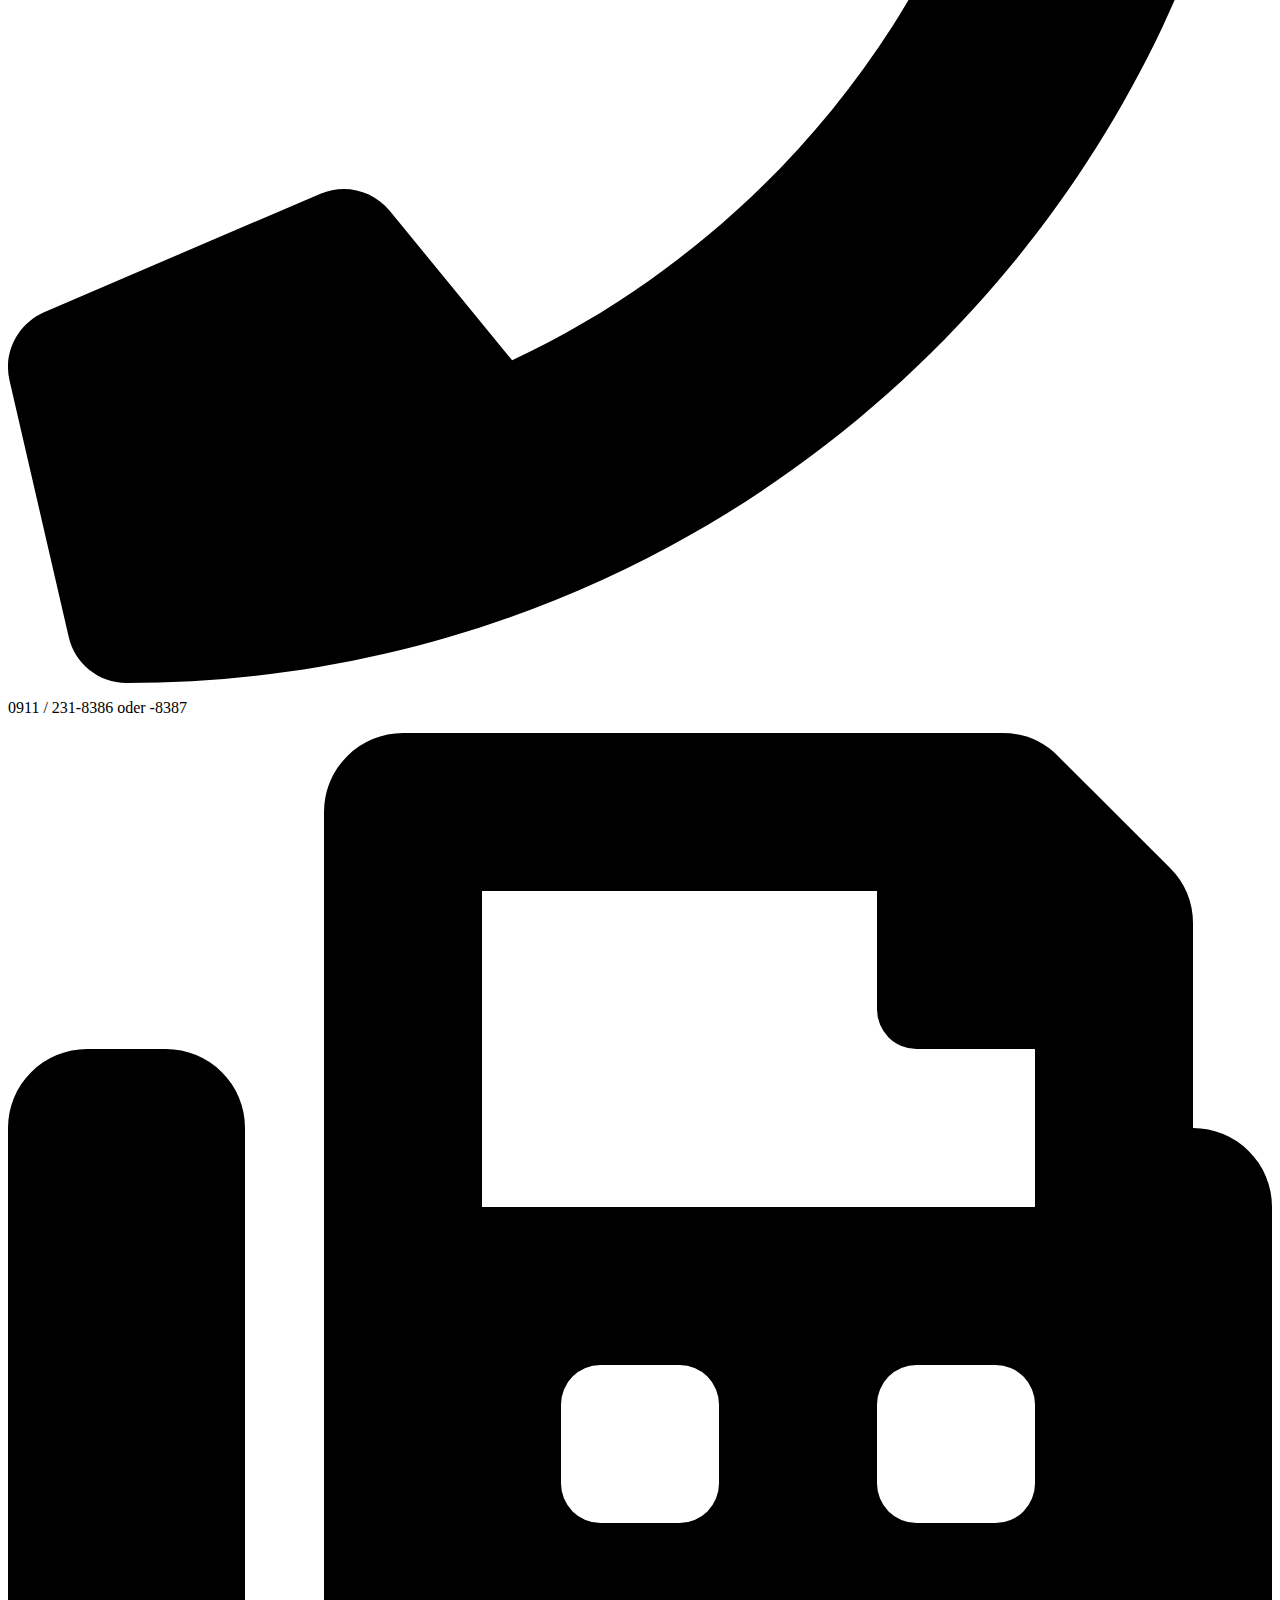
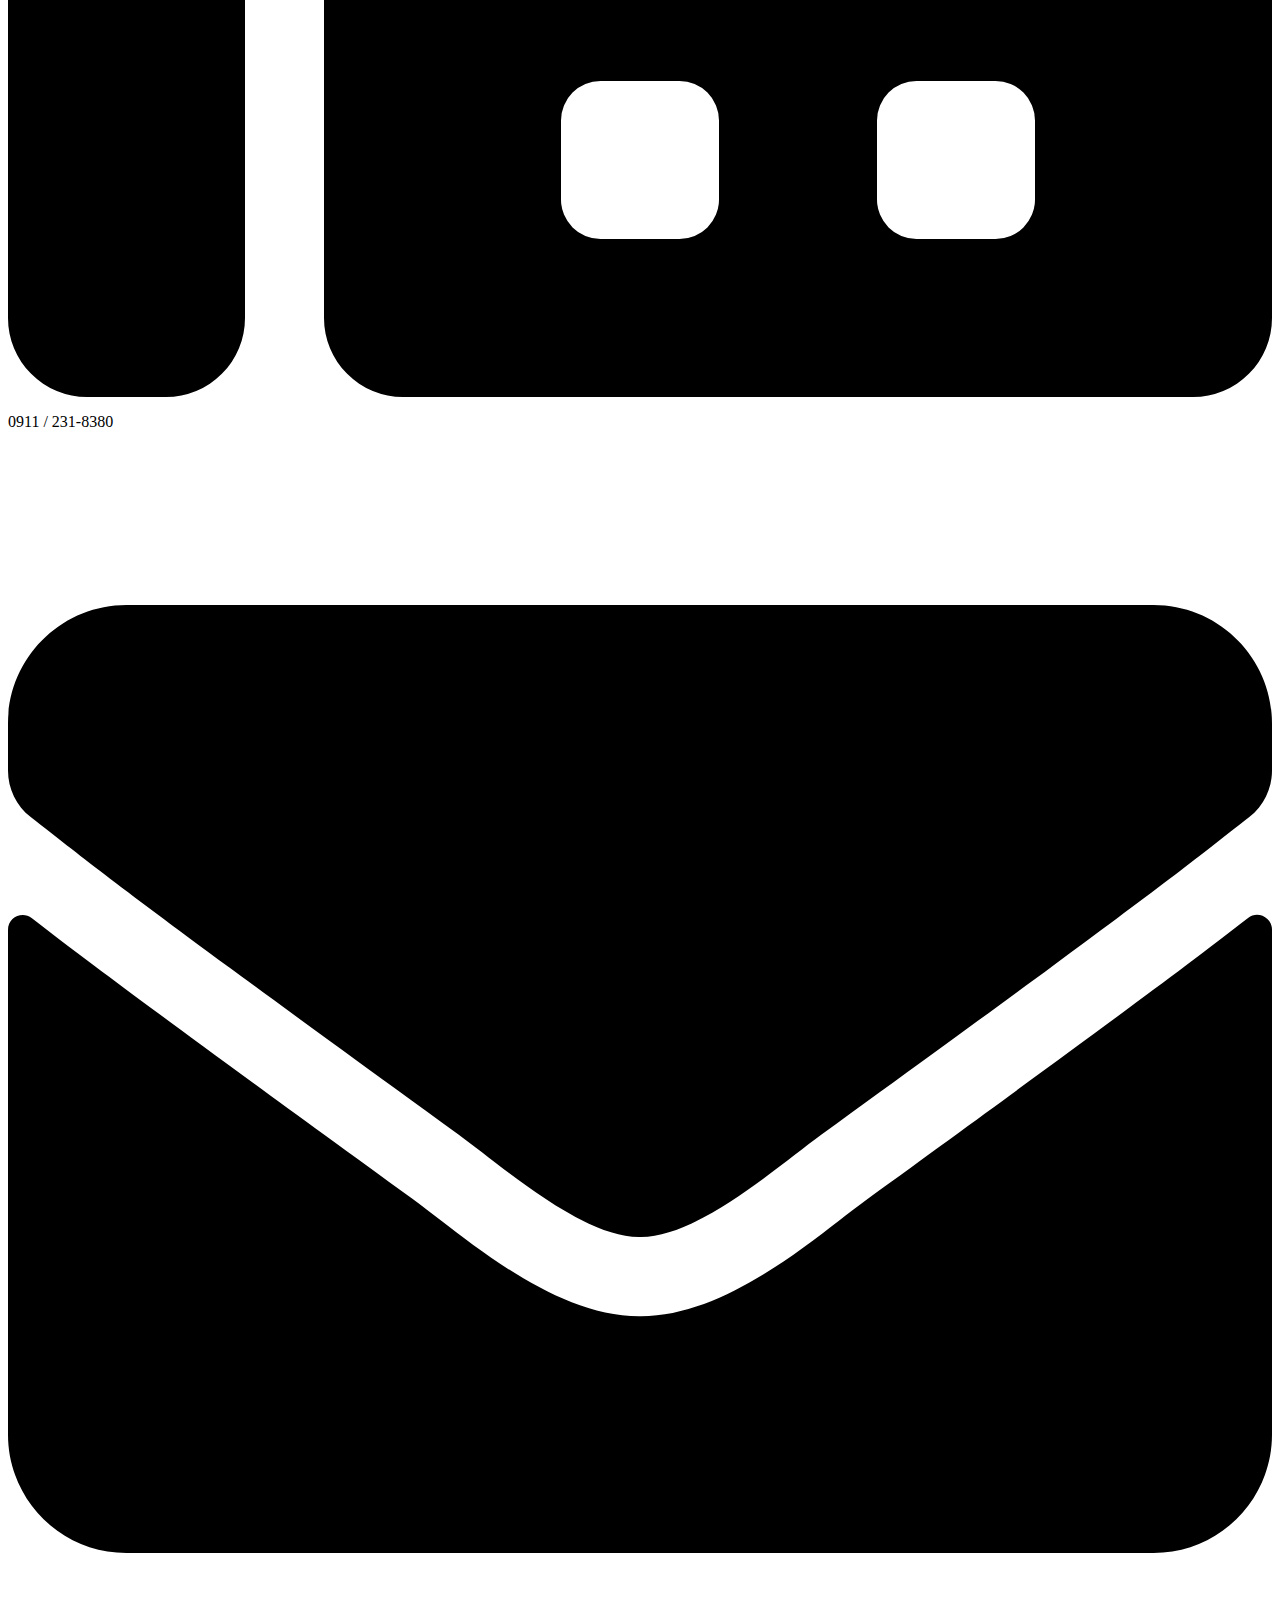
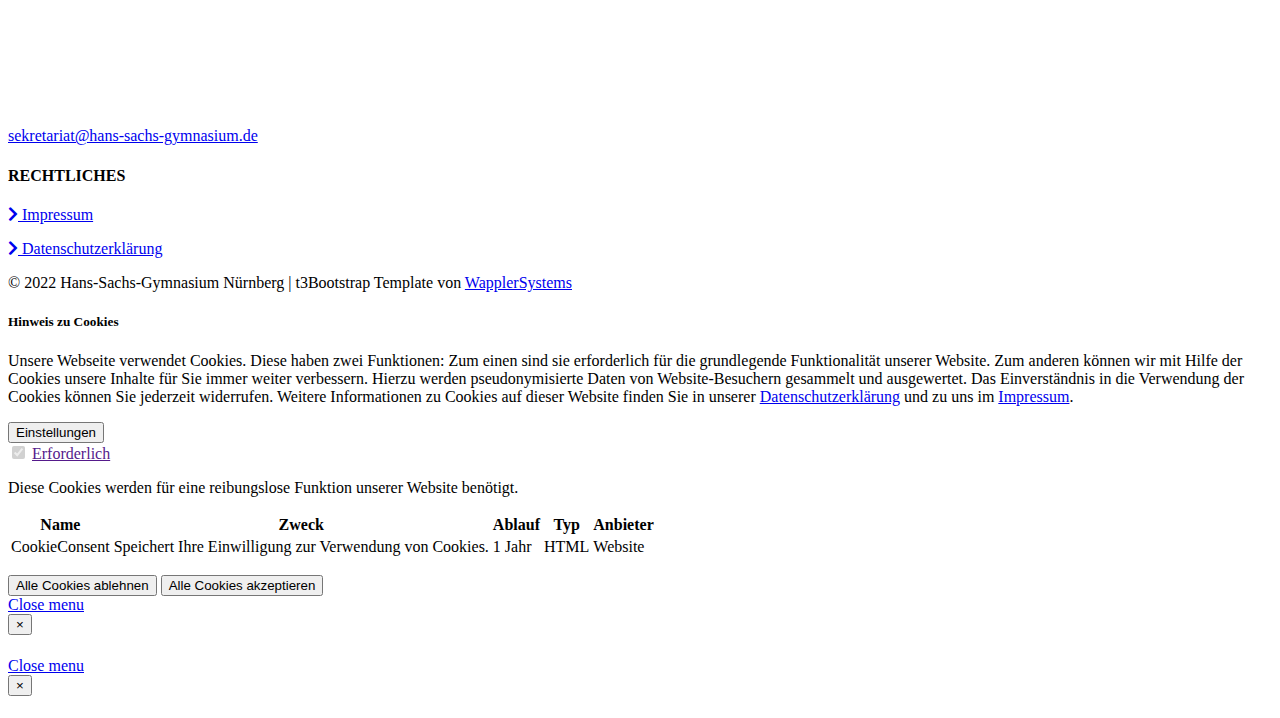
==== commit e0b4dc1a: "new cards" ====
--- a/unesco_neu.html
+++ b/unesco_neu.html
@@ -18,7 +18,9 @@
     <meta http-equiv="x-ua-compatible" content="IE=11; IE=edge">
     <meta name="generator" content="TYPO3 CMS">
     <meta name="twitter:card" content="summary">
-    <link rel="stylesheet" href="https://cdnjs.cloudflare.com/ajax/libs/font-awesome/5.15.4/css/all.min.css" integrity="sha512-1ycn6IcaQQ40/MKBW2W4Rhis/DbILU74C1vSrLJxCq57o941Ym01SwNsOMqvEBFlcgUa6xLiPY/NS5R+E6ztJQ==" crossorigin="anonymous" referrerpolicy="no-referrer" />
+    <link rel="stylesheet" href="https://cdnjs.cloudflare.com/ajax/libs/font-awesome/5.15.4/css/all.min.css"
+        integrity="sha512-1ycn6IcaQQ40/MKBW2W4Rhis/DbILU74C1vSrLJxCq57o941Ym01SwNsOMqvEBFlcgUa6xLiPY/NS5R+E6ztJQ=="
+        crossorigin="anonymous" referrerpolicy="no-referrer" />
 
     <link rel="stylesheet" type="text/css"
         href="https://www.hans-sachs-gymnasium.de/typo3temp/assets/css/ffa881a9ff.css?1635333466" media="all">
@@ -1452,12 +1454,17 @@
                                                 <div class="frame frame-type-html frame-layout-0 frame-space-before-none frame-space-after-medium frame-padding-top-none frame-padding-bottom-none frame-"
                                                     id="c3735">
                                                     <div class="ce-content">
-                                                        <a href="http://instagram.com/"target="_blank" class="icon-wrapper instagram"aria-label="Instagram"><i class="fab fa-instagram fa-lg"></i></a>
-                                                        <a href="http://facebook.com/" target="_blank" class="icon-wrapper facebook" aria-label="Facebook"><i class="fab fa-facebook-f fa-lg"></i></a>
+                                                        <a href="http://instagram.com/" target="_blank"
+                                                            class="icon-wrapper instagram" aria-label="Instagram"><i
+                                                                class="fab fa-instagram fa-lg"></i></a>
+                                                        <a href="http://facebook.com/" target="_blank"
+                                                            class="icon-wrapper facebook" aria-label="Facebook"><i
+                                                                class="fab fa-facebook-f fa-lg"></i></a>
                                                     </div>
                                                 </div>
                                             </div>
-                                            <div class=" d-block col-12 d-sm-block col-sm-12 d-md-block col-md-9 d-lg-block col-lg-9 d-xl-block col-xl-9 align-self-start colindex-1">
+                                            <div
+                                                class=" d-block col-12 d-sm-block col-sm-12 d-md-block col-md-9 d-lg-block col-lg-9 d-xl-block col-xl-9 align-self-start colindex-1">
                                                 <div class="frame frame-type-header frame-layout-0 frame-space-before-none frame-space-after-none frame-padding-top-none frame-padding-bottom-none frame-"
                                                     id="c3710">
                                                     <div class="ce-content">
@@ -1545,26 +1552,77 @@
                                                             <div class="news-cards">
                                                                 <!-- Post-->
                                                                 <div class="post-module">
-                                                                  <!-- Thumbnail-->
-                                                                  <div class="thumbnail">
-                                                                    <div class="date">
-                                                                      <div class="day">27</div>
-                                                                      <div class="month">Mar</div>
-                                                                    </div><img src="https://s3-us-west-2.amazonaws.com/s.cdpn.io/169963/photo-1429043794791-eb8f26f44081.jpeg"/>
-                                                                  </div>
-                                                                  <!-- Post Content-->
-                                                                  <div class="post-content">
-                                                                    <div class="category">Photos</div>
+                                                                    <!-- Thumbnail-->
+                                                                    <div class="thumbnail">
+                                                                        <div class="date">
+                                                                            <div class="day">27</div>
+                                                                            <div class="month">Mar</div>
+                                                                        </div><img
+                                                                            src="https://s3-us-west-2.amazonaws.com/s.cdpn.io/169963/photo-1429043794791-eb8f26f44081.jpeg" />
+                                                                    </div>
+                                                                    <!-- Post Content-->
+                                                                    <div class="post-content">
+                                                                        <div class="category">Photos</div>
+                                                                        <h1 class="title">City Lights in New York</h1>
+                                                                        <h2 class="sub_title">The city that never
+                                                                            sleeps.</h2>
+                                                                        <p class="description">New York, the largest
+                                                                            city in the U.S., is an architectural marvel
+                                                                            with plenty of historic monuments,
+                                                                            magnificent buildings and countless dazzling
+                                                                            skyscrapers.</p>
+                                                                        <div class="post-meta"><span class="timestamp">
+                                                                            <i class="fa fa-clock-">o</i> 6 mins ago</span>
+                                                                            <span class="comments">
+                                                                                <i class="fa fa-comments"></i>
+                                                                                <a href="#"> 39 comments</a>
+                                                                            </span>
+                                                                        </div>
+                                                                    </div>
+                                                                </div>
+                                                            </div>
+                                                        </div>
+                                                        <div class="card-section">
+                                                            <div class="news-card">
+                                                                <div class="card-image">
+                                                                    <div class="card-arrow">
+                                                                        <i class="fas fa-arrow-right fa-lg"></i>
+                                                                    </div>
+                                                                    <div class="image"></div> 
+                                                                </div>
+                                                                <div class="card-description">
                                                                     <h1 class="title">City Lights in New York</h1>
                                                                     <h2 class="sub_title">The city that never sleeps.</h2>
-                                                                    <p class="description">New York, the largest city in the U.S., is an architectural marvel with plenty of historic monuments, magnificent buildings and countless dazzling skyscrapers.</p>
-                                                                    <div class="post-meta"><span class="timestamp"><i class="fa fa-clock-">o</i> 6 mins ago</span><span class="comments"><i class="fa fa-comments"></i><a href="#"> 39 comments</a></span></div>
-                                                                  </div>
+                                                                    <p class="description">New York, the largest city in the
+                                                                        U.S., is an architectural marvel with plenty of historic
+                                                                        monuments, magnificent buildings and countless dazzling
+                                                                        skyscrapers.</p>
+                                                                    <p class="card-meta"><small class="text-muted">
+                                                                        <i class="fas fa-eye m1"></i>1000<i class="far fa-user m-1"></i>admin<i class="fas fa-calendar-alt m-1"></i>Jan 20, 2018</small>
+                                                                    </p>
                                                                 </div>
-                                                              </div>
                                                             </div>
-                                                        </section>
-                                                    </div>
+                                                            <div class="news-card img-first">
+                                                                <div class="card-image">
+                                                                    <div class="card-arrow arrow-left">
+                                                                        <i class="fas fa-arrow-left fa-lg"></i>
+                                                                    </div>
+                                                                    <div class="image"></div> 
+                                                                </div>
+                                                                <div class="card-description">
+                                                                    <h1 class="title">City Lights in New York</h1>
+                                                                    <h2 class="sub_title">The city that never sleeps.</h2>
+                                                                    <p class="description">New York, the largest city in the
+                                                                        U.S., is an architectural marvel with plenty of historic
+                                                                        monuments, magnificent buildings and countless dazzling
+                                                                        skyscrapers.</p>
+                                                                    <p class="card-meta"><small class="text-muted">
+                                                                        <i class="fas fa-eye m1"></i>1000<i class="far fa-user m-1"></i>admin<i class="fas fa-calendar-alt m-1"></i>Jan 20, 2018</small>
+                                                                    </p>
+                                                                </div>
+                                                            </div>
+                                                        </div>
+                                                    </section>
                                                 </div>
                                             </div>
                                         </div>
@@ -1573,134 +1631,134 @@
                             </div>
                         </div>
                     </div>
-                    <!--TYPO3SEARCH_end-->
                 </div>
-            </main>
-            <footer id="footer" class="high-ct">
-                <div class="container small high-ct">
-                    <div class="row">
-                        <div class="col-12">
-                            <div class="frame frame-type-wst3bootstrap_fluidrow frame-layout-0 frame-space-before-none frame-space-after-none frame-padding-top-none frame-padding-bottom-none mb-1 frame-"
-                                id="c446">
-                                <div class="ce-content">
-                                    <div class="row">
-                                        <div
-                                            class=" d-block col-12 d-sm-block col-sm-12 d-md-block col-md-4 d-lg-block col-lg-4 d-xl-block col-xl-4 colindex-0">
-                                            <div class="frame frame-type-header frame-layout-0 frame-space-before-none frame-space-after-extra-small frame-padding-top-none frame-padding-bottom-none frame-"
-                                                id="c3335">
-                                                <div class="ce-content">
-                                                    <div class="ce-header h4-mb ce-header-left"
-                                                        style="min-height: 23.0333px;">
-                                                        <div class="ce-headline">
-                                                            <h4 class=""> ADRESSE </h4>
-                                                        </div>
+                <!--TYPO3SEARCH_end-->
+        </div>
+        </main>
+        <footer id="footer" class="high-ct">
+            <div class="container small high-ct">
+                <div class="row">
+                    <div class="col-12">
+                        <div class="frame frame-type-wst3bootstrap_fluidrow frame-layout-0 frame-space-before-none frame-space-after-none frame-padding-top-none frame-padding-bottom-none mb-1 frame-"
+                            id="c446">
+                            <div class="ce-content">
+                                <div class="row">
+                                    <div
+                                        class=" d-block col-12 d-sm-block col-sm-12 d-md-block col-md-4 d-lg-block col-lg-4 d-xl-block col-xl-4 colindex-0">
+                                        <div class="frame frame-type-header frame-layout-0 frame-space-before-none frame-space-after-extra-small frame-padding-top-none frame-padding-bottom-none frame-"
+                                            id="c3335">
+                                            <div class="ce-content">
+                                                <div class="ce-header h4-mb ce-header-left"
+                                                    style="min-height: 23.0333px;">
+                                                    <div class="ce-headline">
+                                                        <h4 class=""> ADRESSE </h4>
                                                     </div>
                                                 </div>
                                             </div>
-                                            <div class="frame frame-type-text frame-layout-0 frame-space-before-none frame-space-after-extra-small frame-padding-top-none frame-padding-bottom-none frame-"
-                                                id="c2253">
-                                                <div class="ce-content">
-                                                    <p>Hans-Sachs-Gymnasium Nürnberg</p>
-                                                </div>
+                                        </div>
+                                        <div class="frame frame-type-text frame-layout-0 frame-space-before-none frame-space-after-extra-small frame-padding-top-none frame-padding-bottom-none frame-"
+                                            id="c2253">
+                                            <div class="ce-content">
+                                                <p>Hans-Sachs-Gymnasium Nürnberg</p>
                                             </div>
-                                            <div class="frame frame-type-text frame-layout-0 frame-space-before-none frame-space-after-extra-small frame-padding-top-none frame-padding-bottom-none frame-"
-                                                id="c3339">
-                                                <div class="ce-content">
-                                                    <p>Löbleinstr. 10</p>
-                                                </div>
+                                        </div>
+                                        <div class="frame frame-type-text frame-layout-0 frame-space-before-none frame-space-after-extra-small frame-padding-top-none frame-padding-bottom-none frame-"
+                                            id="c3339">
+                                            <div class="ce-content">
+                                                <p>Löbleinstr. 10</p>
                                             </div>
-                                            <div class="frame frame-type-text frame-layout-0 frame-space-before-none frame-space-after-medium frame-padding-top-none frame-padding-bottom-none frame-"
-                                                id="c3340">
-                                                <div class="ce-content">
-                                                    <p>90409 Nürnberg</p>
+                                        </div>
+                                        <div class="frame frame-type-text frame-layout-0 frame-space-before-none frame-space-after-medium frame-padding-top-none frame-padding-bottom-none frame-"
+                                            id="c3340">
+                                            <div class="ce-content">
+                                                <p>90409 Nürnberg</p>
+                                            </div>
+                                        </div>
+                                    </div>
+                                    <div
+                                        class=" d-block col-12 d-sm-block col-sm-12 d-md-block col-md-4 d-lg-block col-lg-4 d-xl-block col-xl-4 colindex-1">
+                                        <div class="frame frame-type-header frame-layout-0 frame-space-before-none frame-space-after-extra-small frame-padding-top-none frame-padding-bottom-none frame-"
+                                            id="c1332">
+                                            <div class="ce-content">
+                                                <div class="ce-header h4-mb ce-header-left"
+                                                    style="min-height: 23.0333px;">
+                                                    <div class="ce-headline">
+                                                        <h4 class=""> KONTAKT </h4>
+                                                    </div>
                                                 </div>
                                             </div>
                                         </div>
-                                        <div
-                                            class=" d-block col-12 d-sm-block col-sm-12 d-md-block col-md-4 d-lg-block col-lg-4 d-xl-block col-xl-4 colindex-1">
-                                            <div class="frame frame-type-header frame-layout-0 frame-space-before-none frame-space-after-extra-small frame-padding-top-none frame-padding-bottom-none frame-"
-                                                id="c1332">
-                                                <div class="ce-content">
-                                                    <div class="ce-header h4-mb ce-header-left"
-                                                        style="min-height: 23.0333px;">
-                                                        <div class="ce-headline">
-                                                            <h4 class=""> KONTAKT </h4>
-                                                        </div>
+                                        <div class="frame frame-type-text frame-layout-0 frame-space-before-none frame-space-after-extra-small frame-padding-top-none frame-padding-bottom-none frame- ce-icon-inframe ce-icon-block-left"
+                                            id="c3332">
+                                            <div
+                                                class="ce-icon ce-icon-style-default ce-icon-color-darkgray ce-icon-size-sm">
+                                                <svg xmlns="http://www.w3.org/2000/svg" viewBox="0 0 512 512">
+                                                    <path
+                                                        d="M493.4 24.6l-104-24c-11.3-2.6-22.9 3.3-27.5 13.9l-48 112c-4.2 9.8-1.4 21.3 6.9 28l60.6 49.6c-36 76.7-98.9 140.5-177.2 177.2l-49.6-60.6c-6.8-8.3-18.2-11.1-28-6.9l-112 48C3.9 366.5-2 378.1.6 389.4l24 104C27.1 504.2 36.7 512 48 512c256.1 0 464-207.5 464-464 0-11.2-7.7-20.9-18.6-23.4z">
+                                                    </path>
+                                                </svg>
+                                            </div>
+                                            <div class="ce-content">
+                                                <p>0911 / 231-8386 oder -8387</p>
+                                            </div>
+                                        </div>
+                                        <div class="frame frame-type-text frame-layout-0 frame-space-before-none frame-space-after-extra-small frame-padding-top-none frame-padding-bottom-none frame- ce-icon-inframe ce-icon-block-left"
+                                            id="c3333">
+                                            <div
+                                                class="ce-icon ce-icon-style-default ce-icon-color-darkgray ce-icon-size-sm">
+                                                <svg xmlns="http://www.w3.org/2000/svg" viewBox="0 0 512 512">
+                                                    <path
+                                                        d="M480 160V77.25a32 32 0 0 0-9.38-22.63L425.37 9.37A32 32 0 0 0 402.75 0H160a32 32 0 0 0-32 32v448a32 32 0 0 0 32 32h320a32 32 0 0 0 32-32V192a32 32 0 0 0-32-32zM288 432a16 16 0 0 1-16 16h-32a16 16 0 0 1-16-16v-32a16 16 0 0 1 16-16h32a16 16 0 0 1 16 16zm0-128a16 16 0 0 1-16 16h-32a16 16 0 0 1-16-16v-32a16 16 0 0 1 16-16h32a16 16 0 0 1 16 16zm128 128a16 16 0 0 1-16 16h-32a16 16 0 0 1-16-16v-32a16 16 0 0 1 16-16h32a16 16 0 0 1 16 16zm0-128a16 16 0 0 1-16 16h-32a16 16 0 0 1-16-16v-32a16 16 0 0 1 16-16h32a16 16 0 0 1 16 16zm0-112H192V64h160v48a16 16 0 0 0 16 16h48zM64 128H32a32 32 0 0 0-32 32v320a32 32 0 0 0 32 32h32a32 32 0 0 0 32-32V160a32 32 0 0 0-32-32z">
+                                                    </path>
+                                                </svg>
+                                            </div>
+                                            <div class="ce-content">
+                                                <p>0911 / 231-8380</p>
+                                            </div>
+                                        </div>
+                                        <div class="frame frame-type-text frame-layout-0 frame-space-before-none frame-space-after-medium frame-padding-top-none frame-padding-bottom-none frame- ce-icon-inframe ce-icon-block-left"
+                                            id="c3334">
+                                            <div
+                                                class="ce-icon ce-icon-style-default ce-icon-color-darkgray ce-icon-size-sm">
+                                                <svg xmlns="http://www.w3.org/2000/svg" viewBox="0 0 512 512">
+                                                    <path
+                                                        d="M502.3 190.8c3.9-3.1 9.7-.2 9.7 4.7V400c0 26.5-21.5 48-48 48H48c-26.5 0-48-21.5-48-48V195.6c0-5 5.7-7.8 9.7-4.7 22.4 17.4 52.1 39.5 154.1 113.6 21.1 15.4 56.7 47.8 92.2 47.6 35.7.3 72-32.8 92.3-47.6 102-74.1 131.6-96.3 154-113.7zM256 320c23.2.4 56.6-29.2 73.4-41.4 132.7-96.3 142.8-104.7 173.4-128.7 5.8-4.5 9.2-11.5 9.2-18.9v-19c0-26.5-21.5-48-48-48H48C21.5 64 0 85.5 0 112v19c0 7.4 3.4 14.3 9.2 18.9 30.6 23.9 40.7 32.4 173.4 128.7 16.8 12.2 50.2 41.8 73.4 41.4z">
+                                                    </path>
+                                                </svg>
+                                            </div>
+                                            <div class="ce-content">
+                                                <p><a
+                                                        href="javascript:linkTo_UnCryptMailto(%27kygjrm8qcipcrypgyrYfylq%2Bqyafq%2Bewklyqgsk%2Cbc%27);">sekretariat@hans-sachs-gymnasium.de</a>
+                                                </p>
+                                            </div>
+                                        </div>
+                                    </div>
+                                    <div
+                                        class=" d-block col-12 d-sm-block col-sm-12 d-md-block col-md-4 d-lg-block col-lg-4 d-xl-block col-xl-4 colindex-2">
+                                        <div class="frame frame-type-header frame-layout-0 frame-space-before-none frame-space-after-extra-small frame-padding-top-none frame-padding-bottom-none frame-"
+                                            id="c3336">
+                                            <div class="ce-content">
+                                                <div class="ce-header h4-mb ce-header-left"
+                                                    style="min-height: 23.0333px;">
+                                                    <div class="ce-headline">
+                                                        <h4 class=""> RECHTLICHES </h4>
                                                     </div>
                                                 </div>
                                             </div>
-                                            <div class="frame frame-type-text frame-layout-0 frame-space-before-none frame-space-after-extra-small frame-padding-top-none frame-padding-bottom-none frame- ce-icon-inframe ce-icon-block-left"
-                                                id="c3332">
-                                                <div
-                                                    class="ce-icon ce-icon-style-default ce-icon-color-darkgray ce-icon-size-sm">
-                                                    <svg xmlns="http://www.w3.org/2000/svg" viewBox="0 0 512 512">
-                                                        <path
-                                                            d="M493.4 24.6l-104-24c-11.3-2.6-22.9 3.3-27.5 13.9l-48 112c-4.2 9.8-1.4 21.3 6.9 28l60.6 49.6c-36 76.7-98.9 140.5-177.2 177.2l-49.6-60.6c-6.8-8.3-18.2-11.1-28-6.9l-112 48C3.9 366.5-2 378.1.6 389.4l24 104C27.1 504.2 36.7 512 48 512c256.1 0 464-207.5 464-464 0-11.2-7.7-20.9-18.6-23.4z">
-                                                        </path>
-                                                    </svg>
-                                                </div>
-                                                <div class="ce-content">
-                                                    <p>0911 / 231-8386 oder -8387</p>
-                                                </div>
-                                            </div>
-                                            <div class="frame frame-type-text frame-layout-0 frame-space-before-none frame-space-after-extra-small frame-padding-top-none frame-padding-bottom-none frame- ce-icon-inframe ce-icon-block-left"
-                                                id="c3333">
-                                                <div
-                                                    class="ce-icon ce-icon-style-default ce-icon-color-darkgray ce-icon-size-sm">
-                                                    <svg xmlns="http://www.w3.org/2000/svg" viewBox="0 0 512 512">
-                                                        <path
-                                                            d="M480 160V77.25a32 32 0 0 0-9.38-22.63L425.37 9.37A32 32 0 0 0 402.75 0H160a32 32 0 0 0-32 32v448a32 32 0 0 0 32 32h320a32 32 0 0 0 32-32V192a32 32 0 0 0-32-32zM288 432a16 16 0 0 1-16 16h-32a16 16 0 0 1-16-16v-32a16 16 0 0 1 16-16h32a16 16 0 0 1 16 16zm0-128a16 16 0 0 1-16 16h-32a16 16 0 0 1-16-16v-32a16 16 0 0 1 16-16h32a16 16 0 0 1 16 16zm128 128a16 16 0 0 1-16 16h-32a16 16 0 0 1-16-16v-32a16 16 0 0 1 16-16h32a16 16 0 0 1 16 16zm0-128a16 16 0 0 1-16 16h-32a16 16 0 0 1-16-16v-32a16 16 0 0 1 16-16h32a16 16 0 0 1 16 16zm0-112H192V64h160v48a16 16 0 0 0 16 16h48zM64 128H32a32 32 0 0 0-32 32v320a32 32 0 0 0 32 32h32a32 32 0 0 0 32-32V160a32 32 0 0 0-32-32z">
-                                                        </path>
-                                                    </svg>
-                                                </div>
-                                                <div class="ce-content">
-                                                    <p>0911 / 231-8380</p>
-                                                </div>
-                                            </div>
-                                            <div class="frame frame-type-text frame-layout-0 frame-space-before-none frame-space-after-medium frame-padding-top-none frame-padding-bottom-none frame- ce-icon-inframe ce-icon-block-left"
-                                                id="c3334">
-                                                <div
-                                                    class="ce-icon ce-icon-style-default ce-icon-color-darkgray ce-icon-size-sm">
-                                                    <svg xmlns="http://www.w3.org/2000/svg" viewBox="0 0 512 512">
-                                                        <path
-                                                            d="M502.3 190.8c3.9-3.1 9.7-.2 9.7 4.7V400c0 26.5-21.5 48-48 48H48c-26.5 0-48-21.5-48-48V195.6c0-5 5.7-7.8 9.7-4.7 22.4 17.4 52.1 39.5 154.1 113.6 21.1 15.4 56.7 47.8 92.2 47.6 35.7.3 72-32.8 92.3-47.6 102-74.1 131.6-96.3 154-113.7zM256 320c23.2.4 56.6-29.2 73.4-41.4 132.7-96.3 142.8-104.7 173.4-128.7 5.8-4.5 9.2-11.5 9.2-18.9v-19c0-26.5-21.5-48-48-48H48C21.5 64 0 85.5 0 112v19c0 7.4 3.4 14.3 9.2 18.9 30.6 23.9 40.7 32.4 173.4 128.7 16.8 12.2 50.2 41.8 73.4 41.4z">
-                                                        </path>
-                                                    </svg>
-                                                </div>
-                                                <div class="ce-content">
-                                                    <p><a
-                                                            href="javascript:linkTo_UnCryptMailto(%27kygjrm8qcipcrypgyrYfylq%2Bqyafq%2Bewklyqgsk%2Cbc%27);">sekretariat@hans-sachs-gymnasium.de</a>
-                                                    </p>
-                                                </div>
+                                        </div>
+                                        <div class="frame frame-type-text frame-layout-0 frame-space-before-none frame-space-after-extra-small frame-padding-top-none frame-padding-bottom-none frame-"
+                                            id="c3337">
+                                            <div class="ce-content">
+                                                <p><a href="/impressum" target="_self"><i
+                                                            class="fas fa-chevron-right"></i> Impressum</a></p>
                                             </div>
                                         </div>
-                                        <div
-                                            class=" d-block col-12 d-sm-block col-sm-12 d-md-block col-md-4 d-lg-block col-lg-4 d-xl-block col-xl-4 colindex-2">
-                                            <div class="frame frame-type-header frame-layout-0 frame-space-before-none frame-space-after-extra-small frame-padding-top-none frame-padding-bottom-none frame-"
-                                                id="c3336">
-                                                <div class="ce-content">
-                                                    <div class="ce-header h4-mb ce-header-left"
-                                                        style="min-height: 23.0333px;">
-                                                        <div class="ce-headline">
-                                                            <h4 class=""> RECHTLICHES </h4>
-                                                        </div>
-                                                    </div>
-                                                </div>
-                                            </div>
-                                            <div class="frame frame-type-text frame-layout-0 frame-space-before-none frame-space-after-extra-small frame-padding-top-none frame-padding-bottom-none frame-"
-                                                id="c3337">
-                                                <div class="ce-content">
-                                                    <p><a href="/impressum" target="_self"><i
-                                                                class="fas fa-chevron-right"></i> Impressum</a></p>
-                                                </div>
-                                            </div>
-                                            <div class="frame frame-type-text frame-layout-0 frame-space-before-none frame-space-after-extra-small frame-padding-top-none frame-padding-bottom-none frame-"
-                                                id="c3338">
-                                                <div class="ce-content">
-                                                    <p><a href="/datenschutz" target="_self"><i
-                                                                class="fas fa-chevron-right"></i>
-                                                            Datenschutzerklärung</a></p>
-                                                </div>
+                                        <div class="frame frame-type-text frame-layout-0 frame-space-before-none frame-space-after-extra-small frame-padding-top-none frame-padding-bottom-none frame-"
+                                            id="c3338">
+                                            <div class="ce-content">
+                                                <p><a href="/datenschutz" target="_self"><i
+                                                            class="fas fa-chevron-right"></i>
+                                                        Datenschutzerklärung</a></p>
                                             </div>
                                         </div>
                                     </div>
@@ -1708,107 +1766,107 @@
                             </div>
                         </div>
                     </div>
-                    <div class="row">
-                        <div class="col-12 col-sm-6">
-                            <p class="copyright mt-2">© 2022 Hans-Sachs-Gymnasium Nürnberg | t3Bootstrap Template von <a
-                                    href="https://wappler.systems">WapplerSystems</a> </p>
-                        </div>
-                        <div class="col-12 col-sm-6"> </div>
+                </div>
+                <div class="row">
+                    <div class="col-12 col-sm-6">
+                        <p class="copyright mt-2">© 2022 Hans-Sachs-Gymnasium Nürnberg | t3Bootstrap Template von <a
+                                href="https://wappler.systems">WapplerSystems</a> </p>
                     </div>
+                    <div class="col-12 col-sm-6"> </div>
                 </div>
-            </footer>
-            <div hidden="">
-                <nav id="nav-mobile-footer">
-                    <div>
-                        <ul class="user-links nav mb-2">
-                            <li class="nav-item"> <a href="/mb-dienststelle" class="nav-link ">MB</a> </li>
-                            <li class="nav-item"> <a href="/termine" class="nav-link ">Kalender</a> </li>
-                            <li class="nav-item"> <a href="http://www.hsg-n.inetmenue.de/sf/"
-                                    class="nav-link ">Mensa</a> </li>
-                            <li class="nav-item"> <a href="/kontakt" class="nav-link ">Kontakt</a> </li>
-                            <li class="nav-item"> <a href="/login" class="nav-link ">Login</a> </li>
-                        </ul>
-                    </div>
-                </nav>
             </div>
+        </footer>
+        <div hidden="">
+            <nav id="nav-mobile-footer">
+                <div>
+                    <ul class="user-links nav mb-2">
+                        <li class="nav-item"> <a href="/mb-dienststelle" class="nav-link ">MB</a> </li>
+                        <li class="nav-item"> <a href="/termine" class="nav-link ">Kalender</a> </li>
+                        <li class="nav-item"> <a href="http://www.hsg-n.inetmenue.de/sf/" class="nav-link ">Mensa</a>
+                        </li>
+                        <li class="nav-item"> <a href="/kontakt" class="nav-link ">Kontakt</a> </li>
+                        <li class="nav-item"> <a href="/login" class="nav-link ">Login</a> </li>
+                    </ul>
+                </div>
+            </nav>
         </div>
-        <div id="cookieman-modal" data-cookieman-showonce="1"
-            data-cookieman-settings="{&quot;groups&quot;:{&quot;mandatory&quot;:{&quot;preselected&quot;:&quot;1&quot;,&quot;disabled&quot;:&quot;1&quot;,&quot;trackingObjects&quot;:[&quot;CookieConsent&quot;]}},&quot;trackingObjects&quot;:{&quot;CookieConsent&quot;:{&quot;show&quot;:{&quot;CookieConsent&quot;:{&quot;duration&quot;:&quot;1&quot;,&quot;durationUnit&quot;:&quot;year&quot;,&quot;type&quot;:&quot;cookie_http+html&quot;,&quot;provider&quot;:&quot;Website&quot;}}}}}"
-            class="modal fade" tabindex="-1" role="dialog">
-            <div class="modal-dialog modal-lg modal-dialog-centered text-justify" role="document">
-                <div class="modal-content">
-                    <h5 class="modal-header" id="cookieman-modal-title"> Hinweis zu Cookies </h5>
-                    <div class="modal-body">
-                        <p> Unsere Webseite verwendet Cookies. Diese haben zwei Funktionen: Zum einen sind sie
-                            erforderlich für die grundlegende Funktionalität unserer Website. Zum anderen können wir mit
-                            Hilfe der Cookies unsere Inhalte für Sie immer weiter verbessern. Hierzu werden
-                            pseudonymisierte Daten von Website-Besuchern gesammelt und ausgewertet. Das Einverständnis
-                            in die Verwendung der Cookies können Sie jederzeit widerrufen. Weitere Informationen zu
-                            Cookies auf dieser Website finden Sie in unserer <a
-                                href="/datenschutz">Datenschutzerklärung</a> und zu uns im <a
-                                href="/impressum">Impressum</a>. </p> <button
-                            class="btn btn-secondary btn-sm float-right collapsed pr-5" type="button"
-                            data-toggle="collapse" data-target="#cookieman-settings" aria-expanded="false"
-                            aria-controls="cookieman-settings"> Einstellungen </button>
-                        <div class="clearfix"></div>
-                        <div class="collapse" id="cookieman-settings">
-                            <form data-cookieman-form="" class="mt-3"
-                                data-cookieman-dnt-enabled="Sie haben bereits über die <a target=&quot;_blank&quot; rel=&quot;noopener&quot; href=&quot;https://de.wikipedia.org/wiki/Do_Not_Track_(Software)&quot;>Do-Not-Track-Funktion Ihres Browsers</a> der Erstellung von Nutzungsprofilen widersprochen. Dies akzeptieren wir. Sie können diese Funktion über die Einstellungen Ihres Browsers anpassen.">
-                                <div id="cookieman-acco">
-                                    <div class="card">
-                                        <div class="card-header" id="cookieman-acco-h-mandatory"> <input
-                                                class="float-right mr-5 mt-1" type="checkbox" name="mandatory"
-                                                checked="checked" disabled="disabled"> <a href="" class="collapsed"
-                                                data-toggle="collapse" data-target="#cookieman-acco-mandatory"
-                                                role="button" aria-expanded="false"
-                                                aria-controls="cookieman-acco-mandatory"> Erforderlich </a> </div>
-                                        <div id="cookieman-acco-mandatory" class="collapse card-body"
-                                            aria-labelledby="cookieman-acco-h-mandatory" data-parent="#cookieman-acco">
-                                            <p> Diese Cookies werden für eine reibungslose Funktion unserer Website
-                                                benötigt. </p>
-                                            <div class="table-responsive">
-                                                <table class="table table-hover table-sm">
-                                                    <thead>
-                                                        <tr>
-                                                            <th>Name</th>
-                                                            <th>Zweck</th>
-                                                            <th>Ablauf</th>
-                                                            <th>Typ</th>
-                                                            <th>Anbieter</th>
-                                                        </tr>
-                                                    </thead>
-                                                    <tbody>
-                                                        <tr>
-                                                            <td> CookieConsent </td>
-                                                            <td> Speichert Ihre Einwilligung zur Verwendung von Cookies.
-                                                            </td>
-                                                            <td> 1 Jahr </td>
-                                                            <td> HTML </td>
-                                                            <td> Website </td>
-                                                        </tr>
-                                                    </tbody>
-                                                </table>
-                                            </div>
+    </div>
+    <div id="cookieman-modal" data-cookieman-showonce="1"
+        data-cookieman-settings="{&quot;groups&quot;:{&quot;mandatory&quot;:{&quot;preselected&quot;:&quot;1&quot;,&quot;disabled&quot;:&quot;1&quot;,&quot;trackingObjects&quot;:[&quot;CookieConsent&quot;]}},&quot;trackingObjects&quot;:{&quot;CookieConsent&quot;:{&quot;show&quot;:{&quot;CookieConsent&quot;:{&quot;duration&quot;:&quot;1&quot;,&quot;durationUnit&quot;:&quot;year&quot;,&quot;type&quot;:&quot;cookie_http+html&quot;,&quot;provider&quot;:&quot;Website&quot;}}}}}"
+        class="modal fade" tabindex="-1" role="dialog">
+        <div class="modal-dialog modal-lg modal-dialog-centered text-justify" role="document">
+            <div class="modal-content">
+                <h5 class="modal-header" id="cookieman-modal-title"> Hinweis zu Cookies </h5>
+                <div class="modal-body">
+                    <p> Unsere Webseite verwendet Cookies. Diese haben zwei Funktionen: Zum einen sind sie
+                        erforderlich für die grundlegende Funktionalität unserer Website. Zum anderen können wir mit
+                        Hilfe der Cookies unsere Inhalte für Sie immer weiter verbessern. Hierzu werden
+                        pseudonymisierte Daten von Website-Besuchern gesammelt und ausgewertet. Das Einverständnis
+                        in die Verwendung der Cookies können Sie jederzeit widerrufen. Weitere Informationen zu
+                        Cookies auf dieser Website finden Sie in unserer <a href="/datenschutz">Datenschutzerklärung</a>
+                        und zu uns im <a href="/impressum">Impressum</a>. </p> <button
+                        class="btn btn-secondary btn-sm float-right collapsed pr-5" type="button" data-toggle="collapse"
+                        data-target="#cookieman-settings" aria-expanded="false" aria-controls="cookieman-settings">
+                        Einstellungen </button>
+                    <div class="clearfix"></div>
+                    <div class="collapse" id="cookieman-settings">
+                        <form data-cookieman-form="" class="mt-3"
+                            data-cookieman-dnt-enabled="Sie haben bereits über die <a target=&quot;_blank&quot; rel=&quot;noopener&quot; href=&quot;https://de.wikipedia.org/wiki/Do_Not_Track_(Software)&quot;>Do-Not-Track-Funktion Ihres Browsers</a> der Erstellung von Nutzungsprofilen widersprochen. Dies akzeptieren wir. Sie können diese Funktion über die Einstellungen Ihres Browsers anpassen.">
+                            <div id="cookieman-acco">
+                                <div class="card">
+                                    <div class="card-header" id="cookieman-acco-h-mandatory"> <input
+                                            class="float-right mr-5 mt-1" type="checkbox" name="mandatory"
+                                            checked="checked" disabled="disabled"> <a href="" class="collapsed"
+                                            data-toggle="collapse" data-target="#cookieman-acco-mandatory" role="button"
+                                            aria-expanded="false" aria-controls="cookieman-acco-mandatory"> Erforderlich
+                                        </a> </div>
+                                    <div id="cookieman-acco-mandatory" class="collapse card-body"
+                                        aria-labelledby="cookieman-acco-h-mandatory" data-parent="#cookieman-acco">
+                                        <p> Diese Cookies werden für eine reibungslose Funktion unserer Website
+                                            benötigt. </p>
+                                        <div class="table-responsive">
+                                            <table class="table table-hover table-sm">
+                                                <thead>
+                                                    <tr>
+                                                        <th>Name</th>
+                                                        <th>Zweck</th>
+                                                        <th>Ablauf</th>
+                                                        <th>Typ</th>
+                                                        <th>Anbieter</th>
+                                                    </tr>
+                                                </thead>
+                                                <tbody>
+                                                    <tr>
+                                                        <td> CookieConsent </td>
+                                                        <td> Speichert Ihre Einwilligung zur Verwendung von Cookies.
+                                                        </td>
+                                                        <td> 1 Jahr </td>
+                                                        <td> HTML </td>
+                                                        <td> Website </td>
+                                                    </tr>
+                                                </tbody>
+                                            </table>
                                         </div>
                                     </div>
                                 </div>
-                            </form>
-                        </div>
+                            </div>
+                        </form>
                     </div>
-                    <div class="modal-footer"> <button data-cookieman-accept-none="" data-cookieman-save=""
-                            class="btn btn-primary"> Alle Cookies ablehnen </button> <button data-cookieman-save=""
-                            class="btn btn-default" style="display: none"> Speichern </button> <button
-                            data-cookieman-accept-all="" data-cookieman-save="" class="btn btn-primary"> Alle Cookies
-                            akzeptieren </button> </div>
                 </div>
+                <div class="modal-footer"> <button data-cookieman-accept-none="" data-cookieman-save=""
+                        class="btn btn-primary"> Alle Cookies ablehnen </button> <button data-cookieman-save=""
+                        class="btn btn-default" style="display: none"> Speichern </button> <button
+                        data-cookieman-accept-all="" data-cookieman-save="" class="btn btn-primary"> Alle Cookies
+                        akzeptieren </button> </div>
             </div>
         </div>
-        <div id="typo3-preview-info"
-            style="position: fixed;top: 15px;right: 15px;padding: 8px 18px;background: #fff3cd;border: 1px solid #ffeeba;font-family: sans-serif;font-size: 14px;font-weight: bold;color: #856404;z-index: 20000;user-select: none;pointer-events: none;text-align: center;border-radius: 2px">
-            Vorschau</div>
-        <div id="topcontrol" style="position: fixed; bottom: 5px; right: 5px; opacity: 0; cursor: pointer;"
-            title="Scroll Back to Top"></div>
     </div>
+    <div id="typo3-preview-info"
+        style="position: fixed;top: 15px;right: 15px;padding: 8px 18px;background: #fff3cd;border: 1px solid #ffeeba;font-family: sans-serif;font-size: 14px;font-weight: bold;color: #856404;z-index: 20000;user-select: none;pointer-events: none;text-align: center;border-radius: 2px">
+        Vorschau</div>
+    <div id="topcontrol" style="position: fixed; bottom: 5px; right: 5px; opacity: 0; cursor: pointer;"
+        title="Scroll Back to Top"></div>
+    </div>
     <script
         src="https://www.hans-sachs-gymnasium.de/typo3conf/ext/demotemplate/Resources/Public/JavaScript/jquery/jquery-3.5.1.min.js?1617008197"></script>
     <script
@@ -1817,24 +1875,34 @@
         src="https://www.hans-sachs-gymnasium.de/typo3conf/ext/md_fullcalendar/Resources/Public/fullcalendar/packages/daygrid/main.min.js?1617609275"></script>
     <script
         src="https://www.hans-sachs-gymnasium.de/typo3conf/ext/md_fullcalendar/Resources/Public/fullcalendar/packages/timegrid/main.min.js?1617609291"></script>
-    <script src="https://www.hans-sachs-gymnasium.de/typo3conf/ext/femanager/Resources/Public/JavaScript/Validation.min.js?1636188910"></script>
-    <script src="https://www.hans-sachs-gymnasium.de/typo3conf/ext/femanager/Resources/Public/JavaScript/Femanager.min.js?1636188910"></script>
+    <script
+        src="https://www.hans-sachs-gymnasium.de/typo3conf/ext/femanager/Resources/Public/JavaScript/Validation.min.js?1636188910"></script>
+    <script
+        src="https://www.hans-sachs-gymnasium.de/typo3conf/ext/femanager/Resources/Public/JavaScript/Femanager.min.js?1636188910"></script>
     <script
         src="https://www.hans-sachs-gymnasium.de/typo3conf/ext/powermail/Resources/Public/JavaScript/Libraries/jquery.datetimepicker.min.js?1617008230"></script>
-    <script src="https://www.hans-sachs-gymnasium.de/typo3conf/ext/powermail/Resources/Public/JavaScript/Libraries/parsley.min.js?1617008230"></script>
-    <script src="https://www.hans-sachs-gymnasium.de/typo3conf/ext/powermail/Resources/Public/JavaScript/Powermail/Tabs.min.js?1617008231"></script>
-    <script src="https://www.hans-sachs-gymnasium.de/typo3conf/ext/powermail/Resources/Public/JavaScript/Powermail/Form.min.js?1617008230"></script>
-    <script src="https://www.hans-sachs-gymnasium.de/typo3conf/ext/demotemplate/Resources/Public/JavaScript/bootstrap/tether.min.js?1617008195"></script>
-    <script src="https://www.hans-sachs-gymnasium.de/typo3conf/ext/demotemplate/Resources/Public/JavaScript/bootstrap/popper.min.js?1617008195"></script>
-    <script src="https://www.hans-sachs-gymnasium.de/typo3conf/ext/demotemplate/Resources/Public/JavaScript/bootstrap/bootstrap.js?1617008195"></script>
+    <script
+        src="https://www.hans-sachs-gymnasium.de/typo3conf/ext/powermail/Resources/Public/JavaScript/Libraries/parsley.min.js?1617008230"></script>
+    <script
+        src="https://www.hans-sachs-gymnasium.de/typo3conf/ext/powermail/Resources/Public/JavaScript/Powermail/Tabs.min.js?1617008231"></script>
+    <script
+        src="https://www.hans-sachs-gymnasium.de/typo3conf/ext/powermail/Resources/Public/JavaScript/Powermail/Form.min.js?1617008230"></script>
+    <script
+        src="https://www.hans-sachs-gymnasium.de/typo3conf/ext/demotemplate/Resources/Public/JavaScript/bootstrap/tether.min.js?1617008195"></script>
+    <script
+        src="https://www.hans-sachs-gymnasium.de/typo3conf/ext/demotemplate/Resources/Public/JavaScript/bootstrap/popper.min.js?1617008195"></script>
+    <script
+        src="https://www.hans-sachs-gymnasium.de/typo3conf/ext/demotemplate/Resources/Public/JavaScript/bootstrap/bootstrap.js?1617008195"></script>
     <script
         src="https://www.hans-sachs-gymnasium.de/typo3conf/ext/demotemplate/Resources/Public/JavaScript/plugins/jquery.parallax.js?1617008199"></script>
     <script
         src="https://www.hans-sachs-gymnasium.de/typo3conf/ext/demotemplate/Resources/Public/JavaScript/smartmenus/jquery.smartmenus.js?1617008199"></script>
     <script
         src="https://www.hans-sachs-gymnasium.de/typo3conf/ext/demotemplate/Resources/Public/JavaScript/smartmenus/jquery.smartmenus.bootstrap.js?1617008199"></script>
-    <script src="https://www.hans-sachs-gymnasium.de/typo3conf/ext/demotemplate/Resources/Public/JavaScript/mmenu/mmenu.polyfills.js?1617008198"></script>
-    <script src="https://www.hans-sachs-gymnasium.de/typo3conf/ext/demotemplate/Resources/Public/JavaScript/mmenu/mmenu.js?1617008198"></script>
+    <script
+        src="https://www.hans-sachs-gymnasium.de/typo3conf/ext/demotemplate/Resources/Public/JavaScript/mmenu/mmenu.polyfills.js?1617008198"></script>
+    <script
+        src="https://www.hans-sachs-gymnasium.de/typo3conf/ext/demotemplate/Resources/Public/JavaScript/mmenu/mmenu.js?1617008198"></script>
     <script
         src="https://www.hans-sachs-gymnasium.de/typo3conf/ext/demotemplate/Resources/Public/JavaScript/overlaymenu/overlaymenu.js?1617008199"></script>
     <script
@@ -1843,23 +1911,34 @@
         src="https://www.hans-sachs-gymnasium.de/typo3conf/ext/demotemplate/Resources/Public/JavaScript/compare-slider/cndk.beforeafter.js?1617008196"></script>
     <script
         src="https://www.hans-sachs-gymnasium.de/typo3conf/ext/demotemplate/Resources/Public/JavaScript/jquery/jquery.matchHeight.js?1617008198"></script>
-    <script src="https://www.hans-sachs-gymnasium.de/typo3conf/ext/ws_flexslider/Resources/Public/JavaScript/jquery.flexslider-min.js?1617043711"></script>
-    <script src="https://www.hans-sachs-gymnasium.de/typo3conf/ext/demotemplate/Resources/Public/JavaScript/jquery/scrolltotop.js?1617008198"></script>
-    <script src="https://www.hans-sachs-gymnasium.de/typo3conf/ext/demotemplate/Resources/Public/JavaScript/counter.js?1617008056"></script>
-    <script src="https://www.hans-sachs-gymnasium.de/typo3conf/ext/demotemplate/Resources/Public/JavaScript/main.js?1617008056"></script>
-    <script src="https://www.hans-sachs-gymnasium.de/typo3conf/ext/demotemplate/Resources/Public/JavaScript/plugins.js?1617008056"></script>
+    <script
+        src="https://www.hans-sachs-gymnasium.de/typo3conf/ext/ws_flexslider/Resources/Public/JavaScript/jquery.flexslider-min.js?1617043711"></script>
+    <script
+        src="https://www.hans-sachs-gymnasium.de/typo3conf/ext/demotemplate/Resources/Public/JavaScript/jquery/scrolltotop.js?1617008198"></script>
+    <script
+        src="https://www.hans-sachs-gymnasium.de/typo3conf/ext/demotemplate/Resources/Public/JavaScript/counter.js?1617008056"></script>
+    <script
+        src="https://www.hans-sachs-gymnasium.de/typo3conf/ext/demotemplate/Resources/Public/JavaScript/main.js?1617008056"></script>
+    <script
+        src="https://www.hans-sachs-gymnasium.de/typo3conf/ext/demotemplate/Resources/Public/JavaScript/plugins.js?1617008056"></script>
     <script
         src="https://www.hans-sachs-gymnasium.de/typo3conf/ext/demotemplate/Resources/Public/JavaScript/improvements/inter-element-anchors.js?1617008197"></script>
     <script
         src="https://www.hans-sachs-gymnasium.de/typo3conf/ext/demotemplate/Resources/Public/JavaScript/improvements/prevent-link.js?1617008197"></script>
-    <script src="https://www.hans-sachs-gymnasium.de/typo3conf/ext/demotemplate/Resources/Public/JavaScript/jquery/jquery.cookie.js?1617008197"></script>
-    <script src="https://www.hans-sachs-gymnasium.de/typo3conf/ext/demotemplate/Resources/Public/JavaScript/opt-in/opt-in-video.js?1617008199"></script>
-    <script src="https://www.hans-sachs-gymnasium.de/typo3conf/ext/ws_slider/Resources/Public/JavaScript/Owl/owl.carousel.min.js?1617043722"></script>
-    <script src="https://www.hans-sachs-gymnasium.de/typo3conf/ext/cookieman/Resources/Public/Js/js.cookie.min.js?1617008049"></script>
-    <script src="https://www.hans-sachs-gymnasium.de/typo3conf/ext/cookieman/Resources/Public/Js/cookieman.min.js?1617008049"></script>
+    <script
+        src="https://www.hans-sachs-gymnasium.de/typo3conf/ext/demotemplate/Resources/Public/JavaScript/jquery/jquery.cookie.js?1617008197"></script>
+    <script
+        src="https://www.hans-sachs-gymnasium.de/typo3conf/ext/demotemplate/Resources/Public/JavaScript/opt-in/opt-in-video.js?1617008199"></script>
+    <script
+        src="https://www.hans-sachs-gymnasium.de/typo3conf/ext/ws_slider/Resources/Public/JavaScript/Owl/owl.carousel.min.js?1617043722"></script>
+    <script
+        src="https://www.hans-sachs-gymnasium.de/typo3conf/ext/cookieman/Resources/Public/Js/js.cookie.min.js?1617008049"></script>
+    <script
+        src="https://www.hans-sachs-gymnasium.de/typo3conf/ext/cookieman/Resources/Public/Js/cookieman.min.js?1617008049"></script>
     <script
         src="https://www.hans-sachs-gymnasium.de/typo3conf/ext/cookieman/Resources/Public/Themes/bootstrap4-modal/cookieman-theme.min.js?1617008166"></script>
-    <script src="https://www.hans-sachs-gymnasium.de/typo3conf/ext/cookieman/Resources/Public/Js/cookieman-init.min.js?1617008049"></script>
+    <script
+        src="https://www.hans-sachs-gymnasium.de/typo3conf/ext/cookieman/Resources/Public/Js/cookieman-init.min.js?1617008049"></script>
     <script src="unesco_script.js"></script>
     <div class="mm-wrapper__blocker mm-slideout"><a href="#mm-0"><span class="mm-sronly">Close menu</span></a></div>
     <div class="modal fade" id="modalContact" tabindex="-1" role="dialog" aria-labelledby="ajaxModalLabel"
--- a/style.css
+++ b/style.css
@@ -122,149 +122,279 @@
 
 
 .post-module {
-    position: relative;
-    z-index: 1;
-    display: block;
-    background: #FFFFFF;
-    min-width: 270px;
-    height: 470px;
-    -webkit-box-shadow: 0px 1px 2px 0px rgba(0, 0, 0, 0.15);
-    -moz-box-shadow: 0px 1px 2px 0px rgba(0, 0, 0, 0.15);
-    box-shadow: 0px 1px 2px 0px rgba(0, 0, 0, 0.15);
-    -webkit-transition: all 0.3s linear 0s;
-    -moz-transition: all 0.3s linear 0s;
-    -ms-transition: all 0.3s linear 0s;
-    -o-transition: all 0.3s linear 0s;
-    transition: all 0.3s linear 0s;
-  }
-  .post-module:hover,
-  .hover {
-    -webkit-box-shadow: 0px 1px 35px 0px rgba(0, 0, 0, 0.3);
-    -moz-box-shadow: 0px 1px 35px 0px rgba(0, 0, 0, 0.3);
-    box-shadow: 0px 1px 35px 0px rgba(0, 0, 0, 0.3);
-  }
-  .post-module:hover .thumbnail img,
-  .hover .thumbnail img {
-    -webkit-transform: scale(1.1);
-    -moz-transform: scale(1.1);
-    transform: scale(1.1);
-    opacity: 0.6;
-  }
-  .post-module .thumbnail {
-    background: #000000;
-    height: 400px;
-    overflow: hidden;
-  }
-  .post-module .thumbnail .date {
-    position: absolute;
-    top: 20px;
-    right: 20px;
-    z-index: 1;
-    background: #e74c3c;
-    width: 55px;
-    height: 55px;
-    padding: 12.5px 0;
-    -webkit-border-radius: 100%;
-    -moz-border-radius: 100%;
-    border-radius: 100%;
-    color: #FFFFFF;
-    font-weight: 700;
-    text-align: center;
-    -webkti-box-sizing: border-box;
-    -moz-box-sizing: border-box;
-    box-sizing: border-box;
-  }
-  .post-module .thumbnail .date .day {
-    font-size: 18px;
-    line-height: 1rem;
-  }
-  .post-module .thumbnail .date .month {
-    font-size: 12px;
-    text-transform: uppercase;
-  }
-  .post-module .thumbnail img {
-    display: block;
-    width: 120%;
-    -webkit-transition: all 0.3s linear 0s;
-    -moz-transition: all 0.3s linear 0s;
-    -ms-transition: all 0.3s linear 0s;
-    -o-transition: all 0.3s linear 0s;
-    transition: all 0.3s linear 0s;
-  }
-  .post-module .post-content {
-    position: absolute;
-    bottom: 0;
-    background: #FFFFFF;
-    width: 100%;
-    padding: 30px;
-    overflow: hidden;
-    -webkti-box-sizing: border-box;
-    -moz-box-sizing: border-box;
-    box-sizing: border-box;
-    -webkit-transition: all 0.3s cubic-bezier(0.37, 0.75, 0.61, 1.05) 0s;
-    -moz-transition: all 0.3s cubic-bezier(0.37, 0.75, 0.61, 1.05) 0s;
-    -ms-transition: all 0.3s cubic-bezier(0.37, 0.75, 0.61, 1.05) 0s;
-    -o-transition: all 0.3s cubic-bezier(0.37, 0.75, 0.61, 1.05) 0s;
-    transition: all 0.3s cubic-bezier(0.37, 0.75, 0.61, 1.05) 0s;
-  }
-  .post-module .post-content .category {
-    position: absolute;
-    top: -34px;
-    left: 0;
-    background: #e74c3c;
-    padding: 10px 15px;
-    color: #FFFFFF;
-    font-size: 14px;
-    font-weight: 600;
-    text-transform: uppercase;
-  }
-  .post-module .post-content .title {
-    margin: 0;
-    padding: 0 0 10px;
-    color: #333333;
-    font-size: 26px;
-    font-weight: 700;
-  }
-  .post-module .post-content .sub_title {
-    margin: 0;
-    padding: 0 0 20px;
-    color: #e74c3c;
-    font-size: 20px;
-    font-weight: 400;
-  }
-  .post-module .post-content .description {
-    display: block;
-    opacity: 0;
-    color: #666666;
-    font-size: 14px;
-    line-height: 1.8em;
-    max-height: 0;
-    transition: all 500ms ease;
-  }
-
-  .post-module .post-content .post-meta, .post-module .post-content .post-meta a {
-    position: relative;
-    margin: 30px 0 0;
-    color: #999999;
-    text-decoration: none;
-    background-color: white;
-  }
-  .post-module .post-content .post-meta .timestamp {
-    margin: 0 16px 0 0;
-  }
-  
-  .news-cards {
-    width: 50%;
-    padding: 0 25px;
-    margin-bottom: 25px;
-    -webkti-box-sizing: border-box;
-    -moz-box-sizing: border-box;
-    box-sizing: border-box;
-    float: left;
-  }
-
-  .post-module:hover .description{
-      opacity: 1;
-      max-height: 101px;
-  }
-  https://codingartistweb.com/2020/10/responsive-cards-with-css-grid/+  position: relative;
+  z-index: 1;
+  display: block;
+  background: #FFFFFF;
+  min-width: 270px;
+  height: 470px;
+  -webkit-box-shadow: 0px 1px 2px 0px rgba(0, 0, 0, 0.15);
+  -moz-box-shadow: 0px 1px 2px 0px rgba(0, 0, 0, 0.15);
+  box-shadow: 0px 1px 2px 0px rgba(0, 0, 0, 0.15);
+  -webkit-transition: all 0.3s linear 0s;
+  -moz-transition: all 0.3s linear 0s;
+  -ms-transition: all 0.3s linear 0s;
+  -o-transition: all 0.3s linear 0s;
+  transition: all 0.3s linear 0s;
+}
+.post-module:hover,
+.hover {
+  -webkit-box-shadow: 0px 1px 35px 0px rgba(0, 0, 0, 0.3);
+  -moz-box-shadow: 0px 1px 35px 0px rgba(0, 0, 0, 0.3);
+  box-shadow: 0px 1px 35px 0px rgba(0, 0, 0, 0.3);
+}
+.post-module:hover .thumbnail img,
+.hover .thumbnail img {
+  -webkit-transform: scale(1.1);
+  -moz-transform: scale(1.1);
+  transform: scale(1.1);
+  opacity: 0.6;
+}
+.post-module .thumbnail {
+  background: #000000;
+  height: 400px;
+  overflow: hidden;
+}
+.post-module .thumbnail .date {
+  position: absolute;
+  top: 20px;
+  right: 20px;
+  z-index: 1;
+  background: #e74c3c;
+  width: 55px;
+  height: 55px;
+  padding: 12.5px 0;
+  -webkit-border-radius: 100%;
+  -moz-border-radius: 100%;
+  border-radius: 100%;
+  color: #FFFFFF;
+  font-weight: 700;
+  text-align: center;
+  -webkti-box-sizing: border-box;
+  -moz-box-sizing: border-box;
+  box-sizing: border-box;
+}
+.post-module .thumbnail .date .day {
+  font-size: 18px;
+  line-height: 1rem;
+}
+.post-module .thumbnail .date .month {
+  font-size: 12px;
+  text-transform: uppercase;
+}
+.post-module .thumbnail img {
+  display: block;
+  width: 120%;
+  -webkit-transition: all 0.3s linear 0s;
+  -moz-transition: all 0.3s linear 0s;
+  -ms-transition: all 0.3s linear 0s;
+  -o-transition: all 0.3s linear 0s;
+  transition: all 0.3s linear 0s;
+}
+.post-module .post-content {
+  position: absolute;
+  bottom: 0;
+  background: #FFFFFF;
+  width: 100%;
+  padding: 30px;
+  -webkti-box-sizing: border-box;
+  -moz-box-sizing: border-box;
+  box-sizing: border-box;
+  -webkit-transition: all 0.3s cubic-bezier(0.37, 0.75, 0.61, 1.05) 0s;
+  -moz-transition: all 0.3s cubic-bezier(0.37, 0.75, 0.61, 1.05) 0s;
+  -ms-transition: all 0.3s cubic-bezier(0.37, 0.75, 0.61, 1.05) 0s;
+  -o-transition: all 0.3s cubic-bezier(0.37, 0.75, 0.61, 1.05) 0s;
+  transition: all 0.3s cubic-bezier(0.37, 0.75, 0.61, 1.05) 0s;
+}
+.post-module .post-content .category {
+  position: absolute;
+  top: -34px;
+  left: 0;
+  background: #e74c3c;
+  padding: 10px 15px;
+  color: #FFFFFF;
+  font-size: 14px;
+  font-weight: 600;
+  text-transform: uppercase;
+}
+.post-module .post-content .title {
+  margin: 0;
+  padding: 0 0 10px;
+  color: #333333;
+  font-size: 26px;
+  font-weight: 700;
+}
+.post-module .post-content .sub_title {
+  margin: 0;
+  padding: 0 0 20px;
+  color: #e74c3c;
+  font-size: 20px;
+  font-weight: 400;
+}
+.post-module .post-content .description {
+  display: block;
+  opacity: 0;
+  color: #666666;
+  font-size: 14px;
+  line-height: 1.8em;
+  max-height: 0;
+  transition: all 500ms ease;
+}
+
+.post-module .post-content .post-meta, .post-module .post-content .post-meta a {
+  position: relative;
+  margin: 30px 0 0;
+  color: #999999;
+  text-decoration: none;
+  background-color: white;
+}
+.post-module .post-content .post-meta .timestamp {
+  margin: 0 16px 0 0;
+}
+
+.news-cards {
+  width: 50%;
+  padding: 0 25px;
+  margin-bottom: 25px;
+  -webkti-box-sizing: border-box;
+  -moz-box-sizing: border-box;
+  box-sizing: border-box;
+  float: left;
+}
+
+.post-module:hover .description{
+    opacity: 1;
+    max-height: 101px;
+}
+
+
+.news-card {
+  height: 200px;
+  width: 80%;
+  display: flex;
+  flex-direction: row-reverse;
+  flex-wrap: nowrap;
+  margin: 50px 0 50px 0;
+  box-shadow: 0px 0 5px 0px rgba(0, 0, 0, 0.103);
+  border-radius: 5px;
+}
+
+.img-first {
+  flex-direction: row;
+}
+
+.news-card:hover .card-image .image{
+  clip-path: polygon(12% 0, 100% 0, 100% 100%, 30% 100%);
+  filter: brightness(80%);
+}
+.news-card:hover .card-arrow{
+  opacity: 1;
+}
+
+.news-card.img-first:hover .card-image .image{
+  clip-path: polygon(0 0, 70% 0, 88% 100%, 0 100%);
+  filter: brightness(80%);
+}
+.news-card.img-first:hover .card-arrow{
+  opacity: 1;
+}
+
+.card-image {
+  position: relative;
+  display: block;
+  background: #000000;
+  overflow: hidden;
+  width: 600px;
+  background-color: #FFFFFF;
+  border-radius: 0 5px 5px 0;
+}
+
+.card-arrow {
+  display: -webkit-box;  /* OLD - iOS 6-, Safari 3.1-6, BB7 */
+  display: -ms-flexbox;  /* TWEENER - IE 10 */
+  display: -webkit-flex; /* NEW - Safari 6.1+. iOS 7.1+, BB10 */
+  display: flex;         /* NEW, Spec - Firefox, Chrome, Opera */
+  justify-content: center;
+  align-items: center;
+  position: absolute;
+  top: 50%;
+  left: 20;
+  opacity: 0;
+  height: 40px;
+  width: 40px;
+  margin-top: -20px;
+  color: rgb(250, 69, 69);
+  z-index: 1;
+  transition: all 200ms ease;
+}
+
+.card-arrow.arrow-left {
+  top: 50%;
+  left: 86%;
+  right: 0;
+}
+
+.card-arrow i{
+  text-shadow: 0 0 2px rgb(255, 173, 173);
+}
+
+.card-image .image{
+  width: 100%;
+  height: 100%;
+  background-position: center;
+  background-size: cover;
+  background-image: url("newyork.jpg");
+  clip-path: polygon(0 0, 100% 0, 100% 100%, 18% 100%);
+  transition: clip-path 200ms ease;
+  filter: brightness(100%);
+  transition: all 200ms ease;
+}
+
+.img-first .card-image .image{
+  width: 100%;
+  height: 100%;
+  background-position: center;
+  background-size: cover;
+  background-image: url("newyork.jpg");
+  clip-path: polygon(0 0, 82% 0, 100% 100%, 0 100%);
+  transition: clip-path 200ms ease;
+  filter: brightness(100%);
+  transition: all 200ms ease;
+}
+
+.card-description {
+  padding: 15px;
+}
+
+.news-card .title {
+  margin: 0;
+  padding: 0 0 10px;
+  color: #333333;
+  font-size: 26px;
+  font-weight: 700;
+}
+.news-card .sub_title {
+  margin: 0;
+  padding: 0 0 20px;
+  color: #e74c3c;
+  font-size: 20px;
+  font-weight: 400;
+}
+.news-card .description {
+  display: block;
+  color: #666666;
+  font-size: 14px;
+  line-height: 1.8em;
+  max-height: 0;
+}
+.card-description .description {
+  display: block;
+  color: #666666;
+  font-size: 14px;
+  line-height: 1.8em;
+  max-height: none;
+}
+.card-meta i{
+padding-left: 4px;
+padding-right: 2px;
+}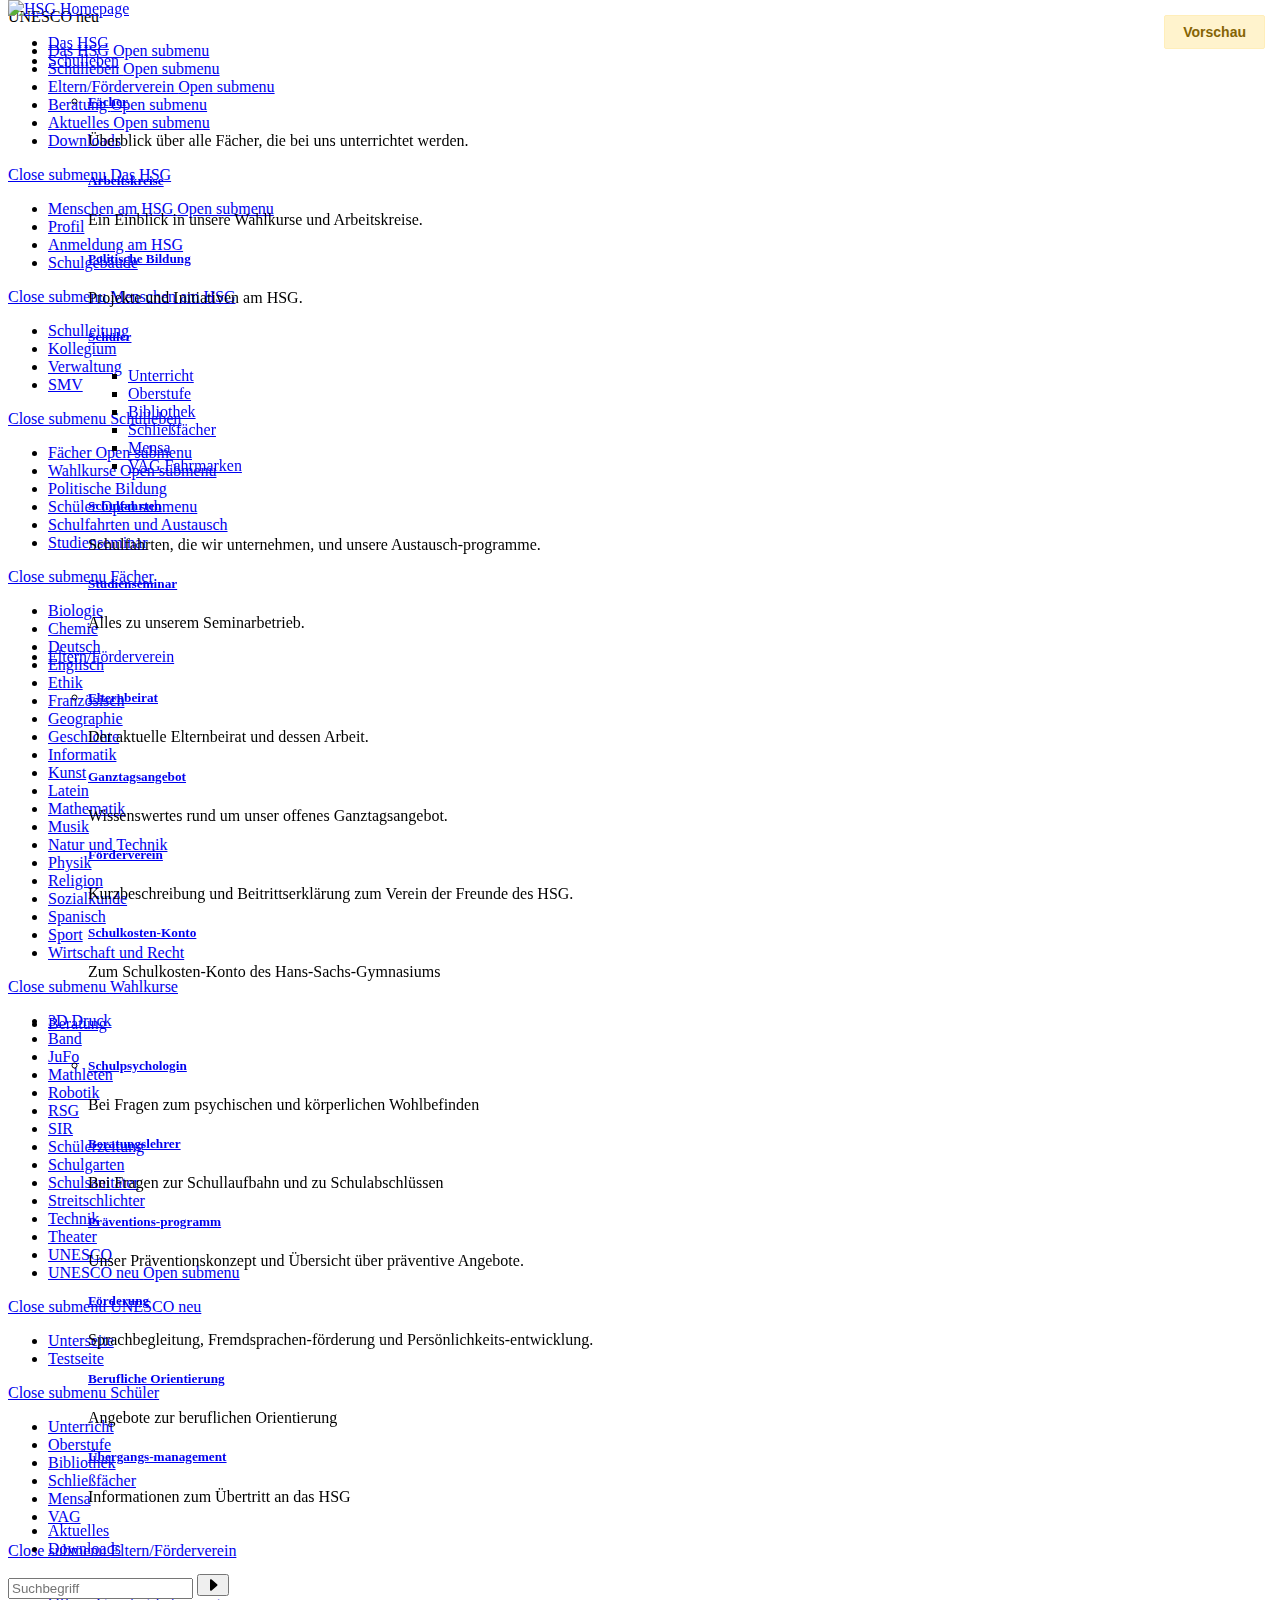
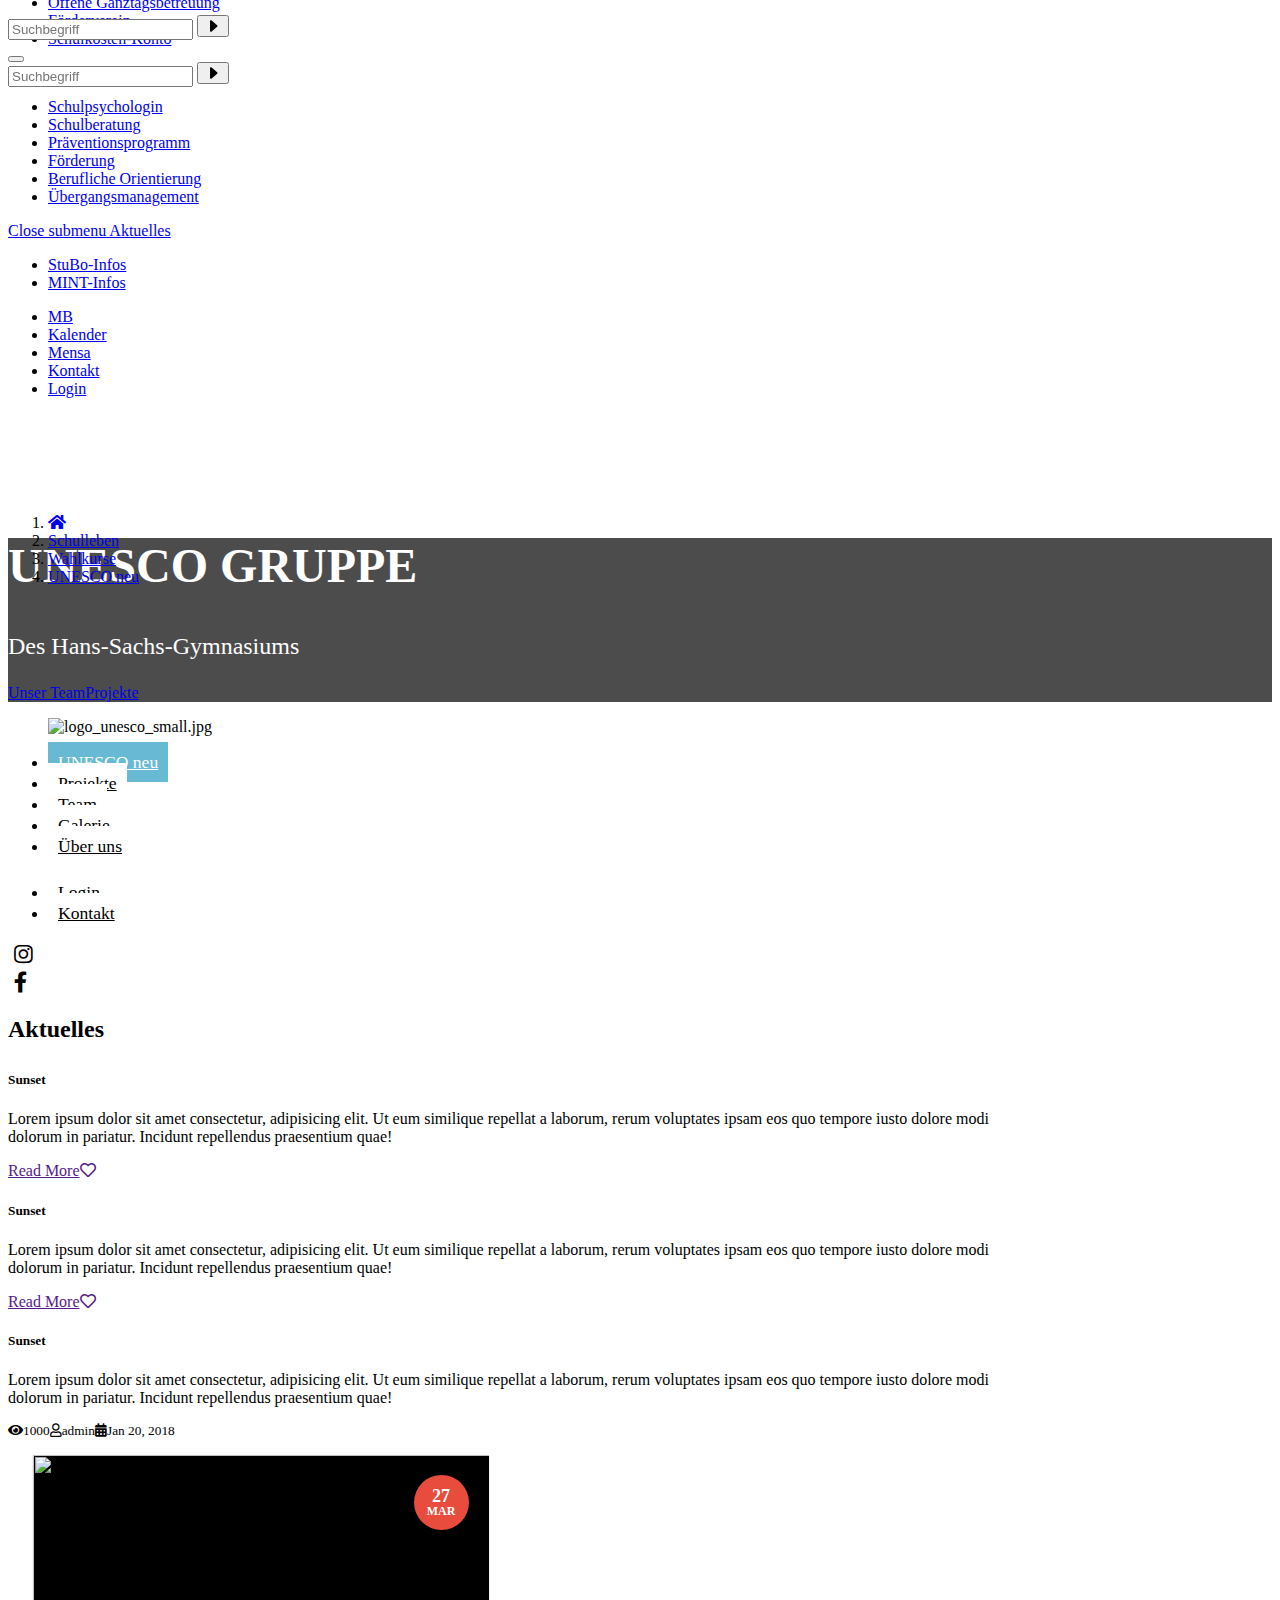
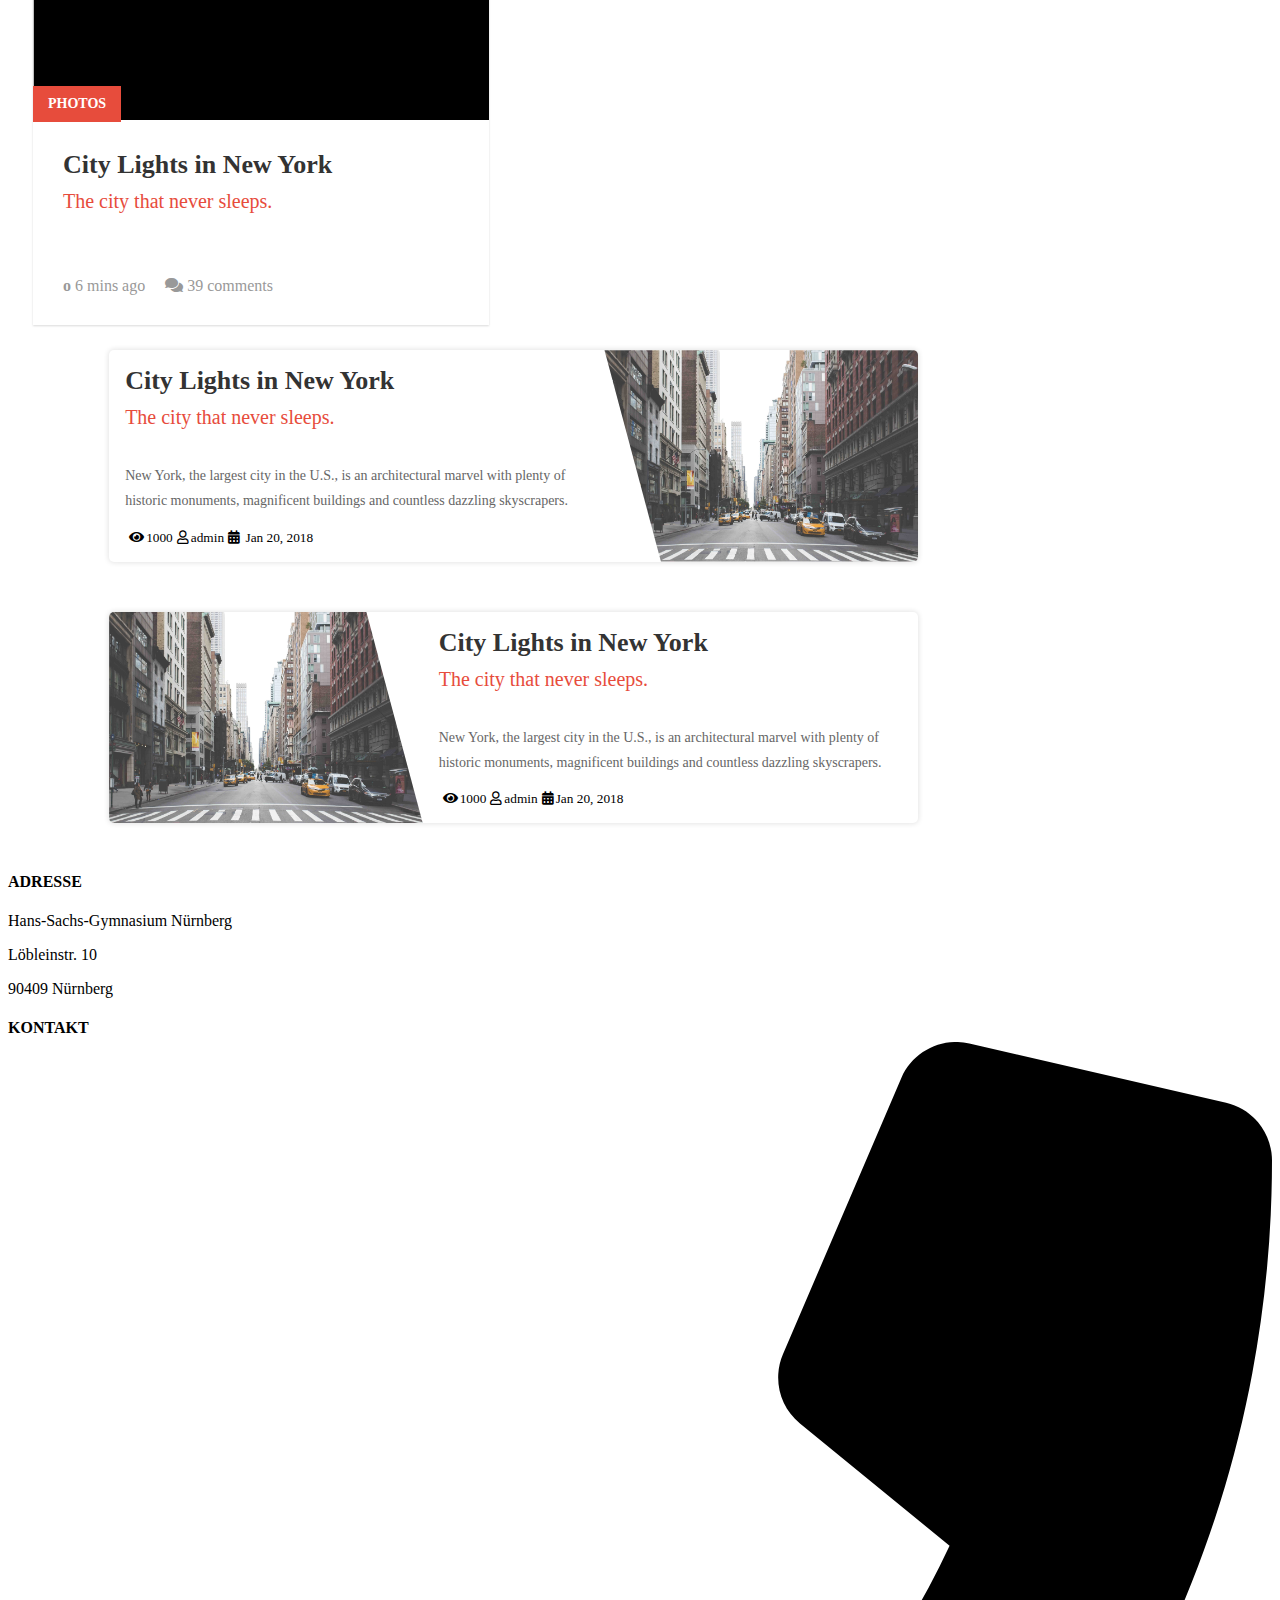
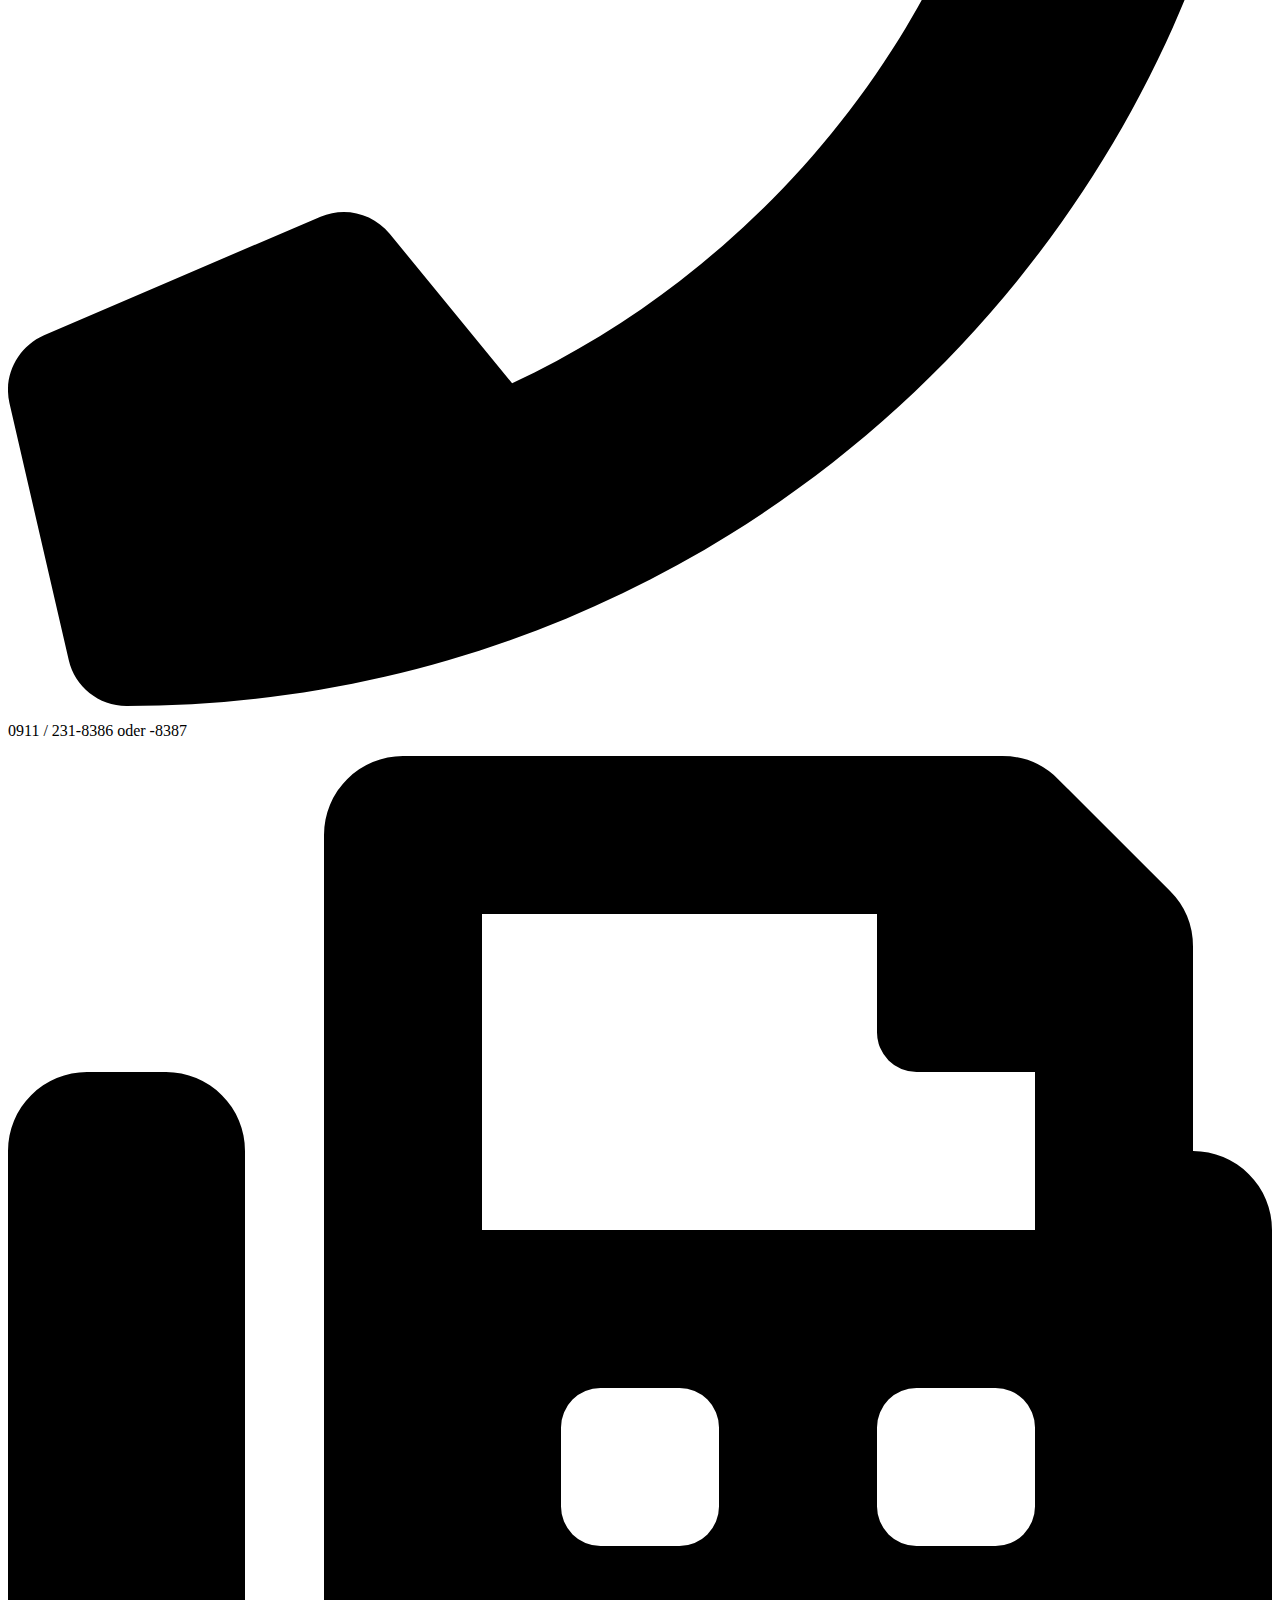
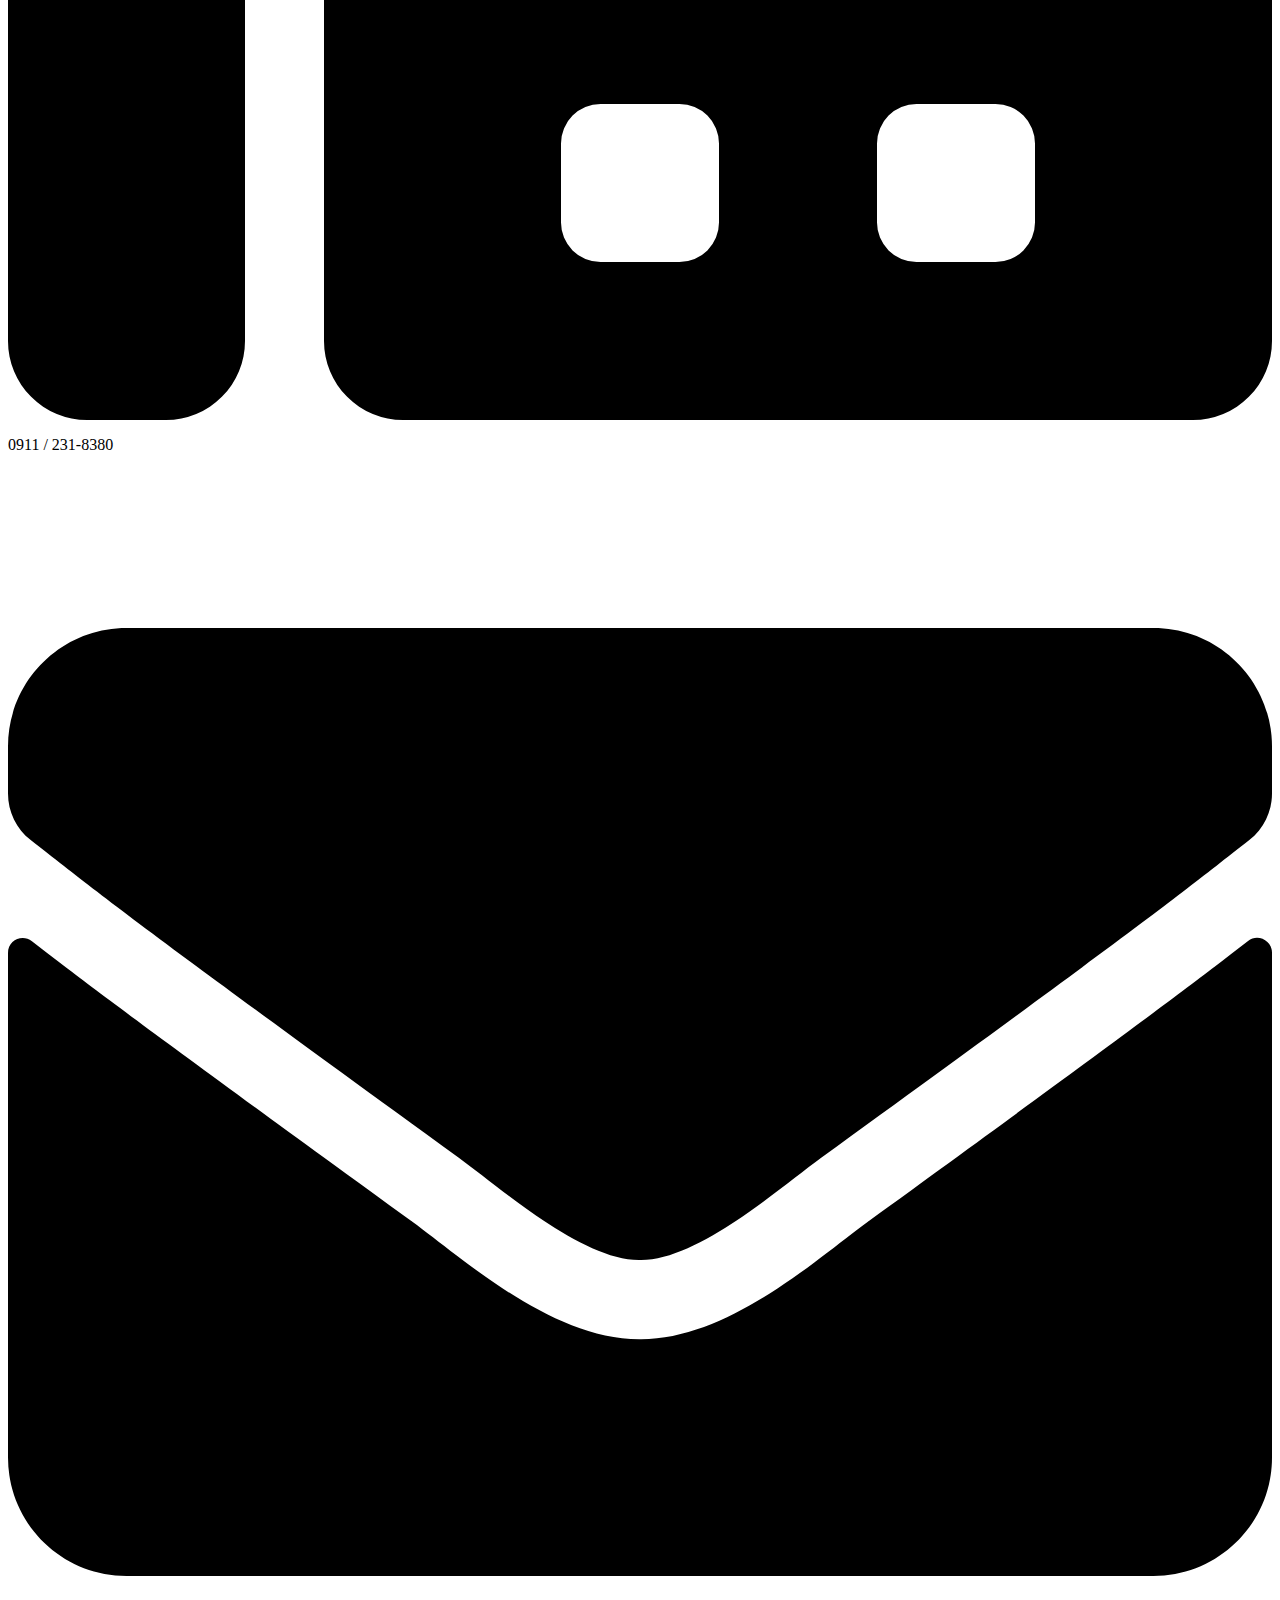
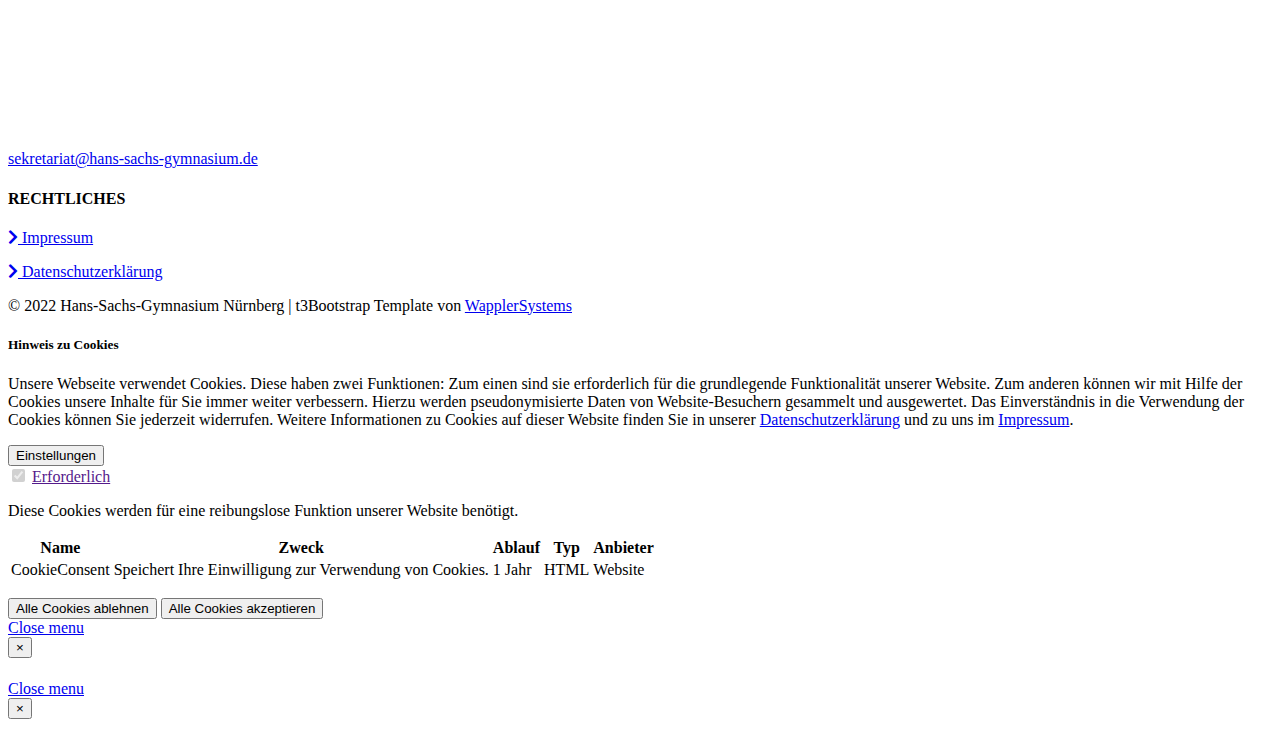
==== commit d35edc7a: "make cards responsive" ====
--- a/unesco_neu.html
+++ b/unesco_neu.html
@@ -1597,8 +1597,10 @@
                                                                         U.S., is an architectural marvel with plenty of historic
                                                                         monuments, magnificent buildings and countless dazzling
                                                                         skyscrapers.</p>
-                                                                    <p class="card-meta"><small class="text-muted">
-                                                                        <i class="fas fa-eye m1"></i>1000<i class="far fa-user m-1"></i>admin<i class="fas fa-calendar-alt m-1"></i>Jan 20, 2018</small>
+                                                                    <p class="card-meta">
+                                                                        <small class="text-muted">
+                                                                        <i class="fas fa-eye"></i>1000<i class="far fa-user"></i>admin<i class="fas fa-calendar-alt"></i>
+                                                                        Jan 20, 2018</small>
                                                                     </p>
                                                                 </div>
                                                             </div>
--- a/style.css
+++ b/style.css
@@ -269,13 +269,15 @@
 
 
 .news-card {
-  height: 200px;
+  height: min-content;
   width: 80%;
   display: flex;
   flex-direction: row-reverse;
   flex-wrap: nowrap;
   margin: 50px 0 50px 0;
-  box-shadow: 0px 0 5px 0px rgba(0, 0, 0, 0.103);
+  margin-left: auto;
+  margin-right: auto;
+  box-shadow: 0px 0 5px 1px rgba(0, 0, 0, 0.103);
   border-radius: 5px;
 }
 
@@ -307,6 +309,9 @@
   width: 600px;
   background-color: #FFFFFF;
   border-radius: 0 5px 5px 0;
+}
+.img-first .card-image {
+  border-radius: 5px 0 0 5px ;
 }
 
 .card-arrow {
@@ -318,7 +323,7 @@
   align-items: center;
   position: absolute;
   top: 50%;
-  left: 20;
+  left: 0%;
   opacity: 0;
   height: 40px;
   width: 40px;
@@ -345,7 +350,6 @@
   background-size: cover;
   background-image: url("newyork.jpg");
   clip-path: polygon(0 0, 100% 0, 100% 100%, 18% 100%);
-  transition: clip-path 200ms ease;
   filter: brightness(100%);
   transition: all 200ms ease;
 }
@@ -363,7 +367,7 @@
 }
 
 .card-description {
-  padding: 15px;
+  padding: 1rem;
 }
 
 .news-card .title {
@@ -394,7 +398,44 @@
   line-height: 1.8em;
   max-height: none;
 }
+.card-meta {
+  margin-bottom: 0;
+}
 .card-meta i{
 padding-left: 4px;
 padding-right: 2px;
+}
+
+@media screen and (max-width: 1000px) {
+  .news-card {
+    flex-direction: column;
+    flex-wrap: nowrap;
+    height: auto;
+    width: 96%;
+  }
+
+  .card-image {
+    height: 150px;
+    width: 100%;
+    border-radius: 5px 5px 0 0;
+  }
+  .card-image .image,
+  .img-first .card-image .image{
+    clip-path: polygon(0 0, 100% 0, 100% 85%, 0 100%);
+  }
+
+  .news-card:hover .card-image .image,
+  .news-card.img-first:hover .card-image .image {
+    clip-path: polygon(0 0, 100% 0, 100% 70%, 0 85%);
+    filter: brightness(80%);
+  }
+  .news-card:hover .card-arrow {
+    display: none;
+  }
+}
+
+@media screen and (max-width: 480px) {
+  #c3718 .ce-content .container{
+    max-width: 100% !important;
+  }
 }